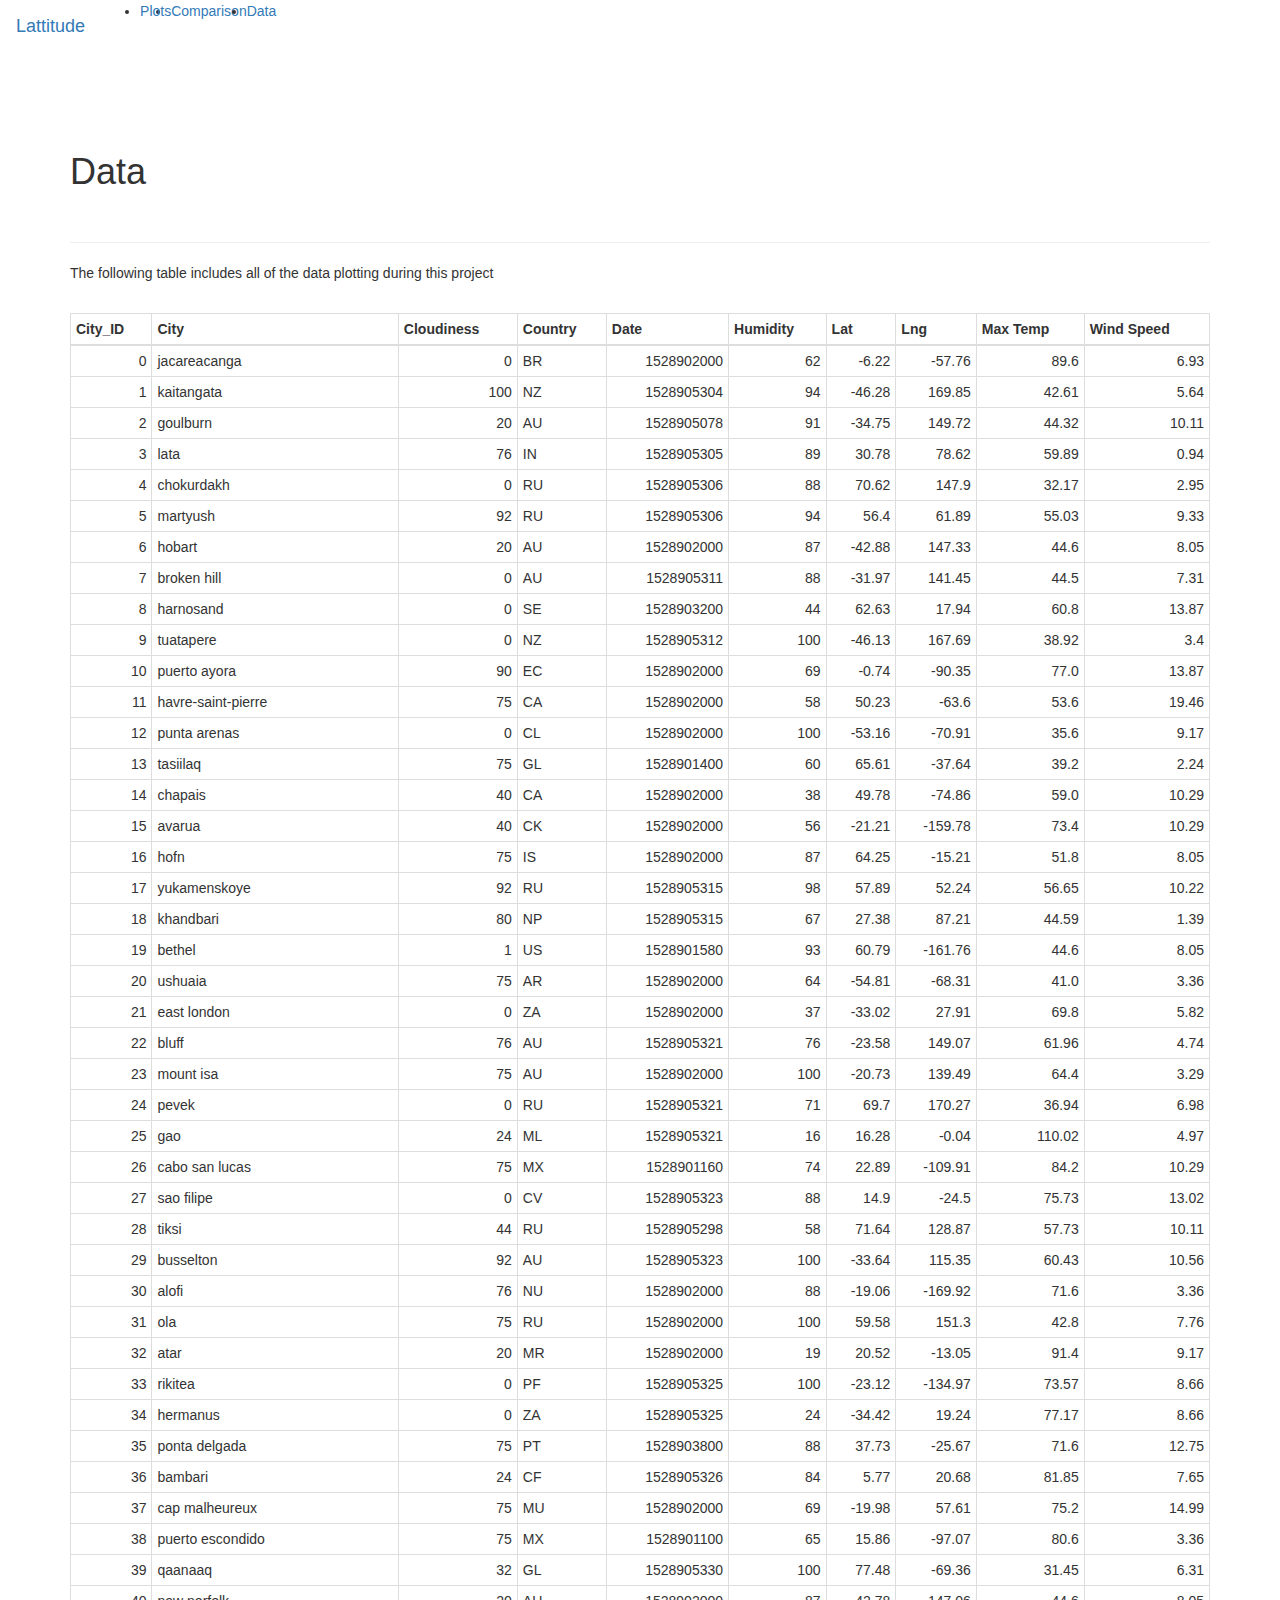
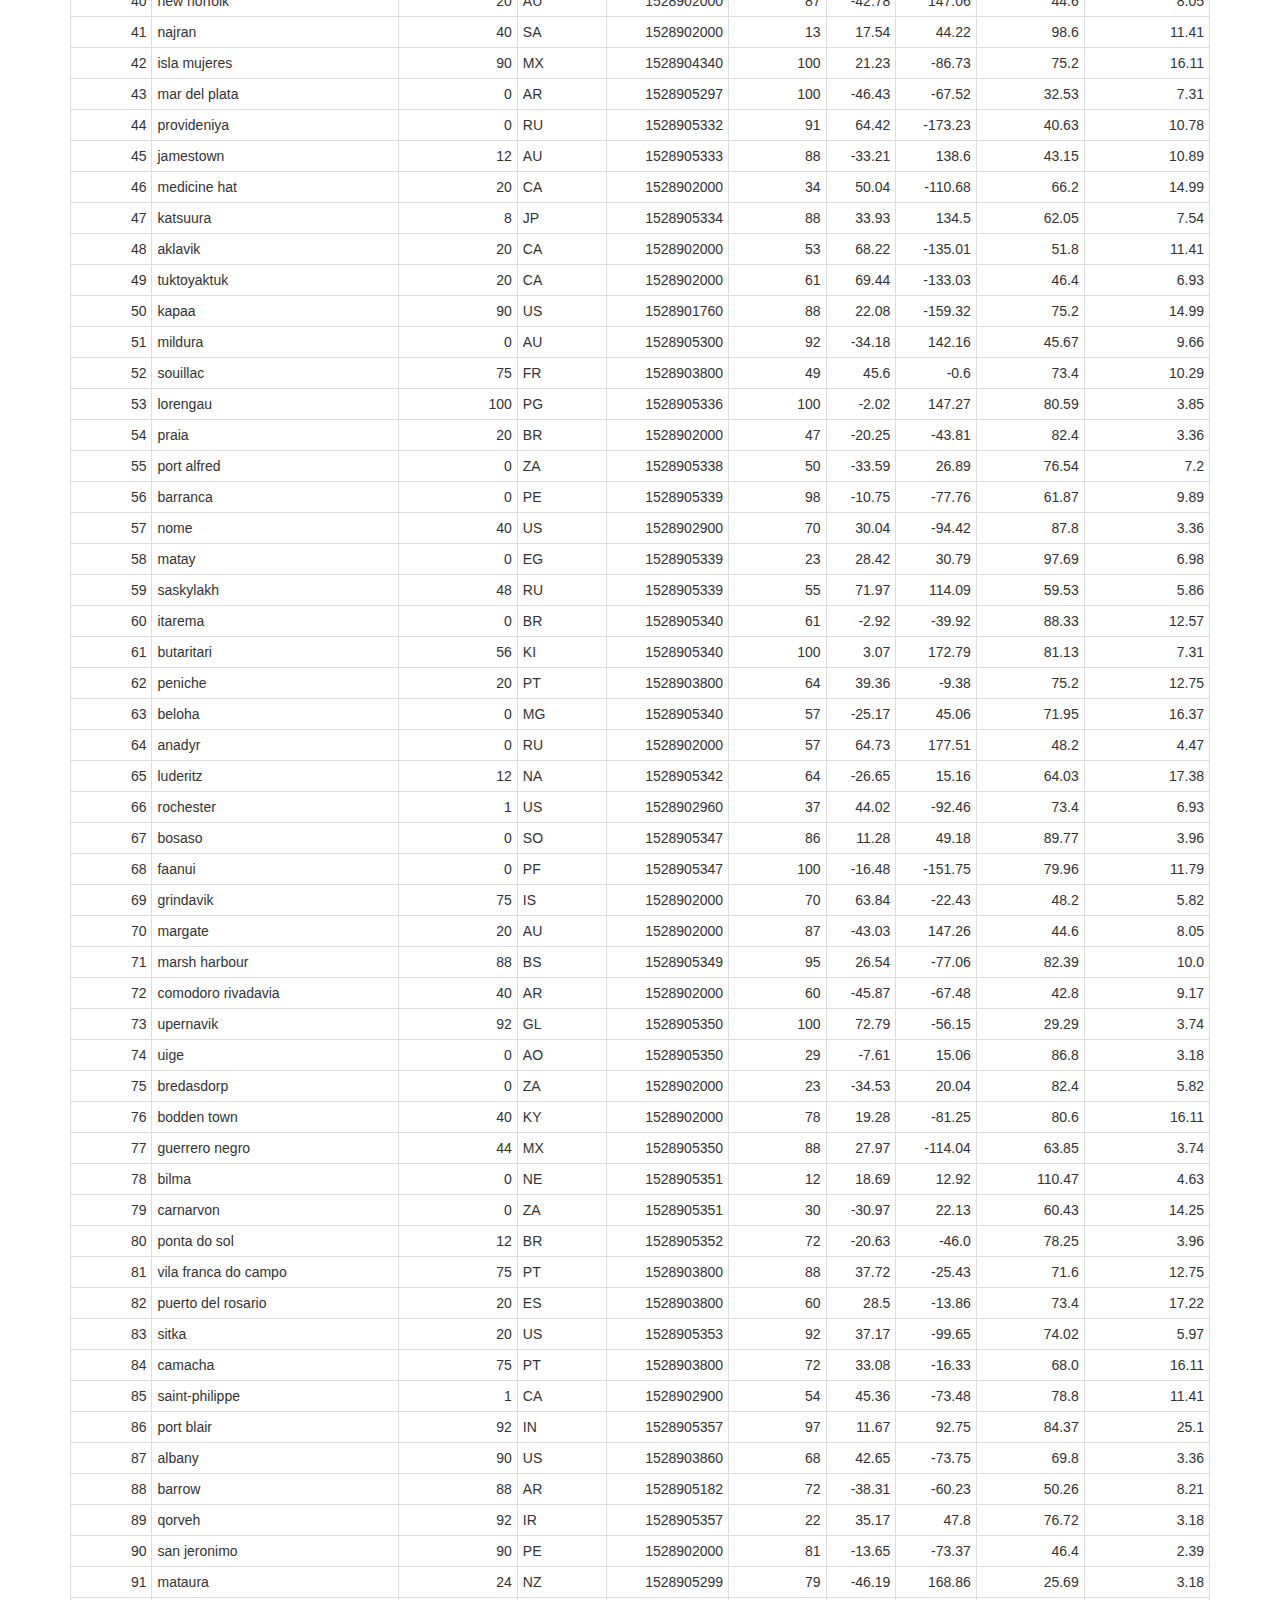
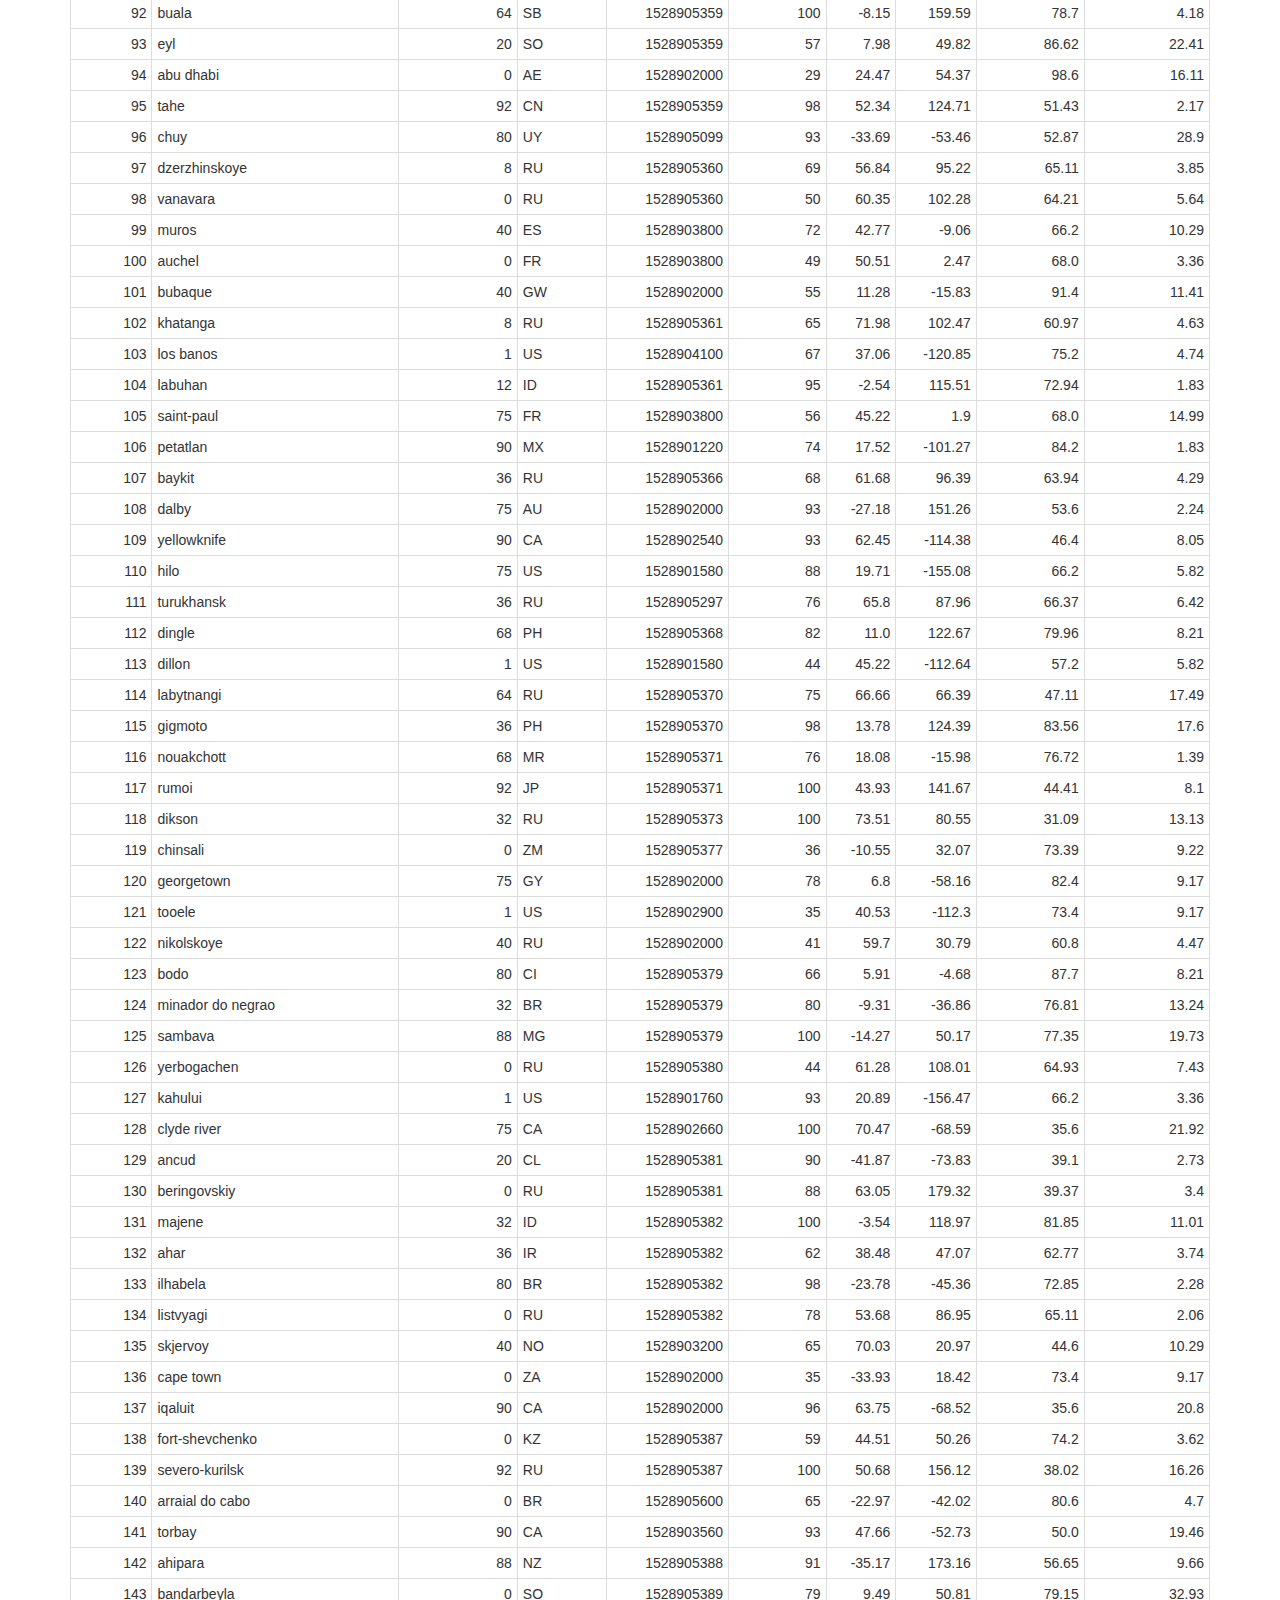
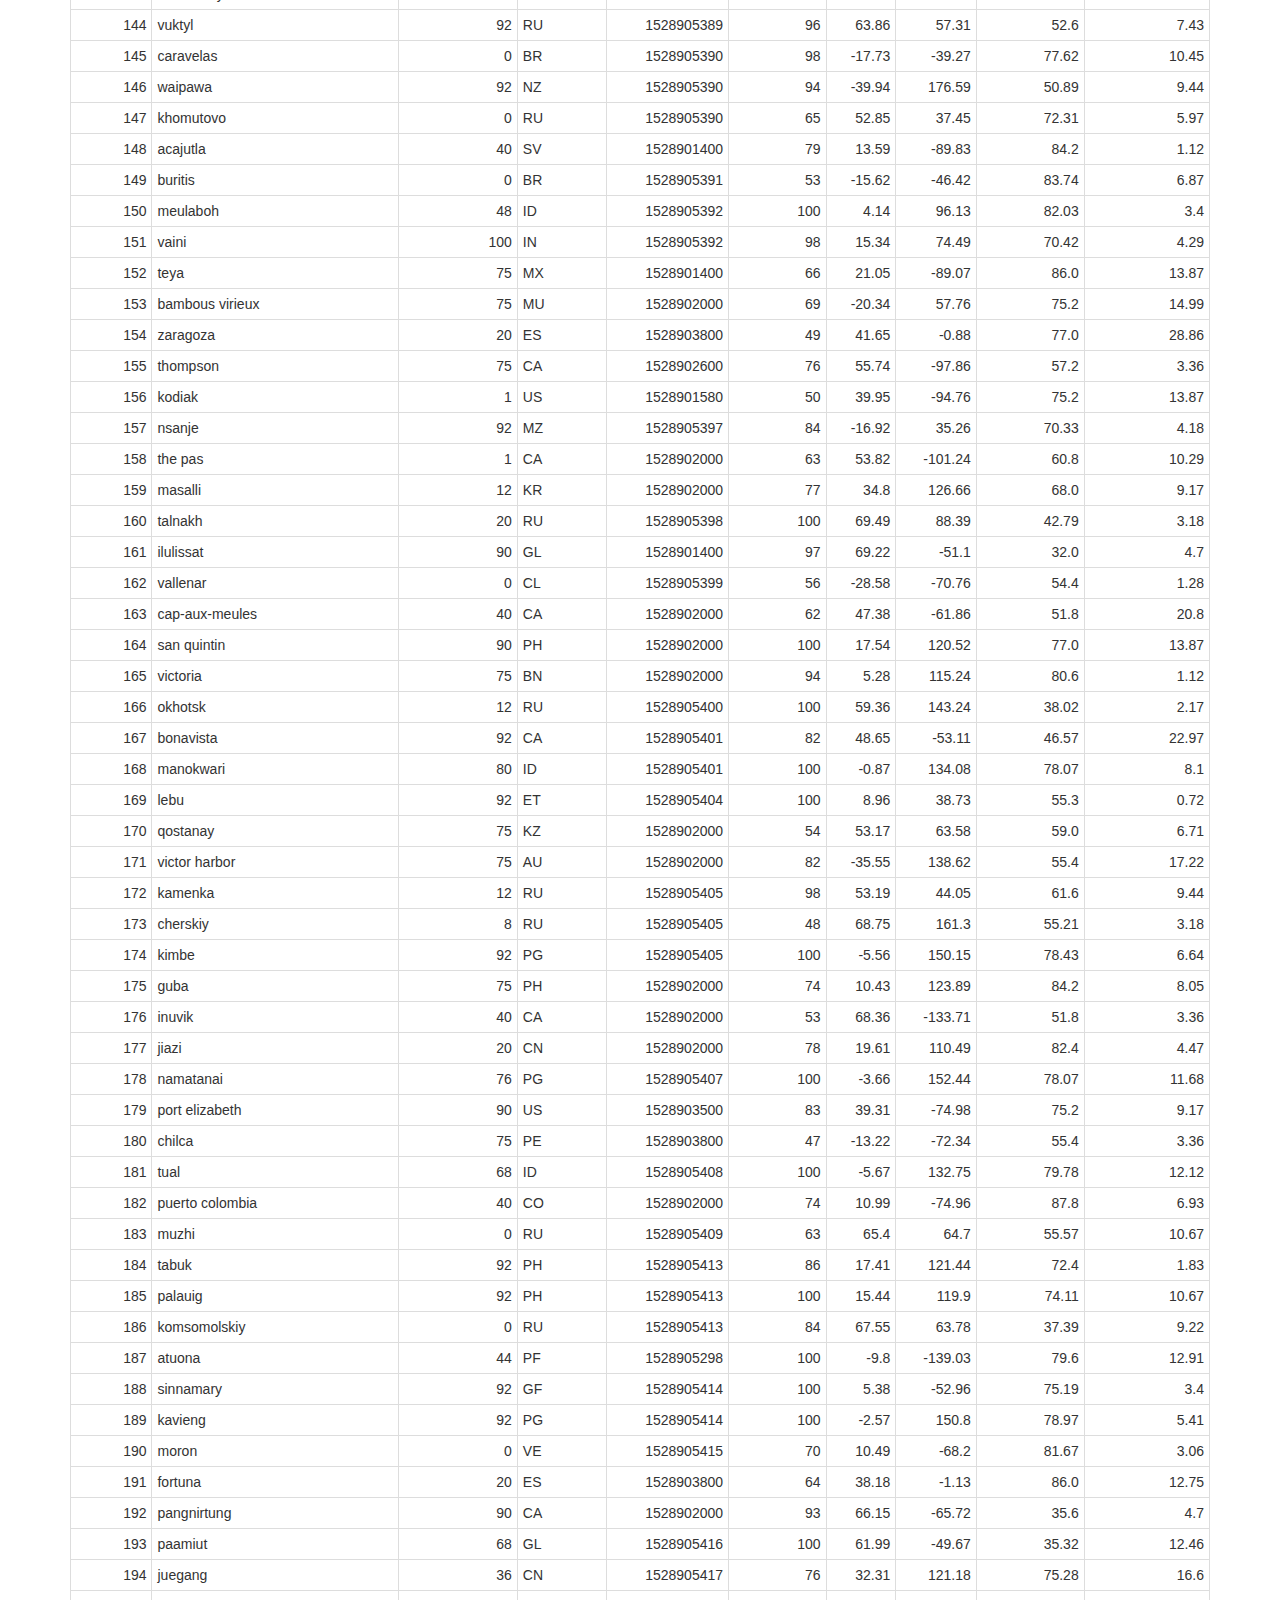
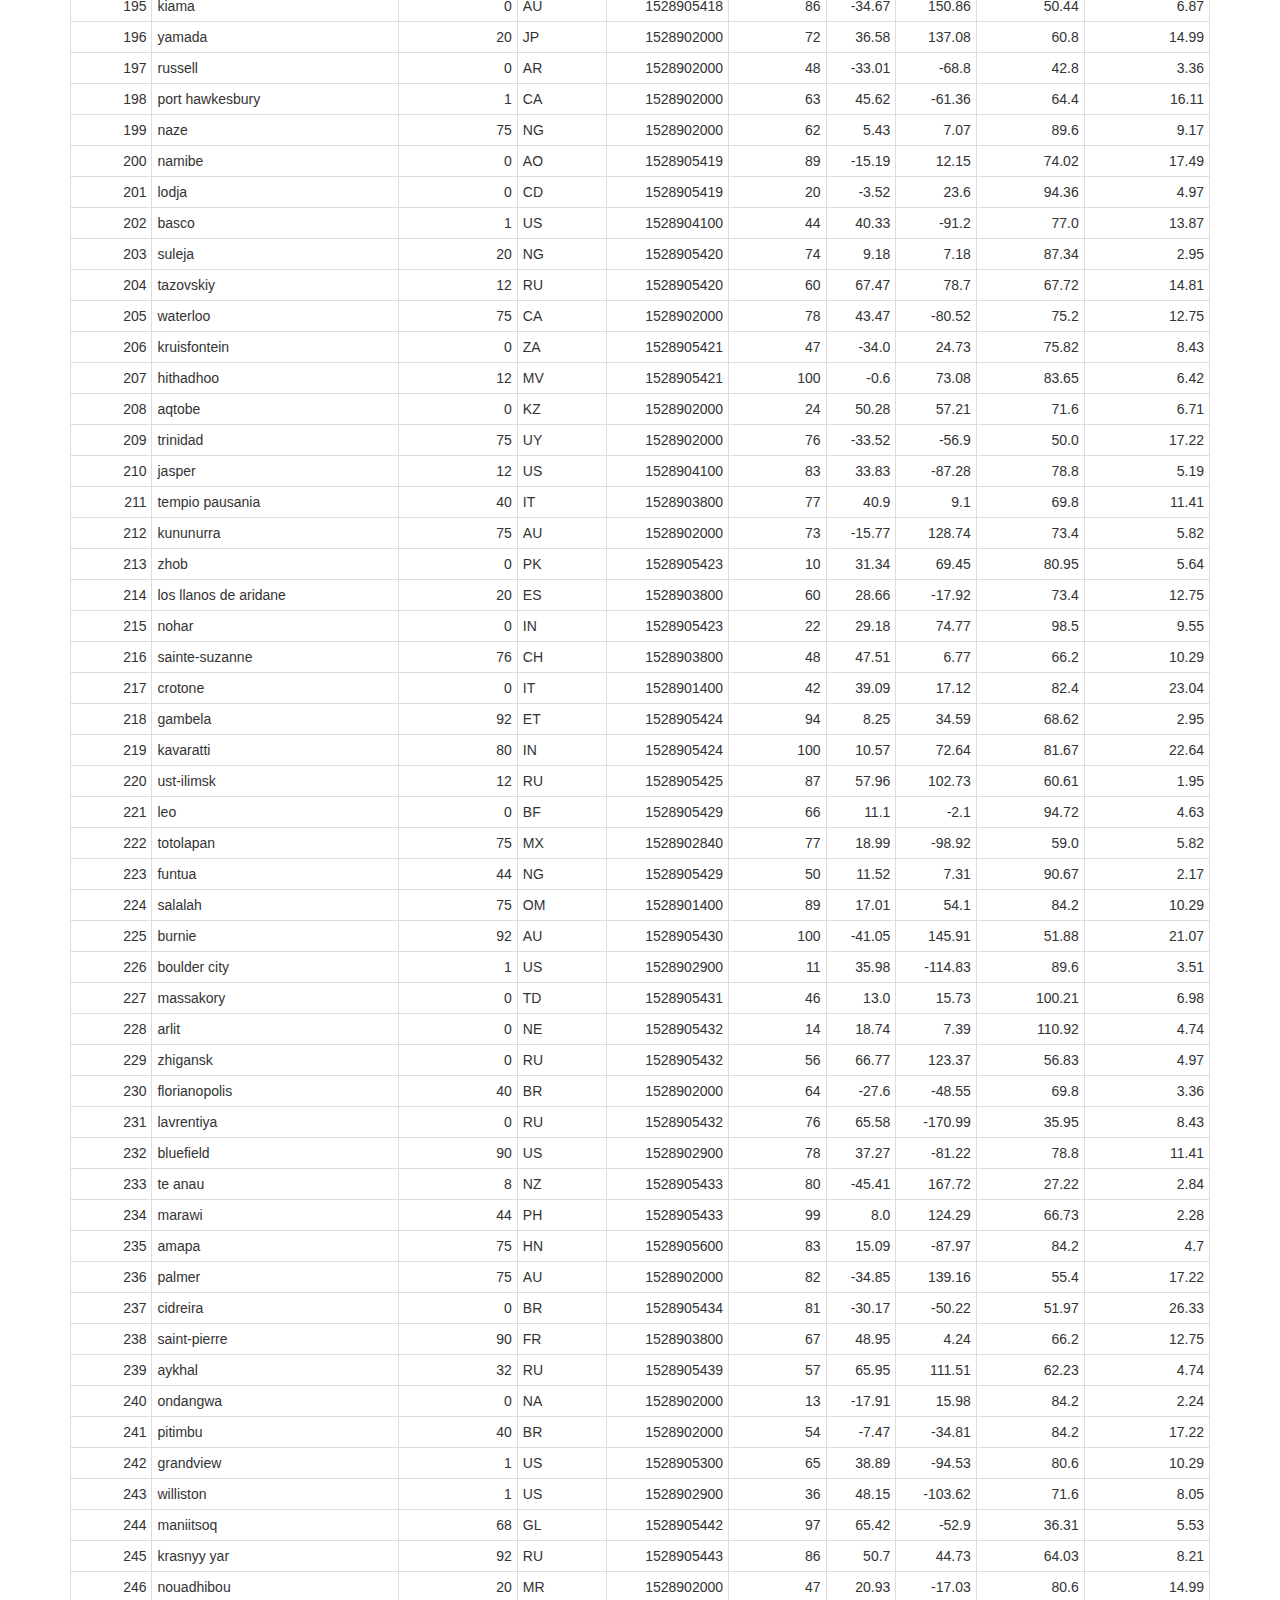
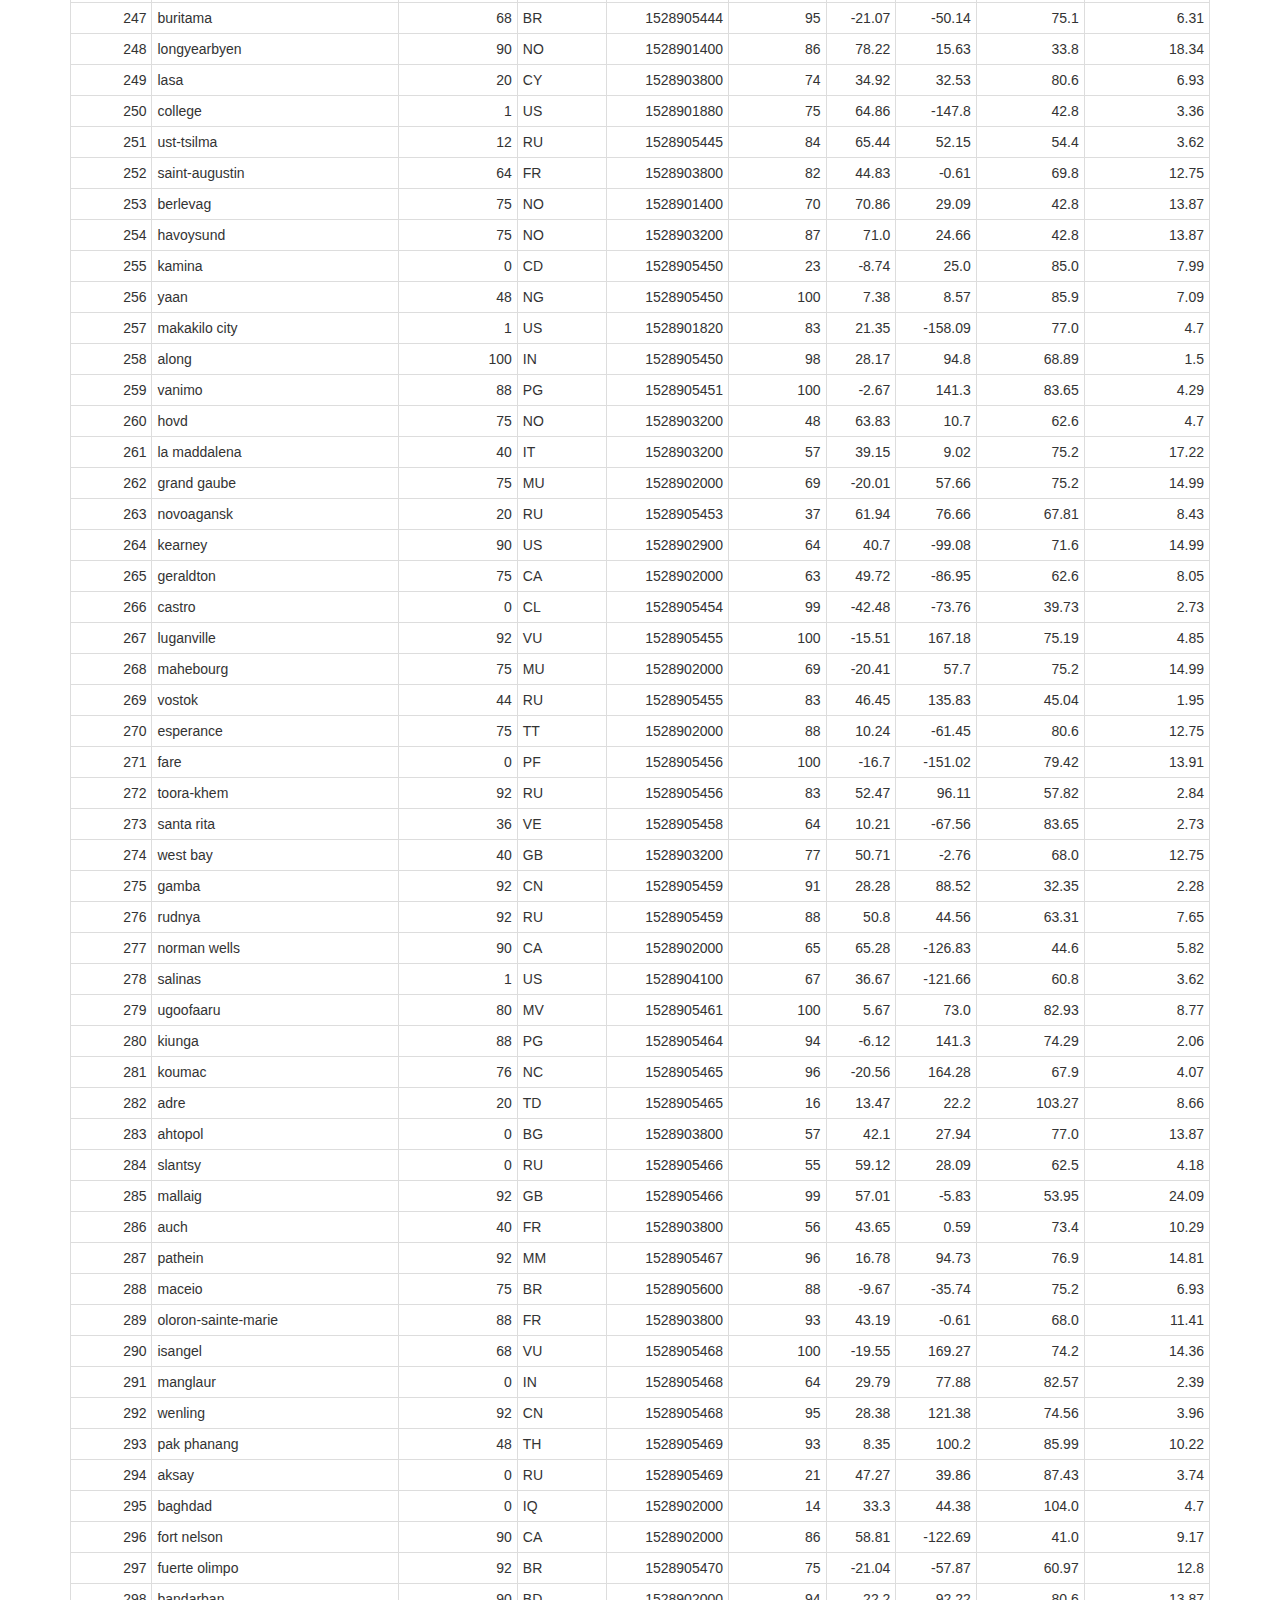
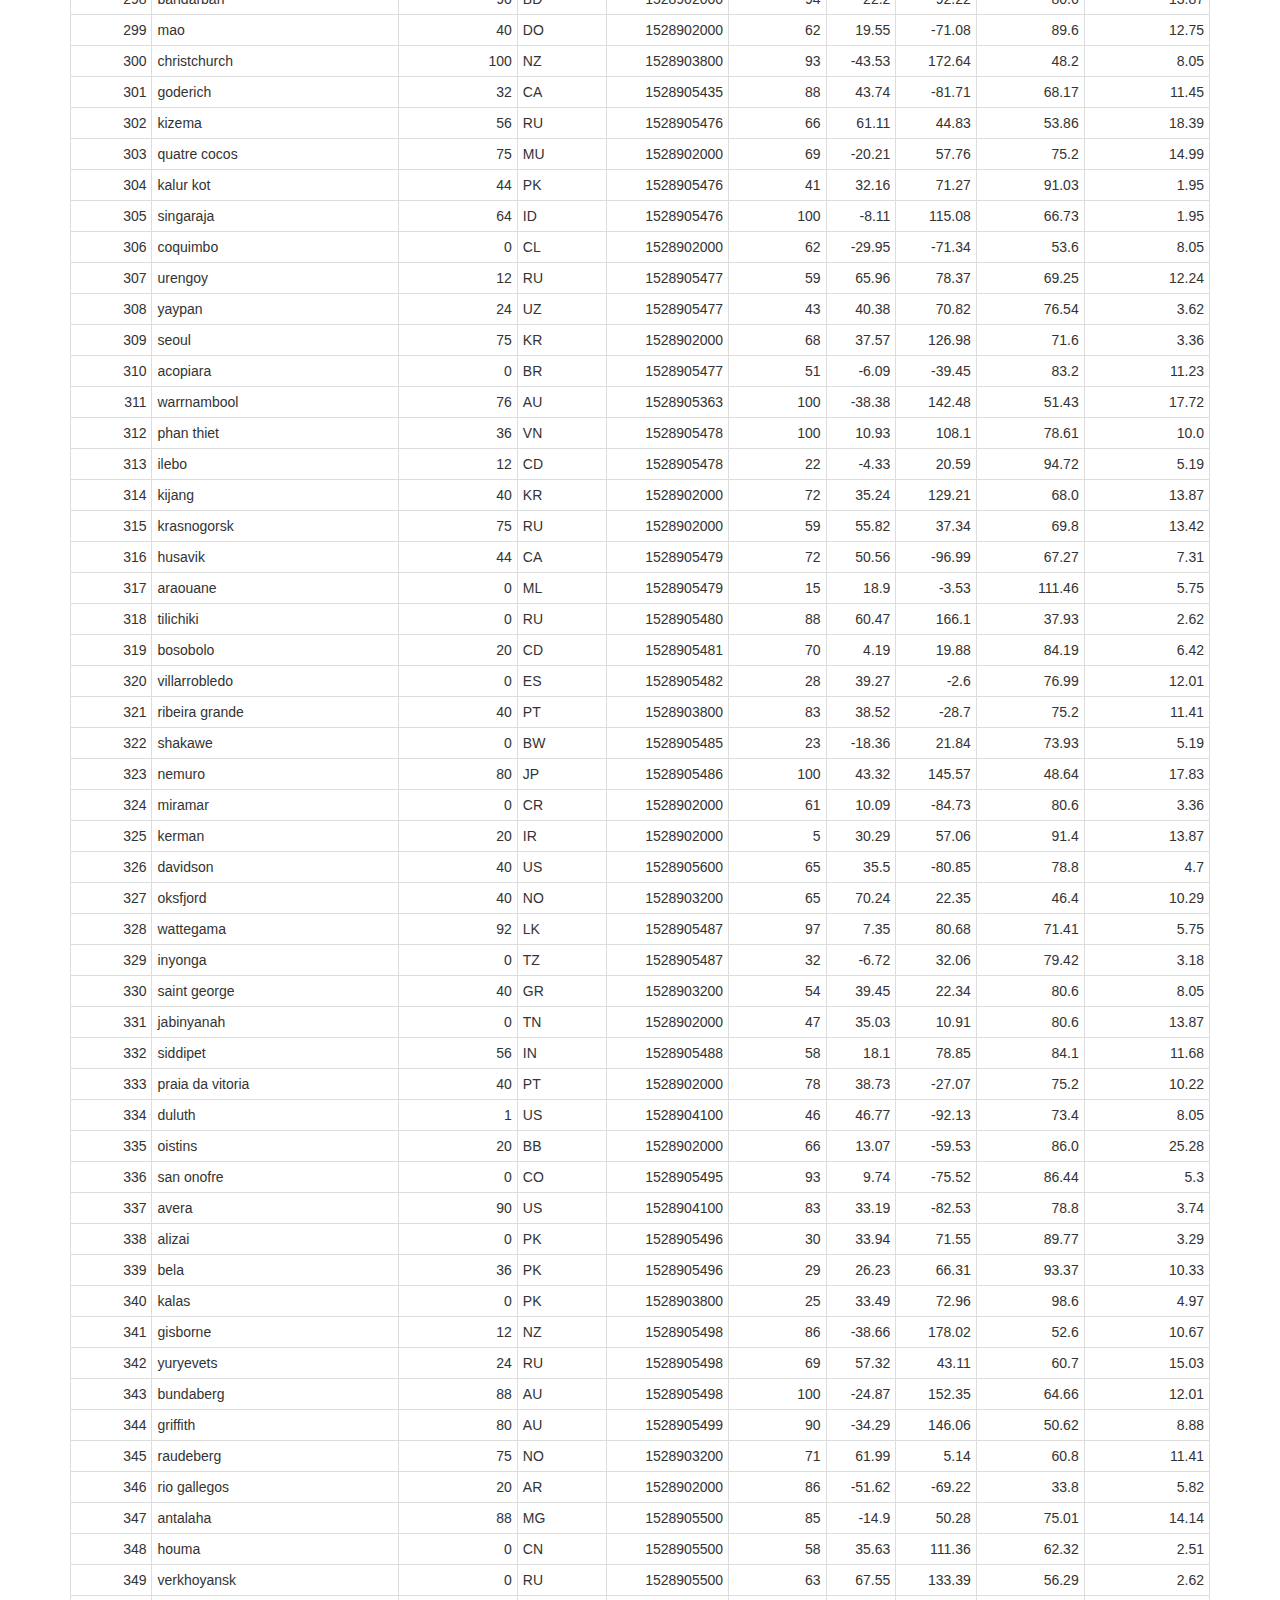
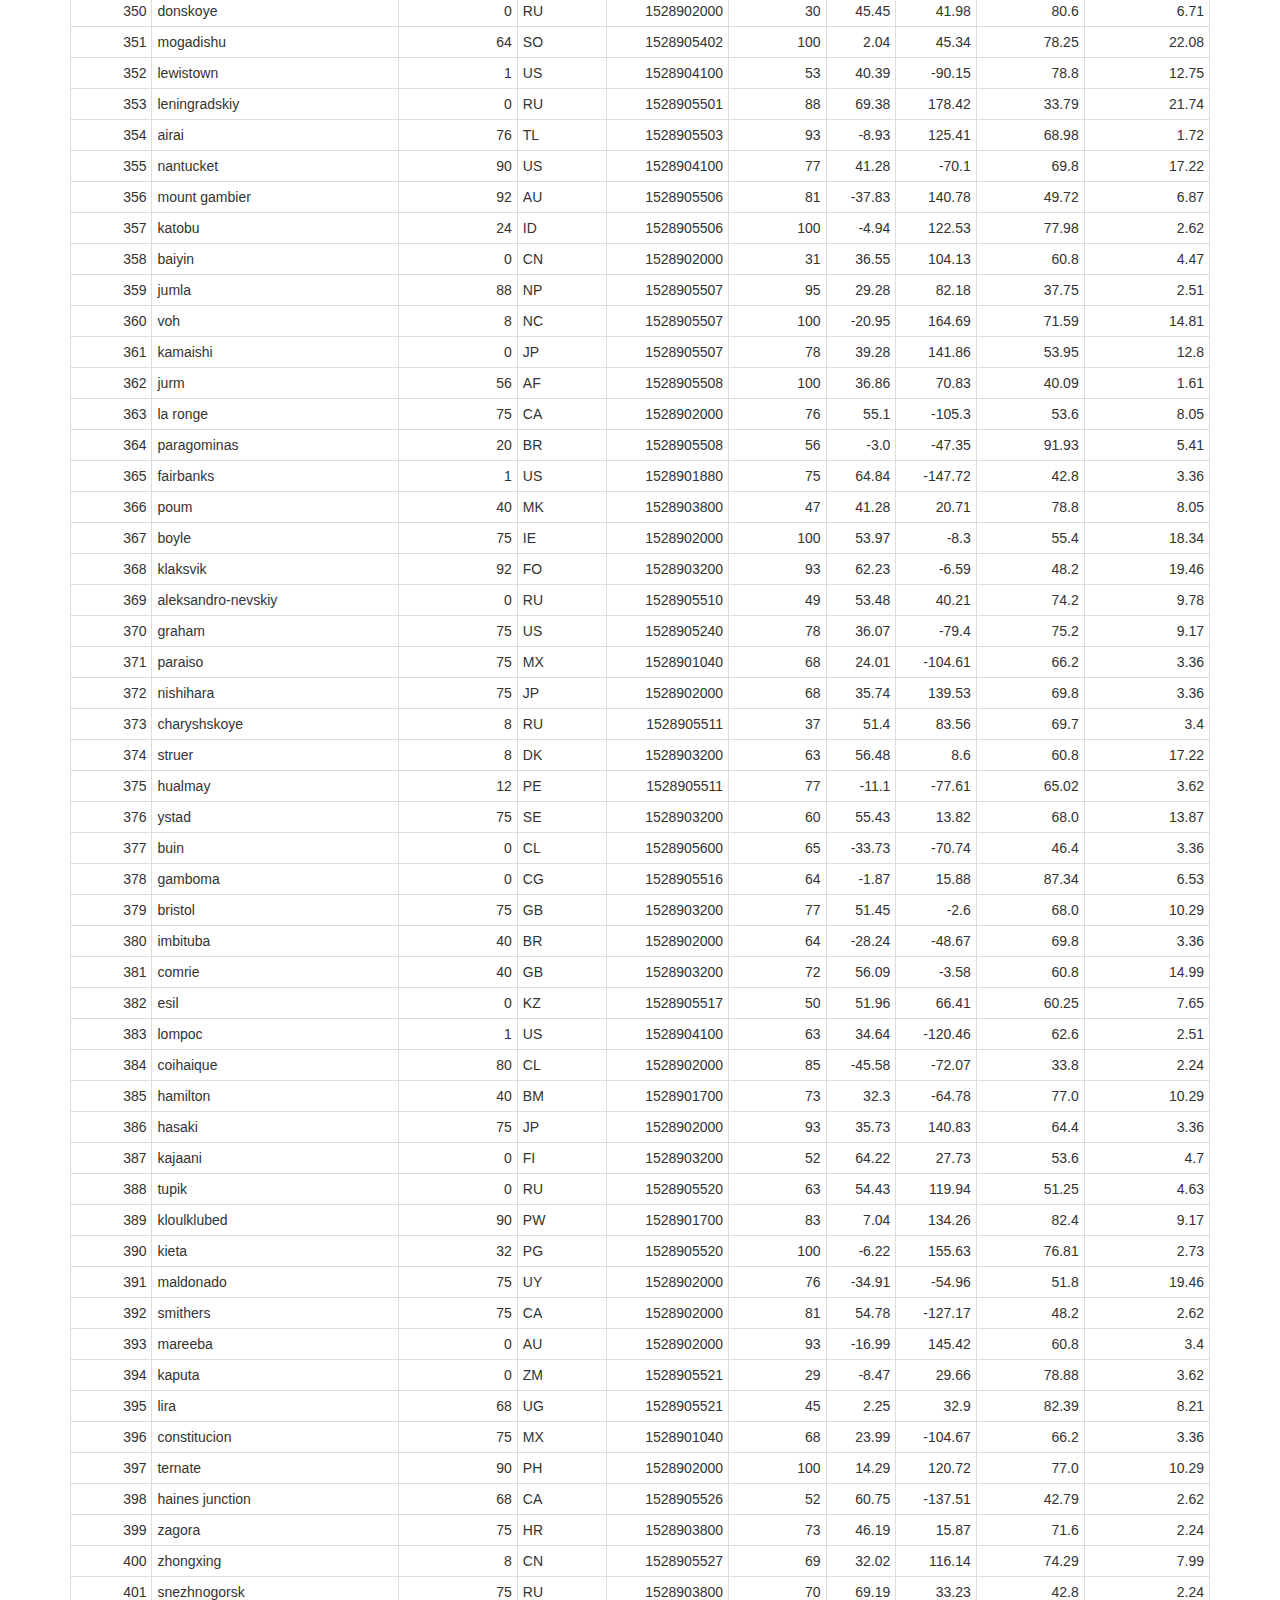
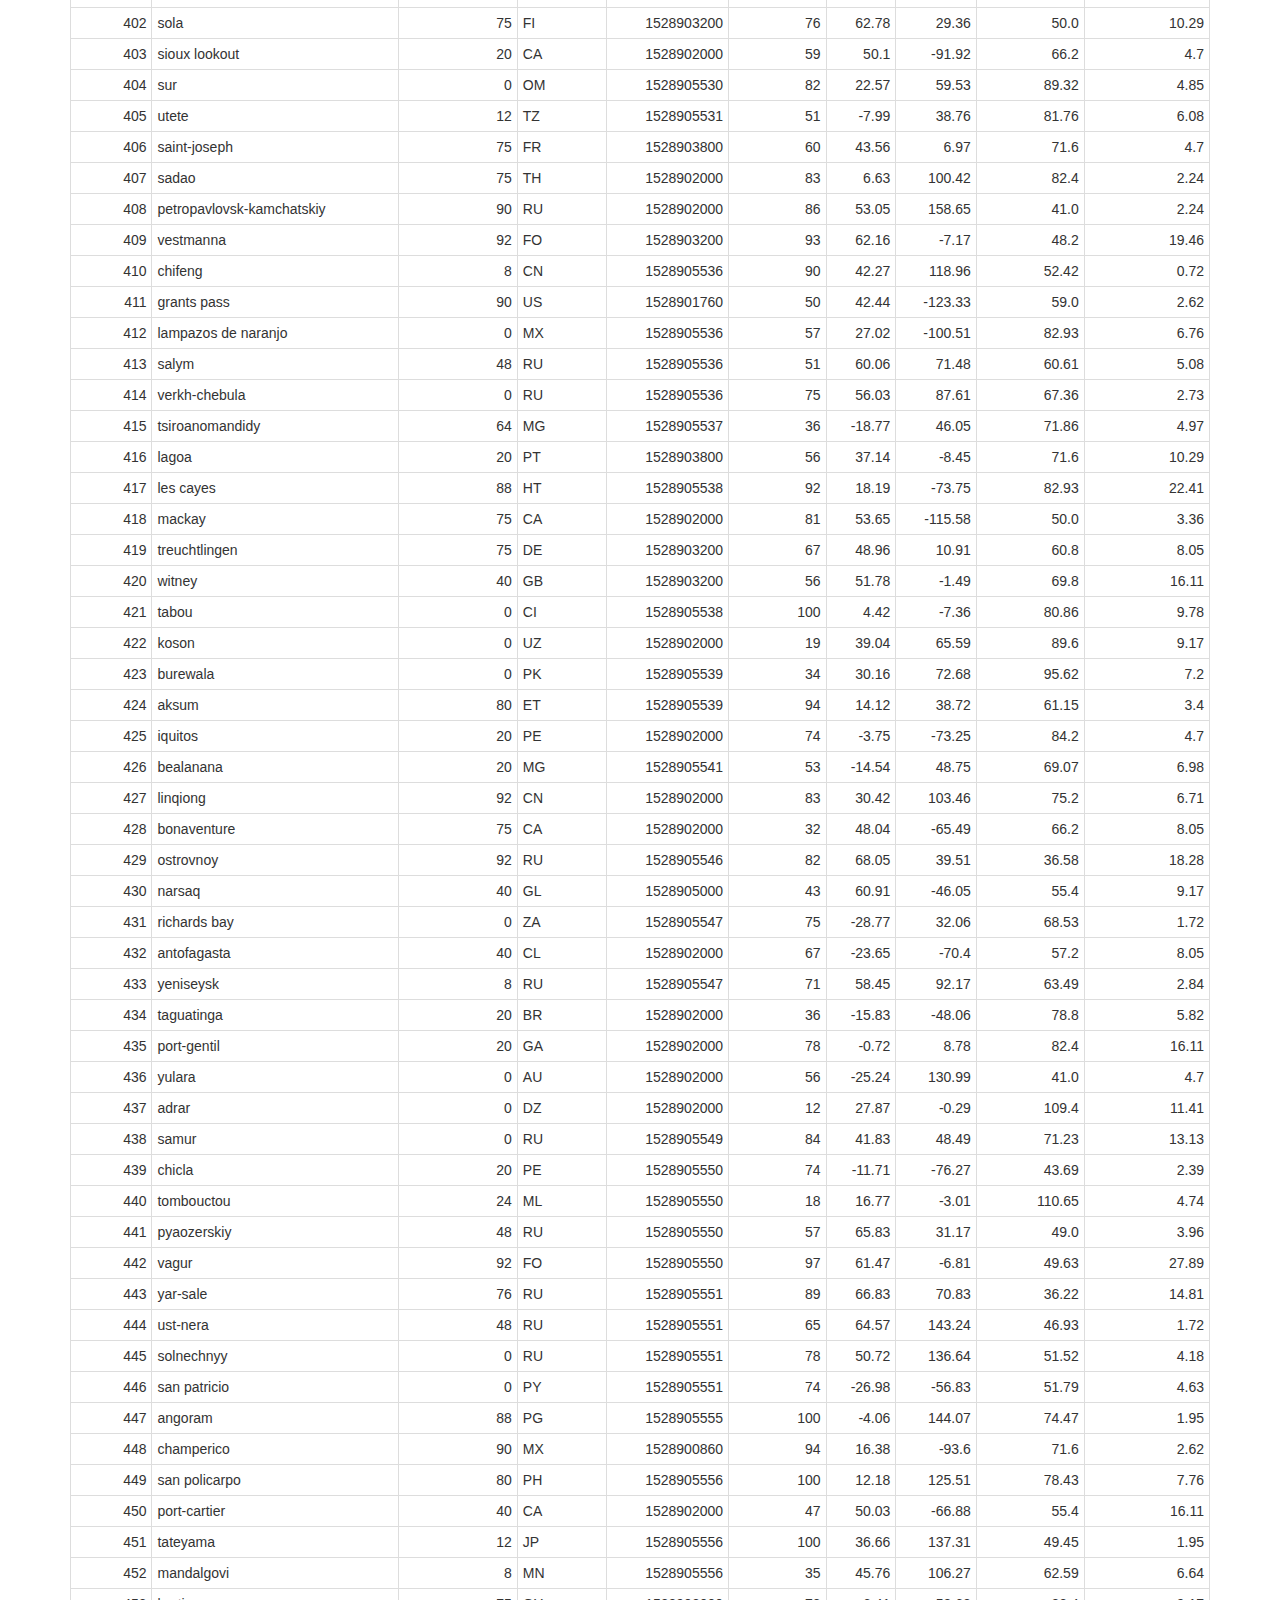
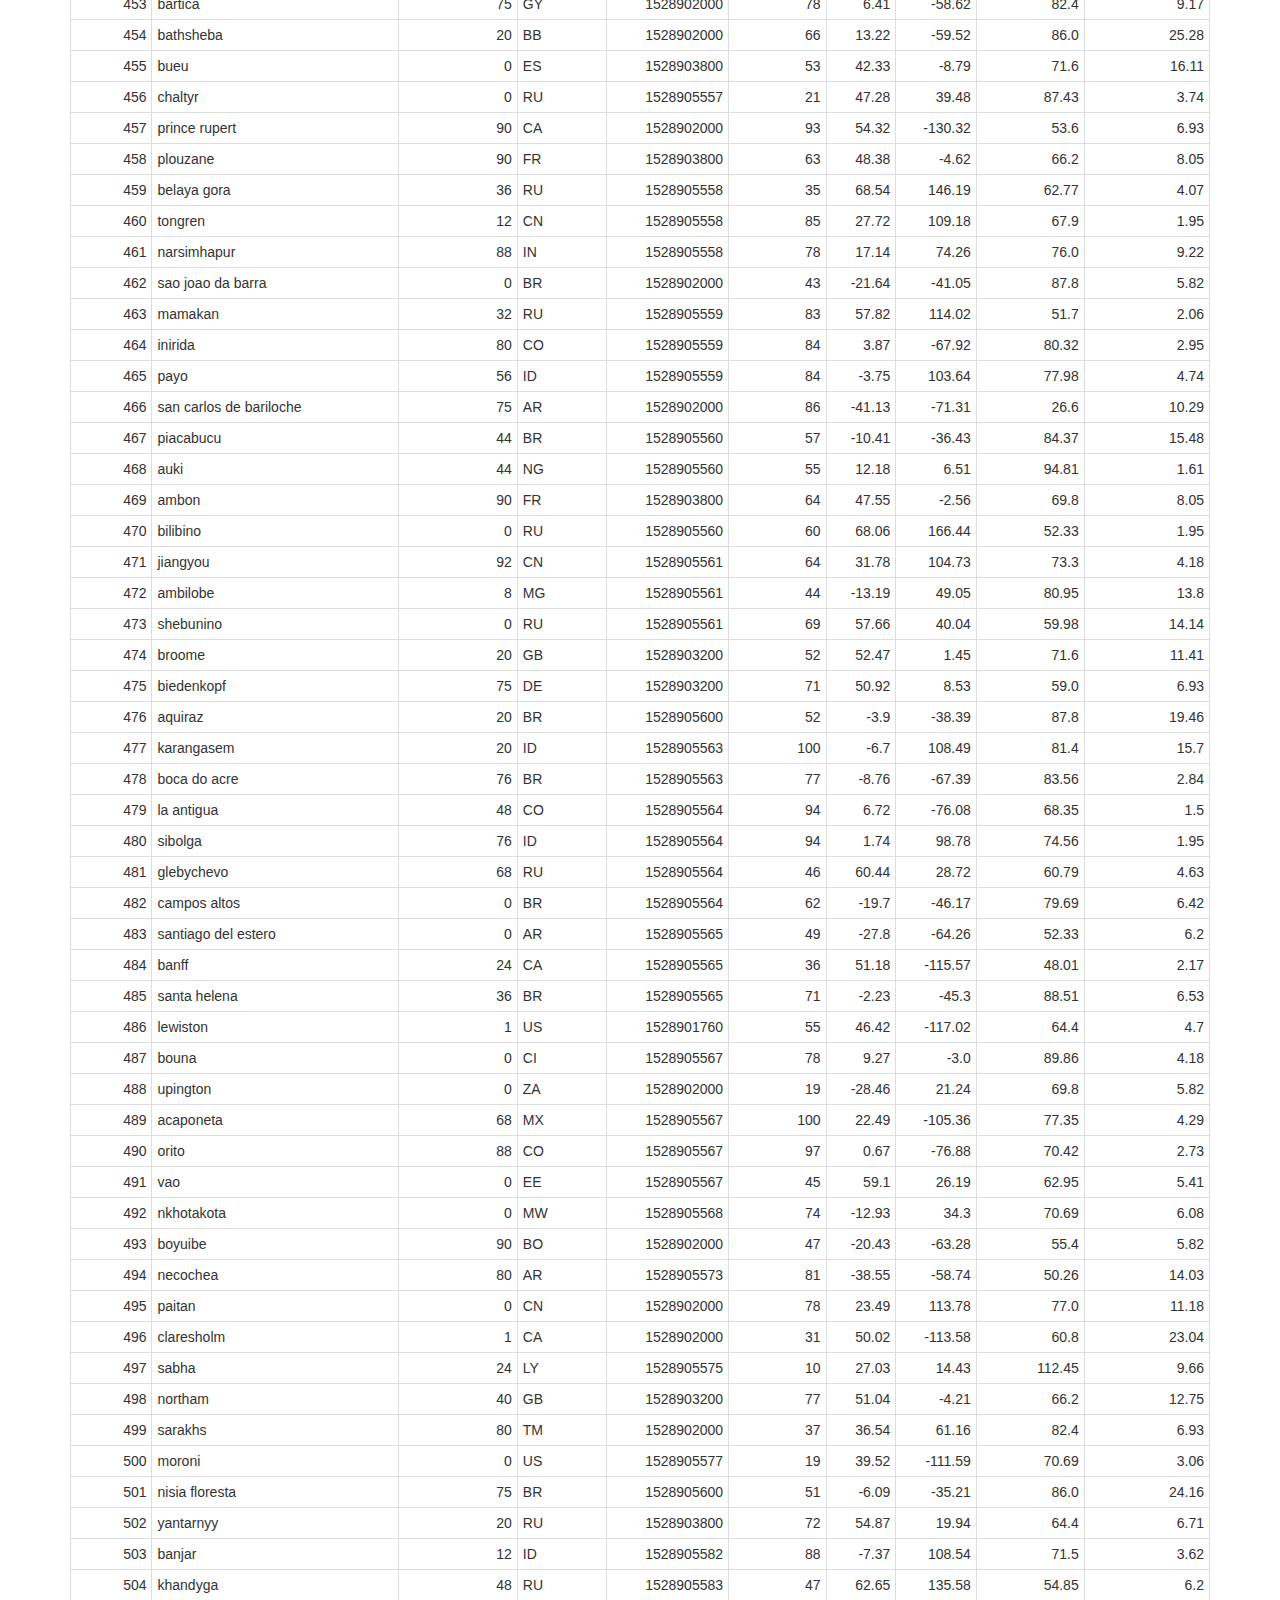
==== index.html @ 0157ebbc "Rename data.html to index.html" ====
<!DOCTYPE html>
<html lang="en">

<head>
  <meta charset="UTF-8">
  <title>Data</title>
  <link rel="stylesheet" href="https://maxcdn.bootstrapcdn.com/bootstrap/3.3.7/css/bootstrap.min.css" integrity="sha384-BVYiiSIFeK1dGmJRAkycuHAHRg32OmUcww7on3RYdg4Va+PmSTsz/K68vbdEjh4u" crossorigin="anonymous">
  <link rel="stylesheet" href="styles.css">
</head>

<body>
    <nav class="navbar navbar-expand-lg navbar-light bg-light">
        <a class="navbar-brand" href="#">Lattitude</a>
    <div class="collapse navbar-collapse" id="navbarSupportedContent">
    <ul class="navbar-nav mr-auto">
      <li class="nav-item dropdown">
        <a class="nav-link dropdown-toggle" href="#" id="navbarDropdown" role="button" data-toggle="dropdown" aria-haspopup="true" aria-expanded="false">
          Plots
        </a>
        <ul class="dropdown-menu" aria-labelledby="navbarDropdown">
          <li><a class="dropdown-item" href="#">Max Temperature</a></li>
          <li><a class="dropdown-item" href="#">Another action</a></li>
          <li><a class="dropdown-item" href="#">Something else here</a></li>
        </ul>
      </li> 
      <li class="nav-item">
        <a class="nav-link" href="#">Comparison</a>
      </li>
      <li class="nav-item">
        <a class="nav-link" href="#">Data</a>
      </li>
    </ul>
    </div>
    </nav>

    <div class="container">
        <br>
        <br>
        <br>
            <div class="row">
                <div class="col-sm-12">
                  <div class="box">
                    <h1>Data</h1>
                    <br>
                    <hr>
                    <p>The following table includes all of the data plotting during this project</p>
                    <br>
                    <table class="table table-bordered table-hover table-condensed">
                        <thead><tr><th title="Field #1">City_ID</th>
                        <th title="Field #2">City</th>
                        <th title="Field #3">Cloudiness</th>
                        <th title="Field #4">Country</th>
                        <th title="Field #5">Date</th>
                        <th title="Field #6">Humidity</th>
                        <th title="Field #7">Lat</th>
                        <th title="Field #8">Lng</th>
                        <th title="Field #9">Max Temp</th>
                        <th title="Field #10">Wind Speed</th>
                        </tr></thead>
                        <tbody><tr>
                        <td align="right">0</td>
                        <td>jacareacanga</td>
                        <td align="right">0</td>
                        <td>BR</td>
                        <td align="right">1528902000</td>
                        <td align="right">62</td>
                        <td align="right">-6.22</td>
                        <td align="right">-57.76</td>
                        <td align="right">89.6</td>
                        <td align="right">6.93</td>
                        </tr>
                        <tr>
                        <td align="right">1</td>
                        <td>kaitangata</td>
                        <td align="right">100</td>
                        <td>NZ</td>
                        <td align="right">1528905304</td>
                        <td align="right">94</td>
                        <td align="right">-46.28</td>
                        <td align="right">169.85</td>
                        <td align="right">42.61</td>
                        <td align="right">5.64</td>
                        </tr>
                        <tr>
                        <td align="right">2</td>
                        <td>goulburn</td>
                        <td align="right">20</td>
                        <td>AU</td>
                        <td align="right">1528905078</td>
                        <td align="right">91</td>
                        <td align="right">-34.75</td>
                        <td align="right">149.72</td>
                        <td align="right">44.32</td>
                        <td align="right">10.11</td>
                        </tr>
                        <tr>
                        <td align="right">3</td>
                        <td>lata</td>
                        <td align="right">76</td>
                        <td>IN</td>
                        <td align="right">1528905305</td>
                        <td align="right">89</td>
                        <td align="right">30.78</td>
                        <td align="right">78.62</td>
                        <td align="right">59.89</td>
                        <td align="right">0.94</td>
                        </tr>
                        <tr>
                        <td align="right">4</td>
                        <td>chokurdakh</td>
                        <td align="right">0</td>
                        <td>RU</td>
                        <td align="right">1528905306</td>
                        <td align="right">88</td>
                        <td align="right">70.62</td>
                        <td align="right">147.9</td>
                        <td align="right">32.17</td>
                        <td align="right">2.95</td>
                        </tr>
                        <tr>
                        <td align="right">5</td>
                        <td>martyush</td>
                        <td align="right">92</td>
                        <td>RU</td>
                        <td align="right">1528905306</td>
                        <td align="right">94</td>
                        <td align="right">56.4</td>
                        <td align="right">61.89</td>
                        <td align="right">55.03</td>
                        <td align="right">9.33</td>
                        </tr>
                        <tr>
                        <td align="right">6</td>
                        <td>hobart</td>
                        <td align="right">20</td>
                        <td>AU</td>
                        <td align="right">1528902000</td>
                        <td align="right">87</td>
                        <td align="right">-42.88</td>
                        <td align="right">147.33</td>
                        <td align="right">44.6</td>
                        <td align="right">8.05</td>
                        </tr>
                        <tr>
                        <td align="right">7</td>
                        <td>broken hill</td>
                        <td align="right">0</td>
                        <td>AU</td>
                        <td align="right">1528905311</td>
                        <td align="right">88</td>
                        <td align="right">-31.97</td>
                        <td align="right">141.45</td>
                        <td align="right">44.5</td>
                        <td align="right">7.31</td>
                        </tr>
                        <tr>
                        <td align="right">8</td>
                        <td>harnosand</td>
                        <td align="right">0</td>
                        <td>SE</td>
                        <td align="right">1528903200</td>
                        <td align="right">44</td>
                        <td align="right">62.63</td>
                        <td align="right">17.94</td>
                        <td align="right">60.8</td>
                        <td align="right">13.87</td>
                        </tr>
                        <tr>
                        <td align="right">9</td>
                        <td>tuatapere</td>
                        <td align="right">0</td>
                        <td>NZ</td>
                        <td align="right">1528905312</td>
                        <td align="right">100</td>
                        <td align="right">-46.13</td>
                        <td align="right">167.69</td>
                        <td align="right">38.92</td>
                        <td align="right">3.4</td>
                        </tr>
                        <tr>
                        <td align="right">10</td>
                        <td>puerto ayora</td>
                        <td align="right">90</td>
                        <td>EC</td>
                        <td align="right">1528902000</td>
                        <td align="right">69</td>
                        <td align="right">-0.74</td>
                        <td align="right">-90.35</td>
                        <td align="right">77.0</td>
                        <td align="right">13.87</td>
                        </tr>
                        <tr>
                        <td align="right">11</td>
                        <td>havre-saint-pierre</td>
                        <td align="right">75</td>
                        <td>CA</td>
                        <td align="right">1528902000</td>
                        <td align="right">58</td>
                        <td align="right">50.23</td>
                        <td align="right">-63.6</td>
                        <td align="right">53.6</td>
                        <td align="right">19.46</td>
                        </tr>
                        <tr>
                        <td align="right">12</td>
                        <td>punta arenas</td>
                        <td align="right">0</td>
                        <td>CL</td>
                        <td align="right">1528902000</td>
                        <td align="right">100</td>
                        <td align="right">-53.16</td>
                        <td align="right">-70.91</td>
                        <td align="right">35.6</td>
                        <td align="right">9.17</td>
                        </tr>
                        <tr>
                        <td align="right">13</td>
                        <td>tasiilaq</td>
                        <td align="right">75</td>
                        <td>GL</td>
                        <td align="right">1528901400</td>
                        <td align="right">60</td>
                        <td align="right">65.61</td>
                        <td align="right">-37.64</td>
                        <td align="right">39.2</td>
                        <td align="right">2.24</td>
                        </tr>
                        <tr>
                        <td align="right">14</td>
                        <td>chapais</td>
                        <td align="right">40</td>
                        <td>CA</td>
                        <td align="right">1528902000</td>
                        <td align="right">38</td>
                        <td align="right">49.78</td>
                        <td align="right">-74.86</td>
                        <td align="right">59.0</td>
                        <td align="right">10.29</td>
                        </tr>
                        <tr>
                        <td align="right">15</td>
                        <td>avarua</td>
                        <td align="right">40</td>
                        <td>CK</td>
                        <td align="right">1528902000</td>
                        <td align="right">56</td>
                        <td align="right">-21.21</td>
                        <td align="right">-159.78</td>
                        <td align="right">73.4</td>
                        <td align="right">10.29</td>
                        </tr>
                        <tr>
                        <td align="right">16</td>
                        <td>hofn</td>
                        <td align="right">75</td>
                        <td>IS</td>
                        <td align="right">1528902000</td>
                        <td align="right">87</td>
                        <td align="right">64.25</td>
                        <td align="right">-15.21</td>
                        <td align="right">51.8</td>
                        <td align="right">8.05</td>
                        </tr>
                        <tr>
                        <td align="right">17</td>
                        <td>yukamenskoye</td>
                        <td align="right">92</td>
                        <td>RU</td>
                        <td align="right">1528905315</td>
                        <td align="right">98</td>
                        <td align="right">57.89</td>
                        <td align="right">52.24</td>
                        <td align="right">56.65</td>
                        <td align="right">10.22</td>
                        </tr>
                        <tr>
                        <td align="right">18</td>
                        <td>khandbari</td>
                        <td align="right">80</td>
                        <td>NP</td>
                        <td align="right">1528905315</td>
                        <td align="right">67</td>
                        <td align="right">27.38</td>
                        <td align="right">87.21</td>
                        <td align="right">44.59</td>
                        <td align="right">1.39</td>
                        </tr>
                        <tr>
                        <td align="right">19</td>
                        <td>bethel</td>
                        <td align="right">1</td>
                        <td>US</td>
                        <td align="right">1528901580</td>
                        <td align="right">93</td>
                        <td align="right">60.79</td>
                        <td align="right">-161.76</td>
                        <td align="right">44.6</td>
                        <td align="right">8.05</td>
                        </tr>
                        <tr>
                        <td align="right">20</td>
                        <td>ushuaia</td>
                        <td align="right">75</td>
                        <td>AR</td>
                        <td align="right">1528902000</td>
                        <td align="right">64</td>
                        <td align="right">-54.81</td>
                        <td align="right">-68.31</td>
                        <td align="right">41.0</td>
                        <td align="right">3.36</td>
                        </tr>
                        <tr>
                        <td align="right">21</td>
                        <td>east london</td>
                        <td align="right">0</td>
                        <td>ZA</td>
                        <td align="right">1528902000</td>
                        <td align="right">37</td>
                        <td align="right">-33.02</td>
                        <td align="right">27.91</td>
                        <td align="right">69.8</td>
                        <td align="right">5.82</td>
                        </tr>
                        <tr>
                        <td align="right">22</td>
                        <td>bluff</td>
                        <td align="right">76</td>
                        <td>AU</td>
                        <td align="right">1528905321</td>
                        <td align="right">76</td>
                        <td align="right">-23.58</td>
                        <td align="right">149.07</td>
                        <td align="right">61.96</td>
                        <td align="right">4.74</td>
                        </tr>
                        <tr>
                        <td align="right">23</td>
                        <td>mount isa</td>
                        <td align="right">75</td>
                        <td>AU</td>
                        <td align="right">1528902000</td>
                        <td align="right">100</td>
                        <td align="right">-20.73</td>
                        <td align="right">139.49</td>
                        <td align="right">64.4</td>
                        <td align="right">3.29</td>
                        </tr>
                        <tr>
                        <td align="right">24</td>
                        <td>pevek</td>
                        <td align="right">0</td>
                        <td>RU</td>
                        <td align="right">1528905321</td>
                        <td align="right">71</td>
                        <td align="right">69.7</td>
                        <td align="right">170.27</td>
                        <td align="right">36.94</td>
                        <td align="right">6.98</td>
                        </tr>
                        <tr>
                        <td align="right">25</td>
                        <td>gao</td>
                        <td align="right">24</td>
                        <td>ML</td>
                        <td align="right">1528905321</td>
                        <td align="right">16</td>
                        <td align="right">16.28</td>
                        <td align="right">-0.04</td>
                        <td align="right">110.02</td>
                        <td align="right">4.97</td>
                        </tr>
                        <tr>
                        <td align="right">26</td>
                        <td>cabo san lucas</td>
                        <td align="right">75</td>
                        <td>MX</td>
                        <td align="right">1528901160</td>
                        <td align="right">74</td>
                        <td align="right">22.89</td>
                        <td align="right">-109.91</td>
                        <td align="right">84.2</td>
                        <td align="right">10.29</td>
                        </tr>
                        <tr>
                        <td align="right">27</td>
                        <td>sao filipe</td>
                        <td align="right">0</td>
                        <td>CV</td>
                        <td align="right">1528905323</td>
                        <td align="right">88</td>
                        <td align="right">14.9</td>
                        <td align="right">-24.5</td>
                        <td align="right">75.73</td>
                        <td align="right">13.02</td>
                        </tr>
                        <tr>
                        <td align="right">28</td>
                        <td>tiksi</td>
                        <td align="right">44</td>
                        <td>RU</td>
                        <td align="right">1528905298</td>
                        <td align="right">58</td>
                        <td align="right">71.64</td>
                        <td align="right">128.87</td>
                        <td align="right">57.73</td>
                        <td align="right">10.11</td>
                        </tr>
                        <tr>
                        <td align="right">29</td>
                        <td>busselton</td>
                        <td align="right">92</td>
                        <td>AU</td>
                        <td align="right">1528905323</td>
                        <td align="right">100</td>
                        <td align="right">-33.64</td>
                        <td align="right">115.35</td>
                        <td align="right">60.43</td>
                        <td align="right">10.56</td>
                        </tr>
                        <tr>
                        <td align="right">30</td>
                        <td>alofi</td>
                        <td align="right">76</td>
                        <td>NU</td>
                        <td align="right">1528902000</td>
                        <td align="right">88</td>
                        <td align="right">-19.06</td>
                        <td align="right">-169.92</td>
                        <td align="right">71.6</td>
                        <td align="right">3.36</td>
                        </tr>
                        <tr>
                        <td align="right">31</td>
                        <td>ola</td>
                        <td align="right">75</td>
                        <td>RU</td>
                        <td align="right">1528902000</td>
                        <td align="right">100</td>
                        <td align="right">59.58</td>
                        <td align="right">151.3</td>
                        <td align="right">42.8</td>
                        <td align="right">7.76</td>
                        </tr>
                        <tr>
                        <td align="right">32</td>
                        <td>atar</td>
                        <td align="right">20</td>
                        <td>MR</td>
                        <td align="right">1528902000</td>
                        <td align="right">19</td>
                        <td align="right">20.52</td>
                        <td align="right">-13.05</td>
                        <td align="right">91.4</td>
                        <td align="right">9.17</td>
                        </tr>
                        <tr>
                        <td align="right">33</td>
                        <td>rikitea</td>
                        <td align="right">0</td>
                        <td>PF</td>
                        <td align="right">1528905325</td>
                        <td align="right">100</td>
                        <td align="right">-23.12</td>
                        <td align="right">-134.97</td>
                        <td align="right">73.57</td>
                        <td align="right">8.66</td>
                        </tr>
                        <tr>
                        <td align="right">34</td>
                        <td>hermanus</td>
                        <td align="right">0</td>
                        <td>ZA</td>
                        <td align="right">1528905325</td>
                        <td align="right">24</td>
                        <td align="right">-34.42</td>
                        <td align="right">19.24</td>
                        <td align="right">77.17</td>
                        <td align="right">8.66</td>
                        </tr>
                        <tr>
                        <td align="right">35</td>
                        <td>ponta delgada</td>
                        <td align="right">75</td>
                        <td>PT</td>
                        <td align="right">1528903800</td>
                        <td align="right">88</td>
                        <td align="right">37.73</td>
                        <td align="right">-25.67</td>
                        <td align="right">71.6</td>
                        <td align="right">12.75</td>
                        </tr>
                        <tr>
                        <td align="right">36</td>
                        <td>bambari</td>
                        <td align="right">24</td>
                        <td>CF</td>
                        <td align="right">1528905326</td>
                        <td align="right">84</td>
                        <td align="right">5.77</td>
                        <td align="right">20.68</td>
                        <td align="right">81.85</td>
                        <td align="right">7.65</td>
                        </tr>
                        <tr>
                        <td align="right">37</td>
                        <td>cap malheureux</td>
                        <td align="right">75</td>
                        <td>MU</td>
                        <td align="right">1528902000</td>
                        <td align="right">69</td>
                        <td align="right">-19.98</td>
                        <td align="right">57.61</td>
                        <td align="right">75.2</td>
                        <td align="right">14.99</td>
                        </tr>
                        <tr>
                        <td align="right">38</td>
                        <td>puerto escondido</td>
                        <td align="right">75</td>
                        <td>MX</td>
                        <td align="right">1528901100</td>
                        <td align="right">65</td>
                        <td align="right">15.86</td>
                        <td align="right">-97.07</td>
                        <td align="right">80.6</td>
                        <td align="right">3.36</td>
                        </tr>
                        <tr>
                        <td align="right">39</td>
                        <td>qaanaaq</td>
                        <td align="right">32</td>
                        <td>GL</td>
                        <td align="right">1528905330</td>
                        <td align="right">100</td>
                        <td align="right">77.48</td>
                        <td align="right">-69.36</td>
                        <td align="right">31.45</td>
                        <td align="right">6.31</td>
                        </tr>
                        <tr>
                        <td align="right">40</td>
                        <td>new norfolk</td>
                        <td align="right">20</td>
                        <td>AU</td>
                        <td align="right">1528902000</td>
                        <td align="right">87</td>
                        <td align="right">-42.78</td>
                        <td align="right">147.06</td>
                        <td align="right">44.6</td>
                        <td align="right">8.05</td>
                        </tr>
                        <tr>
                        <td align="right">41</td>
                        <td>najran</td>
                        <td align="right">40</td>
                        <td>SA</td>
                        <td align="right">1528902000</td>
                        <td align="right">13</td>
                        <td align="right">17.54</td>
                        <td align="right">44.22</td>
                        <td align="right">98.6</td>
                        <td align="right">11.41</td>
                        </tr>
                        <tr>
                        <td align="right">42</td>
                        <td>isla mujeres</td>
                        <td align="right">90</td>
                        <td>MX</td>
                        <td align="right">1528904340</td>
                        <td align="right">100</td>
                        <td align="right">21.23</td>
                        <td align="right">-86.73</td>
                        <td align="right">75.2</td>
                        <td align="right">16.11</td>
                        </tr>
                        <tr>
                        <td align="right">43</td>
                        <td>mar del plata</td>
                        <td align="right">0</td>
                        <td>AR</td>
                        <td align="right">1528905297</td>
                        <td align="right">100</td>
                        <td align="right">-46.43</td>
                        <td align="right">-67.52</td>
                        <td align="right">32.53</td>
                        <td align="right">7.31</td>
                        </tr>
                        <tr>
                        <td align="right">44</td>
                        <td>provideniya</td>
                        <td align="right">0</td>
                        <td>RU</td>
                        <td align="right">1528905332</td>
                        <td align="right">91</td>
                        <td align="right">64.42</td>
                        <td align="right">-173.23</td>
                        <td align="right">40.63</td>
                        <td align="right">10.78</td>
                        </tr>
                        <tr>
                        <td align="right">45</td>
                        <td>jamestown</td>
                        <td align="right">12</td>
                        <td>AU</td>
                        <td align="right">1528905333</td>
                        <td align="right">88</td>
                        <td align="right">-33.21</td>
                        <td align="right">138.6</td>
                        <td align="right">43.15</td>
                        <td align="right">10.89</td>
                        </tr>
                        <tr>
                        <td align="right">46</td>
                        <td>medicine hat</td>
                        <td align="right">20</td>
                        <td>CA</td>
                        <td align="right">1528902000</td>
                        <td align="right">34</td>
                        <td align="right">50.04</td>
                        <td align="right">-110.68</td>
                        <td align="right">66.2</td>
                        <td align="right">14.99</td>
                        </tr>
                        <tr>
                        <td align="right">47</td>
                        <td>katsuura</td>
                        <td align="right">8</td>
                        <td>JP</td>
                        <td align="right">1528905334</td>
                        <td align="right">88</td>
                        <td align="right">33.93</td>
                        <td align="right">134.5</td>
                        <td align="right">62.05</td>
                        <td align="right">7.54</td>
                        </tr>
                        <tr>
                        <td align="right">48</td>
                        <td>aklavik</td>
                        <td align="right">20</td>
                        <td>CA</td>
                        <td align="right">1528902000</td>
                        <td align="right">53</td>
                        <td align="right">68.22</td>
                        <td align="right">-135.01</td>
                        <td align="right">51.8</td>
                        <td align="right">11.41</td>
                        </tr>
                        <tr>
                        <td align="right">49</td>
                        <td>tuktoyaktuk</td>
                        <td align="right">20</td>
                        <td>CA</td>
                        <td align="right">1528902000</td>
                        <td align="right">61</td>
                        <td align="right">69.44</td>
                        <td align="right">-133.03</td>
                        <td align="right">46.4</td>
                        <td align="right">6.93</td>
                        </tr>
                        <tr>
                        <td align="right">50</td>
                        <td>kapaa</td>
                        <td align="right">90</td>
                        <td>US</td>
                        <td align="right">1528901760</td>
                        <td align="right">88</td>
                        <td align="right">22.08</td>
                        <td align="right">-159.32</td>
                        <td align="right">75.2</td>
                        <td align="right">14.99</td>
                        </tr>
                        <tr>
                        <td align="right">51</td>
                        <td>mildura</td>
                        <td align="right">0</td>
                        <td>AU</td>
                        <td align="right">1528905300</td>
                        <td align="right">92</td>
                        <td align="right">-34.18</td>
                        <td align="right">142.16</td>
                        <td align="right">45.67</td>
                        <td align="right">9.66</td>
                        </tr>
                        <tr>
                        <td align="right">52</td>
                        <td>souillac</td>
                        <td align="right">75</td>
                        <td>FR</td>
                        <td align="right">1528903800</td>
                        <td align="right">49</td>
                        <td align="right">45.6</td>
                        <td align="right">-0.6</td>
                        <td align="right">73.4</td>
                        <td align="right">10.29</td>
                        </tr>
                        <tr>
                        <td align="right">53</td>
                        <td>lorengau</td>
                        <td align="right">100</td>
                        <td>PG</td>
                        <td align="right">1528905336</td>
                        <td align="right">100</td>
                        <td align="right">-2.02</td>
                        <td align="right">147.27</td>
                        <td align="right">80.59</td>
                        <td align="right">3.85</td>
                        </tr>
                        <tr>
                        <td align="right">54</td>
                        <td>praia</td>
                        <td align="right">20</td>
                        <td>BR</td>
                        <td align="right">1528902000</td>
                        <td align="right">47</td>
                        <td align="right">-20.25</td>
                        <td align="right">-43.81</td>
                        <td align="right">82.4</td>
                        <td align="right">3.36</td>
                        </tr>
                        <tr>
                        <td align="right">55</td>
                        <td>port alfred</td>
                        <td align="right">0</td>
                        <td>ZA</td>
                        <td align="right">1528905338</td>
                        <td align="right">50</td>
                        <td align="right">-33.59</td>
                        <td align="right">26.89</td>
                        <td align="right">76.54</td>
                        <td align="right">7.2</td>
                        </tr>
                        <tr>
                        <td align="right">56</td>
                        <td>barranca</td>
                        <td align="right">0</td>
                        <td>PE</td>
                        <td align="right">1528905339</td>
                        <td align="right">98</td>
                        <td align="right">-10.75</td>
                        <td align="right">-77.76</td>
                        <td align="right">61.87</td>
                        <td align="right">9.89</td>
                        </tr>
                        <tr>
                        <td align="right">57</td>
                        <td>nome</td>
                        <td align="right">40</td>
                        <td>US</td>
                        <td align="right">1528902900</td>
                        <td align="right">70</td>
                        <td align="right">30.04</td>
                        <td align="right">-94.42</td>
                        <td align="right">87.8</td>
                        <td align="right">3.36</td>
                        </tr>
                        <tr>
                        <td align="right">58</td>
                        <td>matay</td>
                        <td align="right">0</td>
                        <td>EG</td>
                        <td align="right">1528905339</td>
                        <td align="right">23</td>
                        <td align="right">28.42</td>
                        <td align="right">30.79</td>
                        <td align="right">97.69</td>
                        <td align="right">6.98</td>
                        </tr>
                        <tr>
                        <td align="right">59</td>
                        <td>saskylakh</td>
                        <td align="right">48</td>
                        <td>RU</td>
                        <td align="right">1528905339</td>
                        <td align="right">55</td>
                        <td align="right">71.97</td>
                        <td align="right">114.09</td>
                        <td align="right">59.53</td>
                        <td align="right">5.86</td>
                        </tr>
                        <tr>
                        <td align="right">60</td>
                        <td>itarema</td>
                        <td align="right">0</td>
                        <td>BR</td>
                        <td align="right">1528905340</td>
                        <td align="right">61</td>
                        <td align="right">-2.92</td>
                        <td align="right">-39.92</td>
                        <td align="right">88.33</td>
                        <td align="right">12.57</td>
                        </tr>
                        <tr>
                        <td align="right">61</td>
                        <td>butaritari</td>
                        <td align="right">56</td>
                        <td>KI</td>
                        <td align="right">1528905340</td>
                        <td align="right">100</td>
                        <td align="right">3.07</td>
                        <td align="right">172.79</td>
                        <td align="right">81.13</td>
                        <td align="right">7.31</td>
                        </tr>
                        <tr>
                        <td align="right">62</td>
                        <td>peniche</td>
                        <td align="right">20</td>
                        <td>PT</td>
                        <td align="right">1528903800</td>
                        <td align="right">64</td>
                        <td align="right">39.36</td>
                        <td align="right">-9.38</td>
                        <td align="right">75.2</td>
                        <td align="right">12.75</td>
                        </tr>
                        <tr>
                        <td align="right">63</td>
                        <td>beloha</td>
                        <td align="right">0</td>
                        <td>MG</td>
                        <td align="right">1528905340</td>
                        <td align="right">57</td>
                        <td align="right">-25.17</td>
                        <td align="right">45.06</td>
                        <td align="right">71.95</td>
                        <td align="right">16.37</td>
                        </tr>
                        <tr>
                        <td align="right">64</td>
                        <td>anadyr</td>
                        <td align="right">0</td>
                        <td>RU</td>
                        <td align="right">1528902000</td>
                        <td align="right">57</td>
                        <td align="right">64.73</td>
                        <td align="right">177.51</td>
                        <td align="right">48.2</td>
                        <td align="right">4.47</td>
                        </tr>
                        <tr>
                        <td align="right">65</td>
                        <td>luderitz</td>
                        <td align="right">12</td>
                        <td>NA</td>
                        <td align="right">1528905342</td>
                        <td align="right">64</td>
                        <td align="right">-26.65</td>
                        <td align="right">15.16</td>
                        <td align="right">64.03</td>
                        <td align="right">17.38</td>
                        </tr>
                        <tr>
                        <td align="right">66</td>
                        <td>rochester</td>
                        <td align="right">1</td>
                        <td>US</td>
                        <td align="right">1528902960</td>
                        <td align="right">37</td>
                        <td align="right">44.02</td>
                        <td align="right">-92.46</td>
                        <td align="right">73.4</td>
                        <td align="right">6.93</td>
                        </tr>
                        <tr>
                        <td align="right">67</td>
                        <td>bosaso</td>
                        <td align="right">0</td>
                        <td>SO</td>
                        <td align="right">1528905347</td>
                        <td align="right">86</td>
                        <td align="right">11.28</td>
                        <td align="right">49.18</td>
                        <td align="right">89.77</td>
                        <td align="right">3.96</td>
                        </tr>
                        <tr>
                        <td align="right">68</td>
                        <td>faanui</td>
                        <td align="right">0</td>
                        <td>PF</td>
                        <td align="right">1528905347</td>
                        <td align="right">100</td>
                        <td align="right">-16.48</td>
                        <td align="right">-151.75</td>
                        <td align="right">79.96</td>
                        <td align="right">11.79</td>
                        </tr>
                        <tr>
                        <td align="right">69</td>
                        <td>grindavik</td>
                        <td align="right">75</td>
                        <td>IS</td>
                        <td align="right">1528902000</td>
                        <td align="right">70</td>
                        <td align="right">63.84</td>
                        <td align="right">-22.43</td>
                        <td align="right">48.2</td>
                        <td align="right">5.82</td>
                        </tr>
                        <tr>
                        <td align="right">70</td>
                        <td>margate</td>
                        <td align="right">20</td>
                        <td>AU</td>
                        <td align="right">1528902000</td>
                        <td align="right">87</td>
                        <td align="right">-43.03</td>
                        <td align="right">147.26</td>
                        <td align="right">44.6</td>
                        <td align="right">8.05</td>
                        </tr>
                        <tr>
                        <td align="right">71</td>
                        <td>marsh harbour</td>
                        <td align="right">88</td>
                        <td>BS</td>
                        <td align="right">1528905349</td>
                        <td align="right">95</td>
                        <td align="right">26.54</td>
                        <td align="right">-77.06</td>
                        <td align="right">82.39</td>
                        <td align="right">10.0</td>
                        </tr>
                        <tr>
                        <td align="right">72</td>
                        <td>comodoro rivadavia</td>
                        <td align="right">40</td>
                        <td>AR</td>
                        <td align="right">1528902000</td>
                        <td align="right">60</td>
                        <td align="right">-45.87</td>
                        <td align="right">-67.48</td>
                        <td align="right">42.8</td>
                        <td align="right">9.17</td>
                        </tr>
                        <tr>
                        <td align="right">73</td>
                        <td>upernavik</td>
                        <td align="right">92</td>
                        <td>GL</td>
                        <td align="right">1528905350</td>
                        <td align="right">100</td>
                        <td align="right">72.79</td>
                        <td align="right">-56.15</td>
                        <td align="right">29.29</td>
                        <td align="right">3.74</td>
                        </tr>
                        <tr>
                        <td align="right">74</td>
                        <td>uige</td>
                        <td align="right">0</td>
                        <td>AO</td>
                        <td align="right">1528905350</td>
                        <td align="right">29</td>
                        <td align="right">-7.61</td>
                        <td align="right">15.06</td>
                        <td align="right">86.8</td>
                        <td align="right">3.18</td>
                        </tr>
                        <tr>
                        <td align="right">75</td>
                        <td>bredasdorp</td>
                        <td align="right">0</td>
                        <td>ZA</td>
                        <td align="right">1528902000</td>
                        <td align="right">23</td>
                        <td align="right">-34.53</td>
                        <td align="right">20.04</td>
                        <td align="right">82.4</td>
                        <td align="right">5.82</td>
                        </tr>
                        <tr>
                        <td align="right">76</td>
                        <td>bodden town</td>
                        <td align="right">40</td>
                        <td>KY</td>
                        <td align="right">1528902000</td>
                        <td align="right">78</td>
                        <td align="right">19.28</td>
                        <td align="right">-81.25</td>
                        <td align="right">80.6</td>
                        <td align="right">16.11</td>
                        </tr>
                        <tr>
                        <td align="right">77</td>
                        <td>guerrero negro</td>
                        <td align="right">44</td>
                        <td>MX</td>
                        <td align="right">1528905350</td>
                        <td align="right">88</td>
                        <td align="right">27.97</td>
                        <td align="right">-114.04</td>
                        <td align="right">63.85</td>
                        <td align="right">3.74</td>
                        </tr>
                        <tr>
                        <td align="right">78</td>
                        <td>bilma</td>
                        <td align="right">0</td>
                        <td>NE</td>
                        <td align="right">1528905351</td>
                        <td align="right">12</td>
                        <td align="right">18.69</td>
                        <td align="right">12.92</td>
                        <td align="right">110.47</td>
                        <td align="right">4.63</td>
                        </tr>
                        <tr>
                        <td align="right">79</td>
                        <td>carnarvon</td>
                        <td align="right">0</td>
                        <td>ZA</td>
                        <td align="right">1528905351</td>
                        <td align="right">30</td>
                        <td align="right">-30.97</td>
                        <td align="right">22.13</td>
                        <td align="right">60.43</td>
                        <td align="right">14.25</td>
                        </tr>
                        <tr>
                        <td align="right">80</td>
                        <td>ponta do sol</td>
                        <td align="right">12</td>
                        <td>BR</td>
                        <td align="right">1528905352</td>
                        <td align="right">72</td>
                        <td align="right">-20.63</td>
                        <td align="right">-46.0</td>
                        <td align="right">78.25</td>
                        <td align="right">3.96</td>
                        </tr>
                        <tr>
                        <td align="right">81</td>
                        <td>vila franca do campo</td>
                        <td align="right">75</td>
                        <td>PT</td>
                        <td align="right">1528903800</td>
                        <td align="right">88</td>
                        <td align="right">37.72</td>
                        <td align="right">-25.43</td>
                        <td align="right">71.6</td>
                        <td align="right">12.75</td>
                        </tr>
                        <tr>
                        <td align="right">82</td>
                        <td>puerto del rosario</td>
                        <td align="right">20</td>
                        <td>ES</td>
                        <td align="right">1528903800</td>
                        <td align="right">60</td>
                        <td align="right">28.5</td>
                        <td align="right">-13.86</td>
                        <td align="right">73.4</td>
                        <td align="right">17.22</td>
                        </tr>
                        <tr>
                        <td align="right">83</td>
                        <td>sitka</td>
                        <td align="right">20</td>
                        <td>US</td>
                        <td align="right">1528905353</td>
                        <td align="right">92</td>
                        <td align="right">37.17</td>
                        <td align="right">-99.65</td>
                        <td align="right">74.02</td>
                        <td align="right">5.97</td>
                        </tr>
                        <tr>
                        <td align="right">84</td>
                        <td>camacha</td>
                        <td align="right">75</td>
                        <td>PT</td>
                        <td align="right">1528903800</td>
                        <td align="right">72</td>
                        <td align="right">33.08</td>
                        <td align="right">-16.33</td>
                        <td align="right">68.0</td>
                        <td align="right">16.11</td>
                        </tr>
                        <tr>
                        <td align="right">85</td>
                        <td>saint-philippe</td>
                        <td align="right">1</td>
                        <td>CA</td>
                        <td align="right">1528902900</td>
                        <td align="right">54</td>
                        <td align="right">45.36</td>
                        <td align="right">-73.48</td>
                        <td align="right">78.8</td>
                        <td align="right">11.41</td>
                        </tr>
                        <tr>
                        <td align="right">86</td>
                        <td>port blair</td>
                        <td align="right">92</td>
                        <td>IN</td>
                        <td align="right">1528905357</td>
                        <td align="right">97</td>
                        <td align="right">11.67</td>
                        <td align="right">92.75</td>
                        <td align="right">84.37</td>
                        <td align="right">25.1</td>
                        </tr>
                        <tr>
                        <td align="right">87</td>
                        <td>albany</td>
                        <td align="right">90</td>
                        <td>US</td>
                        <td align="right">1528903860</td>
                        <td align="right">68</td>
                        <td align="right">42.65</td>
                        <td align="right">-73.75</td>
                        <td align="right">69.8</td>
                        <td align="right">3.36</td>
                        </tr>
                        <tr>
                        <td align="right">88</td>
                        <td>barrow</td>
                        <td align="right">88</td>
                        <td>AR</td>
                        <td align="right">1528905182</td>
                        <td align="right">72</td>
                        <td align="right">-38.31</td>
                        <td align="right">-60.23</td>
                        <td align="right">50.26</td>
                        <td align="right">8.21</td>
                        </tr>
                        <tr>
                        <td align="right">89</td>
                        <td>qorveh</td>
                        <td align="right">92</td>
                        <td>IR</td>
                        <td align="right">1528905357</td>
                        <td align="right">22</td>
                        <td align="right">35.17</td>
                        <td align="right">47.8</td>
                        <td align="right">76.72</td>
                        <td align="right">3.18</td>
                        </tr>
                        <tr>
                        <td align="right">90</td>
                        <td>san jeronimo</td>
                        <td align="right">90</td>
                        <td>PE</td>
                        <td align="right">1528902000</td>
                        <td align="right">81</td>
                        <td align="right">-13.65</td>
                        <td align="right">-73.37</td>
                        <td align="right">46.4</td>
                        <td align="right">2.39</td>
                        </tr>
                        <tr>
                        <td align="right">91</td>
                        <td>mataura</td>
                        <td align="right">24</td>
                        <td>NZ</td>
                        <td align="right">1528905299</td>
                        <td align="right">79</td>
                        <td align="right">-46.19</td>
                        <td align="right">168.86</td>
                        <td align="right">25.69</td>
                        <td align="right">3.18</td>
                        </tr>
                        <tr>
                        <td align="right">92</td>
                        <td>buala</td>
                        <td align="right">64</td>
                        <td>SB</td>
                        <td align="right">1528905359</td>
                        <td align="right">100</td>
                        <td align="right">-8.15</td>
                        <td align="right">159.59</td>
                        <td align="right">78.7</td>
                        <td align="right">4.18</td>
                        </tr>
                        <tr>
                        <td align="right">93</td>
                        <td>eyl</td>
                        <td align="right">20</td>
                        <td>SO</td>
                        <td align="right">1528905359</td>
                        <td align="right">57</td>
                        <td align="right">7.98</td>
                        <td align="right">49.82</td>
                        <td align="right">86.62</td>
                        <td align="right">22.41</td>
                        </tr>
                        <tr>
                        <td align="right">94</td>
                        <td>abu dhabi</td>
                        <td align="right">0</td>
                        <td>AE</td>
                        <td align="right">1528902000</td>
                        <td align="right">29</td>
                        <td align="right">24.47</td>
                        <td align="right">54.37</td>
                        <td align="right">98.6</td>
                        <td align="right">16.11</td>
                        </tr>
                        <tr>
                        <td align="right">95</td>
                        <td>tahe</td>
                        <td align="right">92</td>
                        <td>CN</td>
                        <td align="right">1528905359</td>
                        <td align="right">98</td>
                        <td align="right">52.34</td>
                        <td align="right">124.71</td>
                        <td align="right">51.43</td>
                        <td align="right">2.17</td>
                        </tr>
                        <tr>
                        <td align="right">96</td>
                        <td>chuy</td>
                        <td align="right">80</td>
                        <td>UY</td>
                        <td align="right">1528905099</td>
                        <td align="right">93</td>
                        <td align="right">-33.69</td>
                        <td align="right">-53.46</td>
                        <td align="right">52.87</td>
                        <td align="right">28.9</td>
                        </tr>
                        <tr>
                        <td align="right">97</td>
                        <td>dzerzhinskoye</td>
                        <td align="right">8</td>
                        <td>RU</td>
                        <td align="right">1528905360</td>
                        <td align="right">69</td>
                        <td align="right">56.84</td>
                        <td align="right">95.22</td>
                        <td align="right">65.11</td>
                        <td align="right">3.85</td>
                        </tr>
                        <tr>
                        <td align="right">98</td>
                        <td>vanavara</td>
                        <td align="right">0</td>
                        <td>RU</td>
                        <td align="right">1528905360</td>
                        <td align="right">50</td>
                        <td align="right">60.35</td>
                        <td align="right">102.28</td>
                        <td align="right">64.21</td>
                        <td align="right">5.64</td>
                        </tr>
                        <tr>
                        <td align="right">99</td>
                        <td>muros</td>
                        <td align="right">40</td>
                        <td>ES</td>
                        <td align="right">1528903800</td>
                        <td align="right">72</td>
                        <td align="right">42.77</td>
                        <td align="right">-9.06</td>
                        <td align="right">66.2</td>
                        <td align="right">10.29</td>
                        </tr>
                        <tr>
                        <td align="right">100</td>
                        <td>auchel</td>
                        <td align="right">0</td>
                        <td>FR</td>
                        <td align="right">1528903800</td>
                        <td align="right">49</td>
                        <td align="right">50.51</td>
                        <td align="right">2.47</td>
                        <td align="right">68.0</td>
                        <td align="right">3.36</td>
                        </tr>
                        <tr>
                        <td align="right">101</td>
                        <td>bubaque</td>
                        <td align="right">40</td>
                        <td>GW</td>
                        <td align="right">1528902000</td>
                        <td align="right">55</td>
                        <td align="right">11.28</td>
                        <td align="right">-15.83</td>
                        <td align="right">91.4</td>
                        <td align="right">11.41</td>
                        </tr>
                        <tr>
                        <td align="right">102</td>
                        <td>khatanga</td>
                        <td align="right">8</td>
                        <td>RU</td>
                        <td align="right">1528905361</td>
                        <td align="right">65</td>
                        <td align="right">71.98</td>
                        <td align="right">102.47</td>
                        <td align="right">60.97</td>
                        <td align="right">4.63</td>
                        </tr>
                        <tr>
                        <td align="right">103</td>
                        <td>los banos</td>
                        <td align="right">1</td>
                        <td>US</td>
                        <td align="right">1528904100</td>
                        <td align="right">67</td>
                        <td align="right">37.06</td>
                        <td align="right">-120.85</td>
                        <td align="right">75.2</td>
                        <td align="right">4.74</td>
                        </tr>
                        <tr>
                        <td align="right">104</td>
                        <td>labuhan</td>
                        <td align="right">12</td>
                        <td>ID</td>
                        <td align="right">1528905361</td>
                        <td align="right">95</td>
                        <td align="right">-2.54</td>
                        <td align="right">115.51</td>
                        <td align="right">72.94</td>
                        <td align="right">1.83</td>
                        </tr>
                        <tr>
                        <td align="right">105</td>
                        <td>saint-paul</td>
                        <td align="right">75</td>
                        <td>FR</td>
                        <td align="right">1528903800</td>
                        <td align="right">56</td>
                        <td align="right">45.22</td>
                        <td align="right">1.9</td>
                        <td align="right">68.0</td>
                        <td align="right">14.99</td>
                        </tr>
                        <tr>
                        <td align="right">106</td>
                        <td>petatlan</td>
                        <td align="right">90</td>
                        <td>MX</td>
                        <td align="right">1528901220</td>
                        <td align="right">74</td>
                        <td align="right">17.52</td>
                        <td align="right">-101.27</td>
                        <td align="right">84.2</td>
                        <td align="right">1.83</td>
                        </tr>
                        <tr>
                        <td align="right">107</td>
                        <td>baykit</td>
                        <td align="right">36</td>
                        <td>RU</td>
                        <td align="right">1528905366</td>
                        <td align="right">68</td>
                        <td align="right">61.68</td>
                        <td align="right">96.39</td>
                        <td align="right">63.94</td>
                        <td align="right">4.29</td>
                        </tr>
                        <tr>
                        <td align="right">108</td>
                        <td>dalby</td>
                        <td align="right">75</td>
                        <td>AU</td>
                        <td align="right">1528902000</td>
                        <td align="right">93</td>
                        <td align="right">-27.18</td>
                        <td align="right">151.26</td>
                        <td align="right">53.6</td>
                        <td align="right">2.24</td>
                        </tr>
                        <tr>
                        <td align="right">109</td>
                        <td>yellowknife</td>
                        <td align="right">90</td>
                        <td>CA</td>
                        <td align="right">1528902540</td>
                        <td align="right">93</td>
                        <td align="right">62.45</td>
                        <td align="right">-114.38</td>
                        <td align="right">46.4</td>
                        <td align="right">8.05</td>
                        </tr>
                        <tr>
                        <td align="right">110</td>
                        <td>hilo</td>
                        <td align="right">75</td>
                        <td>US</td>
                        <td align="right">1528901580</td>
                        <td align="right">88</td>
                        <td align="right">19.71</td>
                        <td align="right">-155.08</td>
                        <td align="right">66.2</td>
                        <td align="right">5.82</td>
                        </tr>
                        <tr>
                        <td align="right">111</td>
                        <td>turukhansk</td>
                        <td align="right">36</td>
                        <td>RU</td>
                        <td align="right">1528905297</td>
                        <td align="right">76</td>
                        <td align="right">65.8</td>
                        <td align="right">87.96</td>
                        <td align="right">66.37</td>
                        <td align="right">6.42</td>
                        </tr>
                        <tr>
                        <td align="right">112</td>
                        <td>dingle</td>
                        <td align="right">68</td>
                        <td>PH</td>
                        <td align="right">1528905368</td>
                        <td align="right">82</td>
                        <td align="right">11.0</td>
                        <td align="right">122.67</td>
                        <td align="right">79.96</td>
                        <td align="right">8.21</td>
                        </tr>
                        <tr>
                        <td align="right">113</td>
                        <td>dillon</td>
                        <td align="right">1</td>
                        <td>US</td>
                        <td align="right">1528901580</td>
                        <td align="right">44</td>
                        <td align="right">45.22</td>
                        <td align="right">-112.64</td>
                        <td align="right">57.2</td>
                        <td align="right">5.82</td>
                        </tr>
                        <tr>
                        <td align="right">114</td>
                        <td>labytnangi</td>
                        <td align="right">64</td>
                        <td>RU</td>
                        <td align="right">1528905370</td>
                        <td align="right">75</td>
                        <td align="right">66.66</td>
                        <td align="right">66.39</td>
                        <td align="right">47.11</td>
                        <td align="right">17.49</td>
                        </tr>
                        <tr>
                        <td align="right">115</td>
                        <td>gigmoto</td>
                        <td align="right">36</td>
                        <td>PH</td>
                        <td align="right">1528905370</td>
                        <td align="right">98</td>
                        <td align="right">13.78</td>
                        <td align="right">124.39</td>
                        <td align="right">83.56</td>
                        <td align="right">17.6</td>
                        </tr>
                        <tr>
                        <td align="right">116</td>
                        <td>nouakchott</td>
                        <td align="right">68</td>
                        <td>MR</td>
                        <td align="right">1528905371</td>
                        <td align="right">76</td>
                        <td align="right">18.08</td>
                        <td align="right">-15.98</td>
                        <td align="right">76.72</td>
                        <td align="right">1.39</td>
                        </tr>
                        <tr>
                        <td align="right">117</td>
                        <td>rumoi</td>
                        <td align="right">92</td>
                        <td>JP</td>
                        <td align="right">1528905371</td>
                        <td align="right">100</td>
                        <td align="right">43.93</td>
                        <td align="right">141.67</td>
                        <td align="right">44.41</td>
                        <td align="right">8.1</td>
                        </tr>
                        <tr>
                        <td align="right">118</td>
                        <td>dikson</td>
                        <td align="right">32</td>
                        <td>RU</td>
                        <td align="right">1528905373</td>
                        <td align="right">100</td>
                        <td align="right">73.51</td>
                        <td align="right">80.55</td>
                        <td align="right">31.09</td>
                        <td align="right">13.13</td>
                        </tr>
                        <tr>
                        <td align="right">119</td>
                        <td>chinsali</td>
                        <td align="right">0</td>
                        <td>ZM</td>
                        <td align="right">1528905377</td>
                        <td align="right">36</td>
                        <td align="right">-10.55</td>
                        <td align="right">32.07</td>
                        <td align="right">73.39</td>
                        <td align="right">9.22</td>
                        </tr>
                        <tr>
                        <td align="right">120</td>
                        <td>georgetown</td>
                        <td align="right">75</td>
                        <td>GY</td>
                        <td align="right">1528902000</td>
                        <td align="right">78</td>
                        <td align="right">6.8</td>
                        <td align="right">-58.16</td>
                        <td align="right">82.4</td>
                        <td align="right">9.17</td>
                        </tr>
                        <tr>
                        <td align="right">121</td>
                        <td>tooele</td>
                        <td align="right">1</td>
                        <td>US</td>
                        <td align="right">1528902900</td>
                        <td align="right">35</td>
                        <td align="right">40.53</td>
                        <td align="right">-112.3</td>
                        <td align="right">73.4</td>
                        <td align="right">9.17</td>
                        </tr>
                        <tr>
                        <td align="right">122</td>
                        <td>nikolskoye</td>
                        <td align="right">40</td>
                        <td>RU</td>
                        <td align="right">1528902000</td>
                        <td align="right">41</td>
                        <td align="right">59.7</td>
                        <td align="right">30.79</td>
                        <td align="right">60.8</td>
                        <td align="right">4.47</td>
                        </tr>
                        <tr>
                        <td align="right">123</td>
                        <td>bodo</td>
                        <td align="right">80</td>
                        <td>CI</td>
                        <td align="right">1528905379</td>
                        <td align="right">66</td>
                        <td align="right">5.91</td>
                        <td align="right">-4.68</td>
                        <td align="right">87.7</td>
                        <td align="right">8.21</td>
                        </tr>
                        <tr>
                        <td align="right">124</td>
                        <td>minador do negrao</td>
                        <td align="right">32</td>
                        <td>BR</td>
                        <td align="right">1528905379</td>
                        <td align="right">80</td>
                        <td align="right">-9.31</td>
                        <td align="right">-36.86</td>
                        <td align="right">76.81</td>
                        <td align="right">13.24</td>
                        </tr>
                        <tr>
                        <td align="right">125</td>
                        <td>sambava</td>
                        <td align="right">88</td>
                        <td>MG</td>
                        <td align="right">1528905379</td>
                        <td align="right">100</td>
                        <td align="right">-14.27</td>
                        <td align="right">50.17</td>
                        <td align="right">77.35</td>
                        <td align="right">19.73</td>
                        </tr>
                        <tr>
                        <td align="right">126</td>
                        <td>yerbogachen</td>
                        <td align="right">0</td>
                        <td>RU</td>
                        <td align="right">1528905380</td>
                        <td align="right">44</td>
                        <td align="right">61.28</td>
                        <td align="right">108.01</td>
                        <td align="right">64.93</td>
                        <td align="right">7.43</td>
                        </tr>
                        <tr>
                        <td align="right">127</td>
                        <td>kahului</td>
                        <td align="right">1</td>
                        <td>US</td>
                        <td align="right">1528901760</td>
                        <td align="right">93</td>
                        <td align="right">20.89</td>
                        <td align="right">-156.47</td>
                        <td align="right">66.2</td>
                        <td align="right">3.36</td>
                        </tr>
                        <tr>
                        <td align="right">128</td>
                        <td>clyde river</td>
                        <td align="right">75</td>
                        <td>CA</td>
                        <td align="right">1528902660</td>
                        <td align="right">100</td>
                        <td align="right">70.47</td>
                        <td align="right">-68.59</td>
                        <td align="right">35.6</td>
                        <td align="right">21.92</td>
                        </tr>
                        <tr>
                        <td align="right">129</td>
                        <td>ancud</td>
                        <td align="right">20</td>
                        <td>CL</td>
                        <td align="right">1528905381</td>
                        <td align="right">90</td>
                        <td align="right">-41.87</td>
                        <td align="right">-73.83</td>
                        <td align="right">39.1</td>
                        <td align="right">2.73</td>
                        </tr>
                        <tr>
                        <td align="right">130</td>
                        <td>beringovskiy</td>
                        <td align="right">0</td>
                        <td>RU</td>
                        <td align="right">1528905381</td>
                        <td align="right">88</td>
                        <td align="right">63.05</td>
                        <td align="right">179.32</td>
                        <td align="right">39.37</td>
                        <td align="right">3.4</td>
                        </tr>
                        <tr>
                        <td align="right">131</td>
                        <td>majene</td>
                        <td align="right">32</td>
                        <td>ID</td>
                        <td align="right">1528905382</td>
                        <td align="right">100</td>
                        <td align="right">-3.54</td>
                        <td align="right">118.97</td>
                        <td align="right">81.85</td>
                        <td align="right">11.01</td>
                        </tr>
                        <tr>
                        <td align="right">132</td>
                        <td>ahar</td>
                        <td align="right">36</td>
                        <td>IR</td>
                        <td align="right">1528905382</td>
                        <td align="right">62</td>
                        <td align="right">38.48</td>
                        <td align="right">47.07</td>
                        <td align="right">62.77</td>
                        <td align="right">3.74</td>
                        </tr>
                        <tr>
                        <td align="right">133</td>
                        <td>ilhabela</td>
                        <td align="right">80</td>
                        <td>BR</td>
                        <td align="right">1528905382</td>
                        <td align="right">98</td>
                        <td align="right">-23.78</td>
                        <td align="right">-45.36</td>
                        <td align="right">72.85</td>
                        <td align="right">2.28</td>
                        </tr>
                        <tr>
                        <td align="right">134</td>
                        <td>listvyagi</td>
                        <td align="right">0</td>
                        <td>RU</td>
                        <td align="right">1528905382</td>
                        <td align="right">78</td>
                        <td align="right">53.68</td>
                        <td align="right">86.95</td>
                        <td align="right">65.11</td>
                        <td align="right">2.06</td>
                        </tr>
                        <tr>
                        <td align="right">135</td>
                        <td>skjervoy</td>
                        <td align="right">40</td>
                        <td>NO</td>
                        <td align="right">1528903200</td>
                        <td align="right">65</td>
                        <td align="right">70.03</td>
                        <td align="right">20.97</td>
                        <td align="right">44.6</td>
                        <td align="right">10.29</td>
                        </tr>
                        <tr>
                        <td align="right">136</td>
                        <td>cape town</td>
                        <td align="right">0</td>
                        <td>ZA</td>
                        <td align="right">1528902000</td>
                        <td align="right">35</td>
                        <td align="right">-33.93</td>
                        <td align="right">18.42</td>
                        <td align="right">73.4</td>
                        <td align="right">9.17</td>
                        </tr>
                        <tr>
                        <td align="right">137</td>
                        <td>iqaluit</td>
                        <td align="right">90</td>
                        <td>CA</td>
                        <td align="right">1528902000</td>
                        <td align="right">96</td>
                        <td align="right">63.75</td>
                        <td align="right">-68.52</td>
                        <td align="right">35.6</td>
                        <td align="right">20.8</td>
                        </tr>
                        <tr>
                        <td align="right">138</td>
                        <td>fort-shevchenko</td>
                        <td align="right">0</td>
                        <td>KZ</td>
                        <td align="right">1528905387</td>
                        <td align="right">59</td>
                        <td align="right">44.51</td>
                        <td align="right">50.26</td>
                        <td align="right">74.2</td>
                        <td align="right">3.62</td>
                        </tr>
                        <tr>
                        <td align="right">139</td>
                        <td>severo-kurilsk</td>
                        <td align="right">92</td>
                        <td>RU</td>
                        <td align="right">1528905387</td>
                        <td align="right">100</td>
                        <td align="right">50.68</td>
                        <td align="right">156.12</td>
                        <td align="right">38.02</td>
                        <td align="right">16.26</td>
                        </tr>
                        <tr>
                        <td align="right">140</td>
                        <td>arraial do cabo</td>
                        <td align="right">0</td>
                        <td>BR</td>
                        <td align="right">1528905600</td>
                        <td align="right">65</td>
                        <td align="right">-22.97</td>
                        <td align="right">-42.02</td>
                        <td align="right">80.6</td>
                        <td align="right">4.7</td>
                        </tr>
                        <tr>
                        <td align="right">141</td>
                        <td>torbay</td>
                        <td align="right">90</td>
                        <td>CA</td>
                        <td align="right">1528903560</td>
                        <td align="right">93</td>
                        <td align="right">47.66</td>
                        <td align="right">-52.73</td>
                        <td align="right">50.0</td>
                        <td align="right">19.46</td>
                        </tr>
                        <tr>
                        <td align="right">142</td>
                        <td>ahipara</td>
                        <td align="right">88</td>
                        <td>NZ</td>
                        <td align="right">1528905388</td>
                        <td align="right">91</td>
                        <td align="right">-35.17</td>
                        <td align="right">173.16</td>
                        <td align="right">56.65</td>
                        <td align="right">9.66</td>
                        </tr>
                        <tr>
                        <td align="right">143</td>
                        <td>bandarbeyla</td>
                        <td align="right">0</td>
                        <td>SO</td>
                        <td align="right">1528905389</td>
                        <td align="right">79</td>
                        <td align="right">9.49</td>
                        <td align="right">50.81</td>
                        <td align="right">79.15</td>
                        <td align="right">32.93</td>
                        </tr>
                        <tr>
                        <td align="right">144</td>
                        <td>vuktyl</td>
                        <td align="right">92</td>
                        <td>RU</td>
                        <td align="right">1528905389</td>
                        <td align="right">96</td>
                        <td align="right">63.86</td>
                        <td align="right">57.31</td>
                        <td align="right">52.6</td>
                        <td align="right">7.43</td>
                        </tr>
                        <tr>
                        <td align="right">145</td>
                        <td>caravelas</td>
                        <td align="right">0</td>
                        <td>BR</td>
                        <td align="right">1528905390</td>
                        <td align="right">98</td>
                        <td align="right">-17.73</td>
                        <td align="right">-39.27</td>
                        <td align="right">77.62</td>
                        <td align="right">10.45</td>
                        </tr>
                        <tr>
                        <td align="right">146</td>
                        <td>waipawa</td>
                        <td align="right">92</td>
                        <td>NZ</td>
                        <td align="right">1528905390</td>
                        <td align="right">94</td>
                        <td align="right">-39.94</td>
                        <td align="right">176.59</td>
                        <td align="right">50.89</td>
                        <td align="right">9.44</td>
                        </tr>
                        <tr>
                        <td align="right">147</td>
                        <td>khomutovo</td>
                        <td align="right">0</td>
                        <td>RU</td>
                        <td align="right">1528905390</td>
                        <td align="right">65</td>
                        <td align="right">52.85</td>
                        <td align="right">37.45</td>
                        <td align="right">72.31</td>
                        <td align="right">5.97</td>
                        </tr>
                        <tr>
                        <td align="right">148</td>
                        <td>acajutla</td>
                        <td align="right">40</td>
                        <td>SV</td>
                        <td align="right">1528901400</td>
                        <td align="right">79</td>
                        <td align="right">13.59</td>
                        <td align="right">-89.83</td>
                        <td align="right">84.2</td>
                        <td align="right">1.12</td>
                        </tr>
                        <tr>
                        <td align="right">149</td>
                        <td>buritis</td>
                        <td align="right">0</td>
                        <td>BR</td>
                        <td align="right">1528905391</td>
                        <td align="right">53</td>
                        <td align="right">-15.62</td>
                        <td align="right">-46.42</td>
                        <td align="right">83.74</td>
                        <td align="right">6.87</td>
                        </tr>
                        <tr>
                        <td align="right">150</td>
                        <td>meulaboh</td>
                        <td align="right">48</td>
                        <td>ID</td>
                        <td align="right">1528905392</td>
                        <td align="right">100</td>
                        <td align="right">4.14</td>
                        <td align="right">96.13</td>
                        <td align="right">82.03</td>
                        <td align="right">3.4</td>
                        </tr>
                        <tr>
                        <td align="right">151</td>
                        <td>vaini</td>
                        <td align="right">100</td>
                        <td>IN</td>
                        <td align="right">1528905392</td>
                        <td align="right">98</td>
                        <td align="right">15.34</td>
                        <td align="right">74.49</td>
                        <td align="right">70.42</td>
                        <td align="right">4.29</td>
                        </tr>
                        <tr>
                        <td align="right">152</td>
                        <td>teya</td>
                        <td align="right">75</td>
                        <td>MX</td>
                        <td align="right">1528901400</td>
                        <td align="right">66</td>
                        <td align="right">21.05</td>
                        <td align="right">-89.07</td>
                        <td align="right">86.0</td>
                        <td align="right">13.87</td>
                        </tr>
                        <tr>
                        <td align="right">153</td>
                        <td>bambous virieux</td>
                        <td align="right">75</td>
                        <td>MU</td>
                        <td align="right">1528902000</td>
                        <td align="right">69</td>
                        <td align="right">-20.34</td>
                        <td align="right">57.76</td>
                        <td align="right">75.2</td>
                        <td align="right">14.99</td>
                        </tr>
                        <tr>
                        <td align="right">154</td>
                        <td>zaragoza</td>
                        <td align="right">20</td>
                        <td>ES</td>
                        <td align="right">1528903800</td>
                        <td align="right">49</td>
                        <td align="right">41.65</td>
                        <td align="right">-0.88</td>
                        <td align="right">77.0</td>
                        <td align="right">28.86</td>
                        </tr>
                        <tr>
                        <td align="right">155</td>
                        <td>thompson</td>
                        <td align="right">75</td>
                        <td>CA</td>
                        <td align="right">1528902600</td>
                        <td align="right">76</td>
                        <td align="right">55.74</td>
                        <td align="right">-97.86</td>
                        <td align="right">57.2</td>
                        <td align="right">3.36</td>
                        </tr>
                        <tr>
                        <td align="right">156</td>
                        <td>kodiak</td>
                        <td align="right">1</td>
                        <td>US</td>
                        <td align="right">1528901580</td>
                        <td align="right">50</td>
                        <td align="right">39.95</td>
                        <td align="right">-94.76</td>
                        <td align="right">75.2</td>
                        <td align="right">13.87</td>
                        </tr>
                        <tr>
                        <td align="right">157</td>
                        <td>nsanje</td>
                        <td align="right">92</td>
                        <td>MZ</td>
                        <td align="right">1528905397</td>
                        <td align="right">84</td>
                        <td align="right">-16.92</td>
                        <td align="right">35.26</td>
                        <td align="right">70.33</td>
                        <td align="right">4.18</td>
                        </tr>
                        <tr>
                        <td align="right">158</td>
                        <td>the pas</td>
                        <td align="right">1</td>
                        <td>CA</td>
                        <td align="right">1528902000</td>
                        <td align="right">63</td>
                        <td align="right">53.82</td>
                        <td align="right">-101.24</td>
                        <td align="right">60.8</td>
                        <td align="right">10.29</td>
                        </tr>
                        <tr>
                        <td align="right">159</td>
                        <td>masalli</td>
                        <td align="right">12</td>
                        <td>KR</td>
                        <td align="right">1528902000</td>
                        <td align="right">77</td>
                        <td align="right">34.8</td>
                        <td align="right">126.66</td>
                        <td align="right">68.0</td>
                        <td align="right">9.17</td>
                        </tr>
                        <tr>
                        <td align="right">160</td>
                        <td>talnakh</td>
                        <td align="right">20</td>
                        <td>RU</td>
                        <td align="right">1528905398</td>
                        <td align="right">100</td>
                        <td align="right">69.49</td>
                        <td align="right">88.39</td>
                        <td align="right">42.79</td>
                        <td align="right">3.18</td>
                        </tr>
                        <tr>
                        <td align="right">161</td>
                        <td>ilulissat</td>
                        <td align="right">90</td>
                        <td>GL</td>
                        <td align="right">1528901400</td>
                        <td align="right">97</td>
                        <td align="right">69.22</td>
                        <td align="right">-51.1</td>
                        <td align="right">32.0</td>
                        <td align="right">4.7</td>
                        </tr>
                        <tr>
                        <td align="right">162</td>
                        <td>vallenar</td>
                        <td align="right">0</td>
                        <td>CL</td>
                        <td align="right">1528905399</td>
                        <td align="right">56</td>
                        <td align="right">-28.58</td>
                        <td align="right">-70.76</td>
                        <td align="right">54.4</td>
                        <td align="right">1.28</td>
                        </tr>
                        <tr>
                        <td align="right">163</td>
                        <td>cap-aux-meules</td>
                        <td align="right">40</td>
                        <td>CA</td>
                        <td align="right">1528902000</td>
                        <td align="right">62</td>
                        <td align="right">47.38</td>
                        <td align="right">-61.86</td>
                        <td align="right">51.8</td>
                        <td align="right">20.8</td>
                        </tr>
                        <tr>
                        <td align="right">164</td>
                        <td>san quintin</td>
                        <td align="right">90</td>
                        <td>PH</td>
                        <td align="right">1528902000</td>
                        <td align="right">100</td>
                        <td align="right">17.54</td>
                        <td align="right">120.52</td>
                        <td align="right">77.0</td>
                        <td align="right">13.87</td>
                        </tr>
                        <tr>
                        <td align="right">165</td>
                        <td>victoria</td>
                        <td align="right">75</td>
                        <td>BN</td>
                        <td align="right">1528902000</td>
                        <td align="right">94</td>
                        <td align="right">5.28</td>
                        <td align="right">115.24</td>
                        <td align="right">80.6</td>
                        <td align="right">1.12</td>
                        </tr>
                        <tr>
                        <td align="right">166</td>
                        <td>okhotsk</td>
                        <td align="right">12</td>
                        <td>RU</td>
                        <td align="right">1528905400</td>
                        <td align="right">100</td>
                        <td align="right">59.36</td>
                        <td align="right">143.24</td>
                        <td align="right">38.02</td>
                        <td align="right">2.17</td>
                        </tr>
                        <tr>
                        <td align="right">167</td>
                        <td>bonavista</td>
                        <td align="right">92</td>
                        <td>CA</td>
                        <td align="right">1528905401</td>
                        <td align="right">82</td>
                        <td align="right">48.65</td>
                        <td align="right">-53.11</td>
                        <td align="right">46.57</td>
                        <td align="right">22.97</td>
                        </tr>
                        <tr>
                        <td align="right">168</td>
                        <td>manokwari</td>
                        <td align="right">80</td>
                        <td>ID</td>
                        <td align="right">1528905401</td>
                        <td align="right">100</td>
                        <td align="right">-0.87</td>
                        <td align="right">134.08</td>
                        <td align="right">78.07</td>
                        <td align="right">8.1</td>
                        </tr>
                        <tr>
                        <td align="right">169</td>
                        <td>lebu</td>
                        <td align="right">92</td>
                        <td>ET</td>
                        <td align="right">1528905404</td>
                        <td align="right">100</td>
                        <td align="right">8.96</td>
                        <td align="right">38.73</td>
                        <td align="right">55.3</td>
                        <td align="right">0.72</td>
                        </tr>
                        <tr>
                        <td align="right">170</td>
                        <td>qostanay</td>
                        <td align="right">75</td>
                        <td>KZ</td>
                        <td align="right">1528902000</td>
                        <td align="right">54</td>
                        <td align="right">53.17</td>
                        <td align="right">63.58</td>
                        <td align="right">59.0</td>
                        <td align="right">6.71</td>
                        </tr>
                        <tr>
                        <td align="right">171</td>
                        <td>victor harbor</td>
                        <td align="right">75</td>
                        <td>AU</td>
                        <td align="right">1528902000</td>
                        <td align="right">82</td>
                        <td align="right">-35.55</td>
                        <td align="right">138.62</td>
                        <td align="right">55.4</td>
                        <td align="right">17.22</td>
                        </tr>
                        <tr>
                        <td align="right">172</td>
                        <td>kamenka</td>
                        <td align="right">12</td>
                        <td>RU</td>
                        <td align="right">1528905405</td>
                        <td align="right">98</td>
                        <td align="right">53.19</td>
                        <td align="right">44.05</td>
                        <td align="right">61.6</td>
                        <td align="right">9.44</td>
                        </tr>
                        <tr>
                        <td align="right">173</td>
                        <td>cherskiy</td>
                        <td align="right">8</td>
                        <td>RU</td>
                        <td align="right">1528905405</td>
                        <td align="right">48</td>
                        <td align="right">68.75</td>
                        <td align="right">161.3</td>
                        <td align="right">55.21</td>
                        <td align="right">3.18</td>
                        </tr>
                        <tr>
                        <td align="right">174</td>
                        <td>kimbe</td>
                        <td align="right">92</td>
                        <td>PG</td>
                        <td align="right">1528905405</td>
                        <td align="right">100</td>
                        <td align="right">-5.56</td>
                        <td align="right">150.15</td>
                        <td align="right">78.43</td>
                        <td align="right">6.64</td>
                        </tr>
                        <tr>
                        <td align="right">175</td>
                        <td>guba</td>
                        <td align="right">75</td>
                        <td>PH</td>
                        <td align="right">1528902000</td>
                        <td align="right">74</td>
                        <td align="right">10.43</td>
                        <td align="right">123.89</td>
                        <td align="right">84.2</td>
                        <td align="right">8.05</td>
                        </tr>
                        <tr>
                        <td align="right">176</td>
                        <td>inuvik</td>
                        <td align="right">40</td>
                        <td>CA</td>
                        <td align="right">1528902000</td>
                        <td align="right">53</td>
                        <td align="right">68.36</td>
                        <td align="right">-133.71</td>
                        <td align="right">51.8</td>
                        <td align="right">3.36</td>
                        </tr>
                        <tr>
                        <td align="right">177</td>
                        <td>jiazi</td>
                        <td align="right">20</td>
                        <td>CN</td>
                        <td align="right">1528902000</td>
                        <td align="right">78</td>
                        <td align="right">19.61</td>
                        <td align="right">110.49</td>
                        <td align="right">82.4</td>
                        <td align="right">4.47</td>
                        </tr>
                        <tr>
                        <td align="right">178</td>
                        <td>namatanai</td>
                        <td align="right">76</td>
                        <td>PG</td>
                        <td align="right">1528905407</td>
                        <td align="right">100</td>
                        <td align="right">-3.66</td>
                        <td align="right">152.44</td>
                        <td align="right">78.07</td>
                        <td align="right">11.68</td>
                        </tr>
                        <tr>
                        <td align="right">179</td>
                        <td>port elizabeth</td>
                        <td align="right">90</td>
                        <td>US</td>
                        <td align="right">1528903500</td>
                        <td align="right">83</td>
                        <td align="right">39.31</td>
                        <td align="right">-74.98</td>
                        <td align="right">75.2</td>
                        <td align="right">9.17</td>
                        </tr>
                        <tr>
                        <td align="right">180</td>
                        <td>chilca</td>
                        <td align="right">75</td>
                        <td>PE</td>
                        <td align="right">1528903800</td>
                        <td align="right">47</td>
                        <td align="right">-13.22</td>
                        <td align="right">-72.34</td>
                        <td align="right">55.4</td>
                        <td align="right">3.36</td>
                        </tr>
                        <tr>
                        <td align="right">181</td>
                        <td>tual</td>
                        <td align="right">68</td>
                        <td>ID</td>
                        <td align="right">1528905408</td>
                        <td align="right">100</td>
                        <td align="right">-5.67</td>
                        <td align="right">132.75</td>
                        <td align="right">79.78</td>
                        <td align="right">12.12</td>
                        </tr>
                        <tr>
                        <td align="right">182</td>
                        <td>puerto colombia</td>
                        <td align="right">40</td>
                        <td>CO</td>
                        <td align="right">1528902000</td>
                        <td align="right">74</td>
                        <td align="right">10.99</td>
                        <td align="right">-74.96</td>
                        <td align="right">87.8</td>
                        <td align="right">6.93</td>
                        </tr>
                        <tr>
                        <td align="right">183</td>
                        <td>muzhi</td>
                        <td align="right">0</td>
                        <td>RU</td>
                        <td align="right">1528905409</td>
                        <td align="right">63</td>
                        <td align="right">65.4</td>
                        <td align="right">64.7</td>
                        <td align="right">55.57</td>
                        <td align="right">10.67</td>
                        </tr>
                        <tr>
                        <td align="right">184</td>
                        <td>tabuk</td>
                        <td align="right">92</td>
                        <td>PH</td>
                        <td align="right">1528905413</td>
                        <td align="right">86</td>
                        <td align="right">17.41</td>
                        <td align="right">121.44</td>
                        <td align="right">72.4</td>
                        <td align="right">1.83</td>
                        </tr>
                        <tr>
                        <td align="right">185</td>
                        <td>palauig</td>
                        <td align="right">92</td>
                        <td>PH</td>
                        <td align="right">1528905413</td>
                        <td align="right">100</td>
                        <td align="right">15.44</td>
                        <td align="right">119.9</td>
                        <td align="right">74.11</td>
                        <td align="right">10.67</td>
                        </tr>
                        <tr>
                        <td align="right">186</td>
                        <td>komsomolskiy</td>
                        <td align="right">0</td>
                        <td>RU</td>
                        <td align="right">1528905413</td>
                        <td align="right">84</td>
                        <td align="right">67.55</td>
                        <td align="right">63.78</td>
                        <td align="right">37.39</td>
                        <td align="right">9.22</td>
                        </tr>
                        <tr>
                        <td align="right">187</td>
                        <td>atuona</td>
                        <td align="right">44</td>
                        <td>PF</td>
                        <td align="right">1528905298</td>
                        <td align="right">100</td>
                        <td align="right">-9.8</td>
                        <td align="right">-139.03</td>
                        <td align="right">79.6</td>
                        <td align="right">12.91</td>
                        </tr>
                        <tr>
                        <td align="right">188</td>
                        <td>sinnamary</td>
                        <td align="right">92</td>
                        <td>GF</td>
                        <td align="right">1528905414</td>
                        <td align="right">100</td>
                        <td align="right">5.38</td>
                        <td align="right">-52.96</td>
                        <td align="right">75.19</td>
                        <td align="right">3.4</td>
                        </tr>
                        <tr>
                        <td align="right">189</td>
                        <td>kavieng</td>
                        <td align="right">92</td>
                        <td>PG</td>
                        <td align="right">1528905414</td>
                        <td align="right">100</td>
                        <td align="right">-2.57</td>
                        <td align="right">150.8</td>
                        <td align="right">78.97</td>
                        <td align="right">5.41</td>
                        </tr>
                        <tr>
                        <td align="right">190</td>
                        <td>moron</td>
                        <td align="right">0</td>
                        <td>VE</td>
                        <td align="right">1528905415</td>
                        <td align="right">70</td>
                        <td align="right">10.49</td>
                        <td align="right">-68.2</td>
                        <td align="right">81.67</td>
                        <td align="right">3.06</td>
                        </tr>
                        <tr>
                        <td align="right">191</td>
                        <td>fortuna</td>
                        <td align="right">20</td>
                        <td>ES</td>
                        <td align="right">1528903800</td>
                        <td align="right">64</td>
                        <td align="right">38.18</td>
                        <td align="right">-1.13</td>
                        <td align="right">86.0</td>
                        <td align="right">12.75</td>
                        </tr>
                        <tr>
                        <td align="right">192</td>
                        <td>pangnirtung</td>
                        <td align="right">90</td>
                        <td>CA</td>
                        <td align="right">1528902000</td>
                        <td align="right">93</td>
                        <td align="right">66.15</td>
                        <td align="right">-65.72</td>
                        <td align="right">35.6</td>
                        <td align="right">4.7</td>
                        </tr>
                        <tr>
                        <td align="right">193</td>
                        <td>paamiut</td>
                        <td align="right">68</td>
                        <td>GL</td>
                        <td align="right">1528905416</td>
                        <td align="right">100</td>
                        <td align="right">61.99</td>
                        <td align="right">-49.67</td>
                        <td align="right">35.32</td>
                        <td align="right">12.46</td>
                        </tr>
                        <tr>
                        <td align="right">194</td>
                        <td>juegang</td>
                        <td align="right">36</td>
                        <td>CN</td>
                        <td align="right">1528905417</td>
                        <td align="right">76</td>
                        <td align="right">32.31</td>
                        <td align="right">121.18</td>
                        <td align="right">75.28</td>
                        <td align="right">16.6</td>
                        </tr>
                        <tr>
                        <td align="right">195</td>
                        <td>kiama</td>
                        <td align="right">0</td>
                        <td>AU</td>
                        <td align="right">1528905418</td>
                        <td align="right">86</td>
                        <td align="right">-34.67</td>
                        <td align="right">150.86</td>
                        <td align="right">50.44</td>
                        <td align="right">6.87</td>
                        </tr>
                        <tr>
                        <td align="right">196</td>
                        <td>yamada</td>
                        <td align="right">20</td>
                        <td>JP</td>
                        <td align="right">1528902000</td>
                        <td align="right">72</td>
                        <td align="right">36.58</td>
                        <td align="right">137.08</td>
                        <td align="right">60.8</td>
                        <td align="right">14.99</td>
                        </tr>
                        <tr>
                        <td align="right">197</td>
                        <td>russell</td>
                        <td align="right">0</td>
                        <td>AR</td>
                        <td align="right">1528902000</td>
                        <td align="right">48</td>
                        <td align="right">-33.01</td>
                        <td align="right">-68.8</td>
                        <td align="right">42.8</td>
                        <td align="right">3.36</td>
                        </tr>
                        <tr>
                        <td align="right">198</td>
                        <td>port hawkesbury</td>
                        <td align="right">1</td>
                        <td>CA</td>
                        <td align="right">1528902000</td>
                        <td align="right">63</td>
                        <td align="right">45.62</td>
                        <td align="right">-61.36</td>
                        <td align="right">64.4</td>
                        <td align="right">16.11</td>
                        </tr>
                        <tr>
                        <td align="right">199</td>
                        <td>naze</td>
                        <td align="right">75</td>
                        <td>NG</td>
                        <td align="right">1528902000</td>
                        <td align="right">62</td>
                        <td align="right">5.43</td>
                        <td align="right">7.07</td>
                        <td align="right">89.6</td>
                        <td align="right">9.17</td>
                        </tr>
                        <tr>
                        <td align="right">200</td>
                        <td>namibe</td>
                        <td align="right">0</td>
                        <td>AO</td>
                        <td align="right">1528905419</td>
                        <td align="right">89</td>
                        <td align="right">-15.19</td>
                        <td align="right">12.15</td>
                        <td align="right">74.02</td>
                        <td align="right">17.49</td>
                        </tr>
                        <tr>
                        <td align="right">201</td>
                        <td>lodja</td>
                        <td align="right">0</td>
                        <td>CD</td>
                        <td align="right">1528905419</td>
                        <td align="right">20</td>
                        <td align="right">-3.52</td>
                        <td align="right">23.6</td>
                        <td align="right">94.36</td>
                        <td align="right">4.97</td>
                        </tr>
                        <tr>
                        <td align="right">202</td>
                        <td>basco</td>
                        <td align="right">1</td>
                        <td>US</td>
                        <td align="right">1528904100</td>
                        <td align="right">44</td>
                        <td align="right">40.33</td>
                        <td align="right">-91.2</td>
                        <td align="right">77.0</td>
                        <td align="right">13.87</td>
                        </tr>
                        <tr>
                        <td align="right">203</td>
                        <td>suleja</td>
                        <td align="right">20</td>
                        <td>NG</td>
                        <td align="right">1528905420</td>
                        <td align="right">74</td>
                        <td align="right">9.18</td>
                        <td align="right">7.18</td>
                        <td align="right">87.34</td>
                        <td align="right">2.95</td>
                        </tr>
                        <tr>
                        <td align="right">204</td>
                        <td>tazovskiy</td>
                        <td align="right">12</td>
                        <td>RU</td>
                        <td align="right">1528905420</td>
                        <td align="right">60</td>
                        <td align="right">67.47</td>
                        <td align="right">78.7</td>
                        <td align="right">67.72</td>
                        <td align="right">14.81</td>
                        </tr>
                        <tr>
                        <td align="right">205</td>
                        <td>waterloo</td>
                        <td align="right">75</td>
                        <td>CA</td>
                        <td align="right">1528902000</td>
                        <td align="right">78</td>
                        <td align="right">43.47</td>
                        <td align="right">-80.52</td>
                        <td align="right">75.2</td>
                        <td align="right">12.75</td>
                        </tr>
                        <tr>
                        <td align="right">206</td>
                        <td>kruisfontein</td>
                        <td align="right">0</td>
                        <td>ZA</td>
                        <td align="right">1528905421</td>
                        <td align="right">47</td>
                        <td align="right">-34.0</td>
                        <td align="right">24.73</td>
                        <td align="right">75.82</td>
                        <td align="right">8.43</td>
                        </tr>
                        <tr>
                        <td align="right">207</td>
                        <td>hithadhoo</td>
                        <td align="right">12</td>
                        <td>MV</td>
                        <td align="right">1528905421</td>
                        <td align="right">100</td>
                        <td align="right">-0.6</td>
                        <td align="right">73.08</td>
                        <td align="right">83.65</td>
                        <td align="right">6.42</td>
                        </tr>
                        <tr>
                        <td align="right">208</td>
                        <td>aqtobe</td>
                        <td align="right">0</td>
                        <td>KZ</td>
                        <td align="right">1528902000</td>
                        <td align="right">24</td>
                        <td align="right">50.28</td>
                        <td align="right">57.21</td>
                        <td align="right">71.6</td>
                        <td align="right">6.71</td>
                        </tr>
                        <tr>
                        <td align="right">209</td>
                        <td>trinidad</td>
                        <td align="right">75</td>
                        <td>UY</td>
                        <td align="right">1528902000</td>
                        <td align="right">76</td>
                        <td align="right">-33.52</td>
                        <td align="right">-56.9</td>
                        <td align="right">50.0</td>
                        <td align="right">17.22</td>
                        </tr>
                        <tr>
                        <td align="right">210</td>
                        <td>jasper</td>
                        <td align="right">12</td>
                        <td>US</td>
                        <td align="right">1528904100</td>
                        <td align="right">83</td>
                        <td align="right">33.83</td>
                        <td align="right">-87.28</td>
                        <td align="right">78.8</td>
                        <td align="right">5.19</td>
                        </tr>
                        <tr>
                        <td align="right">211</td>
                        <td>tempio pausania</td>
                        <td align="right">40</td>
                        <td>IT</td>
                        <td align="right">1528903800</td>
                        <td align="right">77</td>
                        <td align="right">40.9</td>
                        <td align="right">9.1</td>
                        <td align="right">69.8</td>
                        <td align="right">11.41</td>
                        </tr>
                        <tr>
                        <td align="right">212</td>
                        <td>kununurra</td>
                        <td align="right">75</td>
                        <td>AU</td>
                        <td align="right">1528902000</td>
                        <td align="right">73</td>
                        <td align="right">-15.77</td>
                        <td align="right">128.74</td>
                        <td align="right">73.4</td>
                        <td align="right">5.82</td>
                        </tr>
                        <tr>
                        <td align="right">213</td>
                        <td>zhob</td>
                        <td align="right">0</td>
                        <td>PK</td>
                        <td align="right">1528905423</td>
                        <td align="right">10</td>
                        <td align="right">31.34</td>
                        <td align="right">69.45</td>
                        <td align="right">80.95</td>
                        <td align="right">5.64</td>
                        </tr>
                        <tr>
                        <td align="right">214</td>
                        <td>los llanos de aridane</td>
                        <td align="right">20</td>
                        <td>ES</td>
                        <td align="right">1528903800</td>
                        <td align="right">60</td>
                        <td align="right">28.66</td>
                        <td align="right">-17.92</td>
                        <td align="right">73.4</td>
                        <td align="right">12.75</td>
                        </tr>
                        <tr>
                        <td align="right">215</td>
                        <td>nohar</td>
                        <td align="right">0</td>
                        <td>IN</td>
                        <td align="right">1528905423</td>
                        <td align="right">22</td>
                        <td align="right">29.18</td>
                        <td align="right">74.77</td>
                        <td align="right">98.5</td>
                        <td align="right">9.55</td>
                        </tr>
                        <tr>
                        <td align="right">216</td>
                        <td>sainte-suzanne</td>
                        <td align="right">76</td>
                        <td>CH</td>
                        <td align="right">1528903800</td>
                        <td align="right">48</td>
                        <td align="right">47.51</td>
                        <td align="right">6.77</td>
                        <td align="right">66.2</td>
                        <td align="right">10.29</td>
                        </tr>
                        <tr>
                        <td align="right">217</td>
                        <td>crotone</td>
                        <td align="right">0</td>
                        <td>IT</td>
                        <td align="right">1528901400</td>
                        <td align="right">42</td>
                        <td align="right">39.09</td>
                        <td align="right">17.12</td>
                        <td align="right">82.4</td>
                        <td align="right">23.04</td>
                        </tr>
                        <tr>
                        <td align="right">218</td>
                        <td>gambela</td>
                        <td align="right">92</td>
                        <td>ET</td>
                        <td align="right">1528905424</td>
                        <td align="right">94</td>
                        <td align="right">8.25</td>
                        <td align="right">34.59</td>
                        <td align="right">68.62</td>
                        <td align="right">2.95</td>
                        </tr>
                        <tr>
                        <td align="right">219</td>
                        <td>kavaratti</td>
                        <td align="right">80</td>
                        <td>IN</td>
                        <td align="right">1528905424</td>
                        <td align="right">100</td>
                        <td align="right">10.57</td>
                        <td align="right">72.64</td>
                        <td align="right">81.67</td>
                        <td align="right">22.64</td>
                        </tr>
                        <tr>
                        <td align="right">220</td>
                        <td>ust-ilimsk</td>
                        <td align="right">12</td>
                        <td>RU</td>
                        <td align="right">1528905425</td>
                        <td align="right">87</td>
                        <td align="right">57.96</td>
                        <td align="right">102.73</td>
                        <td align="right">60.61</td>
                        <td align="right">1.95</td>
                        </tr>
                        <tr>
                        <td align="right">221</td>
                        <td>leo</td>
                        <td align="right">0</td>
                        <td>BF</td>
                        <td align="right">1528905429</td>
                        <td align="right">66</td>
                        <td align="right">11.1</td>
                        <td align="right">-2.1</td>
                        <td align="right">94.72</td>
                        <td align="right">4.63</td>
                        </tr>
                        <tr>
                        <td align="right">222</td>
                        <td>totolapan</td>
                        <td align="right">75</td>
                        <td>MX</td>
                        <td align="right">1528902840</td>
                        <td align="right">77</td>
                        <td align="right">18.99</td>
                        <td align="right">-98.92</td>
                        <td align="right">59.0</td>
                        <td align="right">5.82</td>
                        </tr>
                        <tr>
                        <td align="right">223</td>
                        <td>funtua</td>
                        <td align="right">44</td>
                        <td>NG</td>
                        <td align="right">1528905429</td>
                        <td align="right">50</td>
                        <td align="right">11.52</td>
                        <td align="right">7.31</td>
                        <td align="right">90.67</td>
                        <td align="right">2.17</td>
                        </tr>
                        <tr>
                        <td align="right">224</td>
                        <td>salalah</td>
                        <td align="right">75</td>
                        <td>OM</td>
                        <td align="right">1528901400</td>
                        <td align="right">89</td>
                        <td align="right">17.01</td>
                        <td align="right">54.1</td>
                        <td align="right">84.2</td>
                        <td align="right">10.29</td>
                        </tr>
                        <tr>
                        <td align="right">225</td>
                        <td>burnie</td>
                        <td align="right">92</td>
                        <td>AU</td>
                        <td align="right">1528905430</td>
                        <td align="right">100</td>
                        <td align="right">-41.05</td>
                        <td align="right">145.91</td>
                        <td align="right">51.88</td>
                        <td align="right">21.07</td>
                        </tr>
                        <tr>
                        <td align="right">226</td>
                        <td>boulder city</td>
                        <td align="right">1</td>
                        <td>US</td>
                        <td align="right">1528902900</td>
                        <td align="right">11</td>
                        <td align="right">35.98</td>
                        <td align="right">-114.83</td>
                        <td align="right">89.6</td>
                        <td align="right">3.51</td>
                        </tr>
                        <tr>
                        <td align="right">227</td>
                        <td>massakory</td>
                        <td align="right">0</td>
                        <td>TD</td>
                        <td align="right">1528905431</td>
                        <td align="right">46</td>
                        <td align="right">13.0</td>
                        <td align="right">15.73</td>
                        <td align="right">100.21</td>
                        <td align="right">6.98</td>
                        </tr>
                        <tr>
                        <td align="right">228</td>
                        <td>arlit</td>
                        <td align="right">0</td>
                        <td>NE</td>
                        <td align="right">1528905432</td>
                        <td align="right">14</td>
                        <td align="right">18.74</td>
                        <td align="right">7.39</td>
                        <td align="right">110.92</td>
                        <td align="right">4.74</td>
                        </tr>
                        <tr>
                        <td align="right">229</td>
                        <td>zhigansk</td>
                        <td align="right">0</td>
                        <td>RU</td>
                        <td align="right">1528905432</td>
                        <td align="right">56</td>
                        <td align="right">66.77</td>
                        <td align="right">123.37</td>
                        <td align="right">56.83</td>
                        <td align="right">4.97</td>
                        </tr>
                        <tr>
                        <td align="right">230</td>
                        <td>florianopolis</td>
                        <td align="right">40</td>
                        <td>BR</td>
                        <td align="right">1528902000</td>
                        <td align="right">64</td>
                        <td align="right">-27.6</td>
                        <td align="right">-48.55</td>
                        <td align="right">69.8</td>
                        <td align="right">3.36</td>
                        </tr>
                        <tr>
                        <td align="right">231</td>
                        <td>lavrentiya</td>
                        <td align="right">0</td>
                        <td>RU</td>
                        <td align="right">1528905432</td>
                        <td align="right">76</td>
                        <td align="right">65.58</td>
                        <td align="right">-170.99</td>
                        <td align="right">35.95</td>
                        <td align="right">8.43</td>
                        </tr>
                        <tr>
                        <td align="right">232</td>
                        <td>bluefield</td>
                        <td align="right">90</td>
                        <td>US</td>
                        <td align="right">1528902900</td>
                        <td align="right">78</td>
                        <td align="right">37.27</td>
                        <td align="right">-81.22</td>
                        <td align="right">78.8</td>
                        <td align="right">11.41</td>
                        </tr>
                        <tr>
                        <td align="right">233</td>
                        <td>te anau</td>
                        <td align="right">8</td>
                        <td>NZ</td>
                        <td align="right">1528905433</td>
                        <td align="right">80</td>
                        <td align="right">-45.41</td>
                        <td align="right">167.72</td>
                        <td align="right">27.22</td>
                        <td align="right">2.84</td>
                        </tr>
                        <tr>
                        <td align="right">234</td>
                        <td>marawi</td>
                        <td align="right">44</td>
                        <td>PH</td>
                        <td align="right">1528905433</td>
                        <td align="right">99</td>
                        <td align="right">8.0</td>
                        <td align="right">124.29</td>
                        <td align="right">66.73</td>
                        <td align="right">2.28</td>
                        </tr>
                        <tr>
                        <td align="right">235</td>
                        <td>amapa</td>
                        <td align="right">75</td>
                        <td>HN</td>
                        <td align="right">1528905600</td>
                        <td align="right">83</td>
                        <td align="right">15.09</td>
                        <td align="right">-87.97</td>
                        <td align="right">84.2</td>
                        <td align="right">4.7</td>
                        </tr>
                        <tr>
                        <td align="right">236</td>
                        <td>palmer</td>
                        <td align="right">75</td>
                        <td>AU</td>
                        <td align="right">1528902000</td>
                        <td align="right">82</td>
                        <td align="right">-34.85</td>
                        <td align="right">139.16</td>
                        <td align="right">55.4</td>
                        <td align="right">17.22</td>
                        </tr>
                        <tr>
                        <td align="right">237</td>
                        <td>cidreira</td>
                        <td align="right">0</td>
                        <td>BR</td>
                        <td align="right">1528905434</td>
                        <td align="right">81</td>
                        <td align="right">-30.17</td>
                        <td align="right">-50.22</td>
                        <td align="right">51.97</td>
                        <td align="right">26.33</td>
                        </tr>
                        <tr>
                        <td align="right">238</td>
                        <td>saint-pierre</td>
                        <td align="right">90</td>
                        <td>FR</td>
                        <td align="right">1528903800</td>
                        <td align="right">67</td>
                        <td align="right">48.95</td>
                        <td align="right">4.24</td>
                        <td align="right">66.2</td>
                        <td align="right">12.75</td>
                        </tr>
                        <tr>
                        <td align="right">239</td>
                        <td>aykhal</td>
                        <td align="right">32</td>
                        <td>RU</td>
                        <td align="right">1528905439</td>
                        <td align="right">57</td>
                        <td align="right">65.95</td>
                        <td align="right">111.51</td>
                        <td align="right">62.23</td>
                        <td align="right">4.74</td>
                        </tr>
                        <tr>
                        <td align="right">240</td>
                        <td>ondangwa</td>
                        <td align="right">0</td>
                        <td>NA</td>
                        <td align="right">1528902000</td>
                        <td align="right">13</td>
                        <td align="right">-17.91</td>
                        <td align="right">15.98</td>
                        <td align="right">84.2</td>
                        <td align="right">2.24</td>
                        </tr>
                        <tr>
                        <td align="right">241</td>
                        <td>pitimbu</td>
                        <td align="right">40</td>
                        <td>BR</td>
                        <td align="right">1528902000</td>
                        <td align="right">54</td>
                        <td align="right">-7.47</td>
                        <td align="right">-34.81</td>
                        <td align="right">84.2</td>
                        <td align="right">17.22</td>
                        </tr>
                        <tr>
                        <td align="right">242</td>
                        <td>grandview</td>
                        <td align="right">1</td>
                        <td>US</td>
                        <td align="right">1528905300</td>
                        <td align="right">65</td>
                        <td align="right">38.89</td>
                        <td align="right">-94.53</td>
                        <td align="right">80.6</td>
                        <td align="right">10.29</td>
                        </tr>
                        <tr>
                        <td align="right">243</td>
                        <td>williston</td>
                        <td align="right">1</td>
                        <td>US</td>
                        <td align="right">1528902900</td>
                        <td align="right">36</td>
                        <td align="right">48.15</td>
                        <td align="right">-103.62</td>
                        <td align="right">71.6</td>
                        <td align="right">8.05</td>
                        </tr>
                        <tr>
                        <td align="right">244</td>
                        <td>maniitsoq</td>
                        <td align="right">68</td>
                        <td>GL</td>
                        <td align="right">1528905442</td>
                        <td align="right">97</td>
                        <td align="right">65.42</td>
                        <td align="right">-52.9</td>
                        <td align="right">36.31</td>
                        <td align="right">5.53</td>
                        </tr>
                        <tr>
                        <td align="right">245</td>
                        <td>krasnyy yar</td>
                        <td align="right">92</td>
                        <td>RU</td>
                        <td align="right">1528905443</td>
                        <td align="right">86</td>
                        <td align="right">50.7</td>
                        <td align="right">44.73</td>
                        <td align="right">64.03</td>
                        <td align="right">8.21</td>
                        </tr>
                        <tr>
                        <td align="right">246</td>
                        <td>nouadhibou</td>
                        <td align="right">20</td>
                        <td>MR</td>
                        <td align="right">1528902000</td>
                        <td align="right">47</td>
                        <td align="right">20.93</td>
                        <td align="right">-17.03</td>
                        <td align="right">80.6</td>
                        <td align="right">14.99</td>
                        </tr>
                        <tr>
                        <td align="right">247</td>
                        <td>buritama</td>
                        <td align="right">68</td>
                        <td>BR</td>
                        <td align="right">1528905444</td>
                        <td align="right">95</td>
                        <td align="right">-21.07</td>
                        <td align="right">-50.14</td>
                        <td align="right">75.1</td>
                        <td align="right">6.31</td>
                        </tr>
                        <tr>
                        <td align="right">248</td>
                        <td>longyearbyen</td>
                        <td align="right">90</td>
                        <td>NO</td>
                        <td align="right">1528901400</td>
                        <td align="right">86</td>
                        <td align="right">78.22</td>
                        <td align="right">15.63</td>
                        <td align="right">33.8</td>
                        <td align="right">18.34</td>
                        </tr>
                        <tr>
                        <td align="right">249</td>
                        <td>lasa</td>
                        <td align="right">20</td>
                        <td>CY</td>
                        <td align="right">1528903800</td>
                        <td align="right">74</td>
                        <td align="right">34.92</td>
                        <td align="right">32.53</td>
                        <td align="right">80.6</td>
                        <td align="right">6.93</td>
                        </tr>
                        <tr>
                        <td align="right">250</td>
                        <td>college</td>
                        <td align="right">1</td>
                        <td>US</td>
                        <td align="right">1528901880</td>
                        <td align="right">75</td>
                        <td align="right">64.86</td>
                        <td align="right">-147.8</td>
                        <td align="right">42.8</td>
                        <td align="right">3.36</td>
                        </tr>
                        <tr>
                        <td align="right">251</td>
                        <td>ust-tsilma</td>
                        <td align="right">12</td>
                        <td>RU</td>
                        <td align="right">1528905445</td>
                        <td align="right">84</td>
                        <td align="right">65.44</td>
                        <td align="right">52.15</td>
                        <td align="right">54.4</td>
                        <td align="right">3.62</td>
                        </tr>
                        <tr>
                        <td align="right">252</td>
                        <td>saint-augustin</td>
                        <td align="right">64</td>
                        <td>FR</td>
                        <td align="right">1528903800</td>
                        <td align="right">82</td>
                        <td align="right">44.83</td>
                        <td align="right">-0.61</td>
                        <td align="right">69.8</td>
                        <td align="right">12.75</td>
                        </tr>
                        <tr>
                        <td align="right">253</td>
                        <td>berlevag</td>
                        <td align="right">75</td>
                        <td>NO</td>
                        <td align="right">1528901400</td>
                        <td align="right">70</td>
                        <td align="right">70.86</td>
                        <td align="right">29.09</td>
                        <td align="right">42.8</td>
                        <td align="right">13.87</td>
                        </tr>
                        <tr>
                        <td align="right">254</td>
                        <td>havoysund</td>
                        <td align="right">75</td>
                        <td>NO</td>
                        <td align="right">1528903200</td>
                        <td align="right">87</td>
                        <td align="right">71.0</td>
                        <td align="right">24.66</td>
                        <td align="right">42.8</td>
                        <td align="right">13.87</td>
                        </tr>
                        <tr>
                        <td align="right">255</td>
                        <td>kamina</td>
                        <td align="right">0</td>
                        <td>CD</td>
                        <td align="right">1528905450</td>
                        <td align="right">23</td>
                        <td align="right">-8.74</td>
                        <td align="right">25.0</td>
                        <td align="right">85.0</td>
                        <td align="right">7.99</td>
                        </tr>
                        <tr>
                        <td align="right">256</td>
                        <td>yaan</td>
                        <td align="right">48</td>
                        <td>NG</td>
                        <td align="right">1528905450</td>
                        <td align="right">100</td>
                        <td align="right">7.38</td>
                        <td align="right">8.57</td>
                        <td align="right">85.9</td>
                        <td align="right">7.09</td>
                        </tr>
                        <tr>
                        <td align="right">257</td>
                        <td>makakilo city</td>
                        <td align="right">1</td>
                        <td>US</td>
                        <td align="right">1528901820</td>
                        <td align="right">83</td>
                        <td align="right">21.35</td>
                        <td align="right">-158.09</td>
                        <td align="right">77.0</td>
                        <td align="right">4.7</td>
                        </tr>
                        <tr>
                        <td align="right">258</td>
                        <td>along</td>
                        <td align="right">100</td>
                        <td>IN</td>
                        <td align="right">1528905450</td>
                        <td align="right">98</td>
                        <td align="right">28.17</td>
                        <td align="right">94.8</td>
                        <td align="right">68.89</td>
                        <td align="right">1.5</td>
                        </tr>
                        <tr>
                        <td align="right">259</td>
                        <td>vanimo</td>
                        <td align="right">88</td>
                        <td>PG</td>
                        <td align="right">1528905451</td>
                        <td align="right">100</td>
                        <td align="right">-2.67</td>
                        <td align="right">141.3</td>
                        <td align="right">83.65</td>
                        <td align="right">4.29</td>
                        </tr>
                        <tr>
                        <td align="right">260</td>
                        <td>hovd</td>
                        <td align="right">75</td>
                        <td>NO</td>
                        <td align="right">1528903200</td>
                        <td align="right">48</td>
                        <td align="right">63.83</td>
                        <td align="right">10.7</td>
                        <td align="right">62.6</td>
                        <td align="right">4.7</td>
                        </tr>
                        <tr>
                        <td align="right">261</td>
                        <td>la maddalena</td>
                        <td align="right">40</td>
                        <td>IT</td>
                        <td align="right">1528903200</td>
                        <td align="right">57</td>
                        <td align="right">39.15</td>
                        <td align="right">9.02</td>
                        <td align="right">75.2</td>
                        <td align="right">17.22</td>
                        </tr>
                        <tr>
                        <td align="right">262</td>
                        <td>grand gaube</td>
                        <td align="right">75</td>
                        <td>MU</td>
                        <td align="right">1528902000</td>
                        <td align="right">69</td>
                        <td align="right">-20.01</td>
                        <td align="right">57.66</td>
                        <td align="right">75.2</td>
                        <td align="right">14.99</td>
                        </tr>
                        <tr>
                        <td align="right">263</td>
                        <td>novoagansk</td>
                        <td align="right">20</td>
                        <td>RU</td>
                        <td align="right">1528905453</td>
                        <td align="right">37</td>
                        <td align="right">61.94</td>
                        <td align="right">76.66</td>
                        <td align="right">67.81</td>
                        <td align="right">8.43</td>
                        </tr>
                        <tr>
                        <td align="right">264</td>
                        <td>kearney</td>
                        <td align="right">90</td>
                        <td>US</td>
                        <td align="right">1528902900</td>
                        <td align="right">64</td>
                        <td align="right">40.7</td>
                        <td align="right">-99.08</td>
                        <td align="right">71.6</td>
                        <td align="right">14.99</td>
                        </tr>
                        <tr>
                        <td align="right">265</td>
                        <td>geraldton</td>
                        <td align="right">75</td>
                        <td>CA</td>
                        <td align="right">1528902000</td>
                        <td align="right">63</td>
                        <td align="right">49.72</td>
                        <td align="right">-86.95</td>
                        <td align="right">62.6</td>
                        <td align="right">8.05</td>
                        </tr>
                        <tr>
                        <td align="right">266</td>
                        <td>castro</td>
                        <td align="right">0</td>
                        <td>CL</td>
                        <td align="right">1528905454</td>
                        <td align="right">99</td>
                        <td align="right">-42.48</td>
                        <td align="right">-73.76</td>
                        <td align="right">39.73</td>
                        <td align="right">2.73</td>
                        </tr>
                        <tr>
                        <td align="right">267</td>
                        <td>luganville</td>
                        <td align="right">92</td>
                        <td>VU</td>
                        <td align="right">1528905455</td>
                        <td align="right">100</td>
                        <td align="right">-15.51</td>
                        <td align="right">167.18</td>
                        <td align="right">75.19</td>
                        <td align="right">4.85</td>
                        </tr>
                        <tr>
                        <td align="right">268</td>
                        <td>mahebourg</td>
                        <td align="right">75</td>
                        <td>MU</td>
                        <td align="right">1528902000</td>
                        <td align="right">69</td>
                        <td align="right">-20.41</td>
                        <td align="right">57.7</td>
                        <td align="right">75.2</td>
                        <td align="right">14.99</td>
                        </tr>
                        <tr>
                        <td align="right">269</td>
                        <td>vostok</td>
                        <td align="right">44</td>
                        <td>RU</td>
                        <td align="right">1528905455</td>
                        <td align="right">83</td>
                        <td align="right">46.45</td>
                        <td align="right">135.83</td>
                        <td align="right">45.04</td>
                        <td align="right">1.95</td>
                        </tr>
                        <tr>
                        <td align="right">270</td>
                        <td>esperance</td>
                        <td align="right">75</td>
                        <td>TT</td>
                        <td align="right">1528902000</td>
                        <td align="right">88</td>
                        <td align="right">10.24</td>
                        <td align="right">-61.45</td>
                        <td align="right">80.6</td>
                        <td align="right">12.75</td>
                        </tr>
                        <tr>
                        <td align="right">271</td>
                        <td>fare</td>
                        <td align="right">0</td>
                        <td>PF</td>
                        <td align="right">1528905456</td>
                        <td align="right">100</td>
                        <td align="right">-16.7</td>
                        <td align="right">-151.02</td>
                        <td align="right">79.42</td>
                        <td align="right">13.91</td>
                        </tr>
                        <tr>
                        <td align="right">272</td>
                        <td>toora-khem</td>
                        <td align="right">92</td>
                        <td>RU</td>
                        <td align="right">1528905456</td>
                        <td align="right">83</td>
                        <td align="right">52.47</td>
                        <td align="right">96.11</td>
                        <td align="right">57.82</td>
                        <td align="right">2.84</td>
                        </tr>
                        <tr>
                        <td align="right">273</td>
                        <td>santa rita</td>
                        <td align="right">36</td>
                        <td>VE</td>
                        <td align="right">1528905458</td>
                        <td align="right">64</td>
                        <td align="right">10.21</td>
                        <td align="right">-67.56</td>
                        <td align="right">83.65</td>
                        <td align="right">2.73</td>
                        </tr>
                        <tr>
                        <td align="right">274</td>
                        <td>west bay</td>
                        <td align="right">40</td>
                        <td>GB</td>
                        <td align="right">1528903200</td>
                        <td align="right">77</td>
                        <td align="right">50.71</td>
                        <td align="right">-2.76</td>
                        <td align="right">68.0</td>
                        <td align="right">12.75</td>
                        </tr>
                        <tr>
                        <td align="right">275</td>
                        <td>gamba</td>
                        <td align="right">92</td>
                        <td>CN</td>
                        <td align="right">1528905459</td>
                        <td align="right">91</td>
                        <td align="right">28.28</td>
                        <td align="right">88.52</td>
                        <td align="right">32.35</td>
                        <td align="right">2.28</td>
                        </tr>
                        <tr>
                        <td align="right">276</td>
                        <td>rudnya</td>
                        <td align="right">92</td>
                        <td>RU</td>
                        <td align="right">1528905459</td>
                        <td align="right">88</td>
                        <td align="right">50.8</td>
                        <td align="right">44.56</td>
                        <td align="right">63.31</td>
                        <td align="right">7.65</td>
                        </tr>
                        <tr>
                        <td align="right">277</td>
                        <td>norman wells</td>
                        <td align="right">90</td>
                        <td>CA</td>
                        <td align="right">1528902000</td>
                        <td align="right">65</td>
                        <td align="right">65.28</td>
                        <td align="right">-126.83</td>
                        <td align="right">44.6</td>
                        <td align="right">5.82</td>
                        </tr>
                        <tr>
                        <td align="right">278</td>
                        <td>salinas</td>
                        <td align="right">1</td>
                        <td>US</td>
                        <td align="right">1528904100</td>
                        <td align="right">67</td>
                        <td align="right">36.67</td>
                        <td align="right">-121.66</td>
                        <td align="right">60.8</td>
                        <td align="right">3.62</td>
                        </tr>
                        <tr>
                        <td align="right">279</td>
                        <td>ugoofaaru</td>
                        <td align="right">80</td>
                        <td>MV</td>
                        <td align="right">1528905461</td>
                        <td align="right">100</td>
                        <td align="right">5.67</td>
                        <td align="right">73.0</td>
                        <td align="right">82.93</td>
                        <td align="right">8.77</td>
                        </tr>
                        <tr>
                        <td align="right">280</td>
                        <td>kiunga</td>
                        <td align="right">88</td>
                        <td>PG</td>
                        <td align="right">1528905464</td>
                        <td align="right">94</td>
                        <td align="right">-6.12</td>
                        <td align="right">141.3</td>
                        <td align="right">74.29</td>
                        <td align="right">2.06</td>
                        </tr>
                        <tr>
                        <td align="right">281</td>
                        <td>koumac</td>
                        <td align="right">76</td>
                        <td>NC</td>
                        <td align="right">1528905465</td>
                        <td align="right">96</td>
                        <td align="right">-20.56</td>
                        <td align="right">164.28</td>
                        <td align="right">67.9</td>
                        <td align="right">4.07</td>
                        </tr>
                        <tr>
                        <td align="right">282</td>
                        <td>adre</td>
                        <td align="right">20</td>
                        <td>TD</td>
                        <td align="right">1528905465</td>
                        <td align="right">16</td>
                        <td align="right">13.47</td>
                        <td align="right">22.2</td>
                        <td align="right">103.27</td>
                        <td align="right">8.66</td>
                        </tr>
                        <tr>
                        <td align="right">283</td>
                        <td>ahtopol</td>
                        <td align="right">0</td>
                        <td>BG</td>
                        <td align="right">1528903800</td>
                        <td align="right">57</td>
                        <td align="right">42.1</td>
                        <td align="right">27.94</td>
                        <td align="right">77.0</td>
                        <td align="right">13.87</td>
                        </tr>
                        <tr>
                        <td align="right">284</td>
                        <td>slantsy</td>
                        <td align="right">0</td>
                        <td>RU</td>
                        <td align="right">1528905466</td>
                        <td align="right">55</td>
                        <td align="right">59.12</td>
                        <td align="right">28.09</td>
                        <td align="right">62.5</td>
                        <td align="right">4.18</td>
                        </tr>
                        <tr>
                        <td align="right">285</td>
                        <td>mallaig</td>
                        <td align="right">92</td>
                        <td>GB</td>
                        <td align="right">1528905466</td>
                        <td align="right">99</td>
                        <td align="right">57.01</td>
                        <td align="right">-5.83</td>
                        <td align="right">53.95</td>
                        <td align="right">24.09</td>
                        </tr>
                        <tr>
                        <td align="right">286</td>
                        <td>auch</td>
                        <td align="right">40</td>
                        <td>FR</td>
                        <td align="right">1528903800</td>
                        <td align="right">56</td>
                        <td align="right">43.65</td>
                        <td align="right">0.59</td>
                        <td align="right">73.4</td>
                        <td align="right">10.29</td>
                        </tr>
                        <tr>
                        <td align="right">287</td>
                        <td>pathein</td>
                        <td align="right">92</td>
                        <td>MM</td>
                        <td align="right">1528905467</td>
                        <td align="right">96</td>
                        <td align="right">16.78</td>
                        <td align="right">94.73</td>
                        <td align="right">76.9</td>
                        <td align="right">14.81</td>
                        </tr>
                        <tr>
                        <td align="right">288</td>
                        <td>maceio</td>
                        <td align="right">75</td>
                        <td>BR</td>
                        <td align="right">1528905600</td>
                        <td align="right">88</td>
                        <td align="right">-9.67</td>
                        <td align="right">-35.74</td>
                        <td align="right">75.2</td>
                        <td align="right">6.93</td>
                        </tr>
                        <tr>
                        <td align="right">289</td>
                        <td>oloron-sainte-marie</td>
                        <td align="right">88</td>
                        <td>FR</td>
                        <td align="right">1528903800</td>
                        <td align="right">93</td>
                        <td align="right">43.19</td>
                        <td align="right">-0.61</td>
                        <td align="right">68.0</td>
                        <td align="right">11.41</td>
                        </tr>
                        <tr>
                        <td align="right">290</td>
                        <td>isangel</td>
                        <td align="right">68</td>
                        <td>VU</td>
                        <td align="right">1528905468</td>
                        <td align="right">100</td>
                        <td align="right">-19.55</td>
                        <td align="right">169.27</td>
                        <td align="right">74.2</td>
                        <td align="right">14.36</td>
                        </tr>
                        <tr>
                        <td align="right">291</td>
                        <td>manglaur</td>
                        <td align="right">0</td>
                        <td>IN</td>
                        <td align="right">1528905468</td>
                        <td align="right">64</td>
                        <td align="right">29.79</td>
                        <td align="right">77.88</td>
                        <td align="right">82.57</td>
                        <td align="right">2.39</td>
                        </tr>
                        <tr>
                        <td align="right">292</td>
                        <td>wenling</td>
                        <td align="right">92</td>
                        <td>CN</td>
                        <td align="right">1528905468</td>
                        <td align="right">95</td>
                        <td align="right">28.38</td>
                        <td align="right">121.38</td>
                        <td align="right">74.56</td>
                        <td align="right">3.96</td>
                        </tr>
                        <tr>
                        <td align="right">293</td>
                        <td>pak phanang</td>
                        <td align="right">48</td>
                        <td>TH</td>
                        <td align="right">1528905469</td>
                        <td align="right">93</td>
                        <td align="right">8.35</td>
                        <td align="right">100.2</td>
                        <td align="right">85.99</td>
                        <td align="right">10.22</td>
                        </tr>
                        <tr>
                        <td align="right">294</td>
                        <td>aksay</td>
                        <td align="right">0</td>
                        <td>RU</td>
                        <td align="right">1528905469</td>
                        <td align="right">21</td>
                        <td align="right">47.27</td>
                        <td align="right">39.86</td>
                        <td align="right">87.43</td>
                        <td align="right">3.74</td>
                        </tr>
                        <tr>
                        <td align="right">295</td>
                        <td>baghdad</td>
                        <td align="right">0</td>
                        <td>IQ</td>
                        <td align="right">1528902000</td>
                        <td align="right">14</td>
                        <td align="right">33.3</td>
                        <td align="right">44.38</td>
                        <td align="right">104.0</td>
                        <td align="right">4.7</td>
                        </tr>
                        <tr>
                        <td align="right">296</td>
                        <td>fort nelson</td>
                        <td align="right">90</td>
                        <td>CA</td>
                        <td align="right">1528902000</td>
                        <td align="right">86</td>
                        <td align="right">58.81</td>
                        <td align="right">-122.69</td>
                        <td align="right">41.0</td>
                        <td align="right">9.17</td>
                        </tr>
                        <tr>
                        <td align="right">297</td>
                        <td>fuerte olimpo</td>
                        <td align="right">92</td>
                        <td>BR</td>
                        <td align="right">1528905470</td>
                        <td align="right">75</td>
                        <td align="right">-21.04</td>
                        <td align="right">-57.87</td>
                        <td align="right">60.97</td>
                        <td align="right">12.8</td>
                        </tr>
                        <tr>
                        <td align="right">298</td>
                        <td>bandarban</td>
                        <td align="right">90</td>
                        <td>BD</td>
                        <td align="right">1528902000</td>
                        <td align="right">94</td>
                        <td align="right">22.2</td>
                        <td align="right">92.22</td>
                        <td align="right">80.6</td>
                        <td align="right">13.87</td>
                        </tr>
                        <tr>
                        <td align="right">299</td>
                        <td>mao</td>
                        <td align="right">40</td>
                        <td>DO</td>
                        <td align="right">1528902000</td>
                        <td align="right">62</td>
                        <td align="right">19.55</td>
                        <td align="right">-71.08</td>
                        <td align="right">89.6</td>
                        <td align="right">12.75</td>
                        </tr>
                        <tr>
                        <td align="right">300</td>
                        <td>christchurch</td>
                        <td align="right">100</td>
                        <td>NZ</td>
                        <td align="right">1528903800</td>
                        <td align="right">93</td>
                        <td align="right">-43.53</td>
                        <td align="right">172.64</td>
                        <td align="right">48.2</td>
                        <td align="right">8.05</td>
                        </tr>
                        <tr>
                        <td align="right">301</td>
                        <td>goderich</td>
                        <td align="right">32</td>
                        <td>CA</td>
                        <td align="right">1528905435</td>
                        <td align="right">88</td>
                        <td align="right">43.74</td>
                        <td align="right">-81.71</td>
                        <td align="right">68.17</td>
                        <td align="right">11.45</td>
                        </tr>
                        <tr>
                        <td align="right">302</td>
                        <td>kizema</td>
                        <td align="right">56</td>
                        <td>RU</td>
                        <td align="right">1528905476</td>
                        <td align="right">66</td>
                        <td align="right">61.11</td>
                        <td align="right">44.83</td>
                        <td align="right">53.86</td>
                        <td align="right">18.39</td>
                        </tr>
                        <tr>
                        <td align="right">303</td>
                        <td>quatre cocos</td>
                        <td align="right">75</td>
                        <td>MU</td>
                        <td align="right">1528902000</td>
                        <td align="right">69</td>
                        <td align="right">-20.21</td>
                        <td align="right">57.76</td>
                        <td align="right">75.2</td>
                        <td align="right">14.99</td>
                        </tr>
                        <tr>
                        <td align="right">304</td>
                        <td>kalur kot</td>
                        <td align="right">44</td>
                        <td>PK</td>
                        <td align="right">1528905476</td>
                        <td align="right">41</td>
                        <td align="right">32.16</td>
                        <td align="right">71.27</td>
                        <td align="right">91.03</td>
                        <td align="right">1.95</td>
                        </tr>
                        <tr>
                        <td align="right">305</td>
                        <td>singaraja</td>
                        <td align="right">64</td>
                        <td>ID</td>
                        <td align="right">1528905476</td>
                        <td align="right">100</td>
                        <td align="right">-8.11</td>
                        <td align="right">115.08</td>
                        <td align="right">66.73</td>
                        <td align="right">1.95</td>
                        </tr>
                        <tr>
                        <td align="right">306</td>
                        <td>coquimbo</td>
                        <td align="right">0</td>
                        <td>CL</td>
                        <td align="right">1528902000</td>
                        <td align="right">62</td>
                        <td align="right">-29.95</td>
                        <td align="right">-71.34</td>
                        <td align="right">53.6</td>
                        <td align="right">8.05</td>
                        </tr>
                        <tr>
                        <td align="right">307</td>
                        <td>urengoy</td>
                        <td align="right">12</td>
                        <td>RU</td>
                        <td align="right">1528905477</td>
                        <td align="right">59</td>
                        <td align="right">65.96</td>
                        <td align="right">78.37</td>
                        <td align="right">69.25</td>
                        <td align="right">12.24</td>
                        </tr>
                        <tr>
                        <td align="right">308</td>
                        <td>yaypan</td>
                        <td align="right">24</td>
                        <td>UZ</td>
                        <td align="right">1528905477</td>
                        <td align="right">43</td>
                        <td align="right">40.38</td>
                        <td align="right">70.82</td>
                        <td align="right">76.54</td>
                        <td align="right">3.62</td>
                        </tr>
                        <tr>
                        <td align="right">309</td>
                        <td>seoul</td>
                        <td align="right">75</td>
                        <td>KR</td>
                        <td align="right">1528902000</td>
                        <td align="right">68</td>
                        <td align="right">37.57</td>
                        <td align="right">126.98</td>
                        <td align="right">71.6</td>
                        <td align="right">3.36</td>
                        </tr>
                        <tr>
                        <td align="right">310</td>
                        <td>acopiara</td>
                        <td align="right">0</td>
                        <td>BR</td>
                        <td align="right">1528905477</td>
                        <td align="right">51</td>
                        <td align="right">-6.09</td>
                        <td align="right">-39.45</td>
                        <td align="right">83.2</td>
                        <td align="right">11.23</td>
                        </tr>
                        <tr>
                        <td align="right">311</td>
                        <td>warrnambool</td>
                        <td align="right">76</td>
                        <td>AU</td>
                        <td align="right">1528905363</td>
                        <td align="right">100</td>
                        <td align="right">-38.38</td>
                        <td align="right">142.48</td>
                        <td align="right">51.43</td>
                        <td align="right">17.72</td>
                        </tr>
                        <tr>
                        <td align="right">312</td>
                        <td>phan thiet</td>
                        <td align="right">36</td>
                        <td>VN</td>
                        <td align="right">1528905478</td>
                        <td align="right">100</td>
                        <td align="right">10.93</td>
                        <td align="right">108.1</td>
                        <td align="right">78.61</td>
                        <td align="right">10.0</td>
                        </tr>
                        <tr>
                        <td align="right">313</td>
                        <td>ilebo</td>
                        <td align="right">12</td>
                        <td>CD</td>
                        <td align="right">1528905478</td>
                        <td align="right">22</td>
                        <td align="right">-4.33</td>
                        <td align="right">20.59</td>
                        <td align="right">94.72</td>
                        <td align="right">5.19</td>
                        </tr>
                        <tr>
                        <td align="right">314</td>
                        <td>kijang</td>
                        <td align="right">40</td>
                        <td>KR</td>
                        <td align="right">1528902000</td>
                        <td align="right">72</td>
                        <td align="right">35.24</td>
                        <td align="right">129.21</td>
                        <td align="right">68.0</td>
                        <td align="right">13.87</td>
                        </tr>
                        <tr>
                        <td align="right">315</td>
                        <td>krasnogorsk</td>
                        <td align="right">75</td>
                        <td>RU</td>
                        <td align="right">1528902000</td>
                        <td align="right">59</td>
                        <td align="right">55.82</td>
                        <td align="right">37.34</td>
                        <td align="right">69.8</td>
                        <td align="right">13.42</td>
                        </tr>
                        <tr>
                        <td align="right">316</td>
                        <td>husavik</td>
                        <td align="right">44</td>
                        <td>CA</td>
                        <td align="right">1528905479</td>
                        <td align="right">72</td>
                        <td align="right">50.56</td>
                        <td align="right">-96.99</td>
                        <td align="right">67.27</td>
                        <td align="right">7.31</td>
                        </tr>
                        <tr>
                        <td align="right">317</td>
                        <td>araouane</td>
                        <td align="right">0</td>
                        <td>ML</td>
                        <td align="right">1528905479</td>
                        <td align="right">15</td>
                        <td align="right">18.9</td>
                        <td align="right">-3.53</td>
                        <td align="right">111.46</td>
                        <td align="right">5.75</td>
                        </tr>
                        <tr>
                        <td align="right">318</td>
                        <td>tilichiki</td>
                        <td align="right">0</td>
                        <td>RU</td>
                        <td align="right">1528905480</td>
                        <td align="right">88</td>
                        <td align="right">60.47</td>
                        <td align="right">166.1</td>
                        <td align="right">37.93</td>
                        <td align="right">2.62</td>
                        </tr>
                        <tr>
                        <td align="right">319</td>
                        <td>bosobolo</td>
                        <td align="right">20</td>
                        <td>CD</td>
                        <td align="right">1528905481</td>
                        <td align="right">70</td>
                        <td align="right">4.19</td>
                        <td align="right">19.88</td>
                        <td align="right">84.19</td>
                        <td align="right">6.42</td>
                        </tr>
                        <tr>
                        <td align="right">320</td>
                        <td>villarrobledo</td>
                        <td align="right">0</td>
                        <td>ES</td>
                        <td align="right">1528905482</td>
                        <td align="right">28</td>
                        <td align="right">39.27</td>
                        <td align="right">-2.6</td>
                        <td align="right">76.99</td>
                        <td align="right">12.01</td>
                        </tr>
                        <tr>
                        <td align="right">321</td>
                        <td>ribeira grande</td>
                        <td align="right">40</td>
                        <td>PT</td>
                        <td align="right">1528903800</td>
                        <td align="right">83</td>
                        <td align="right">38.52</td>
                        <td align="right">-28.7</td>
                        <td align="right">75.2</td>
                        <td align="right">11.41</td>
                        </tr>
                        <tr>
                        <td align="right">322</td>
                        <td>shakawe</td>
                        <td align="right">0</td>
                        <td>BW</td>
                        <td align="right">1528905485</td>
                        <td align="right">23</td>
                        <td align="right">-18.36</td>
                        <td align="right">21.84</td>
                        <td align="right">73.93</td>
                        <td align="right">5.19</td>
                        </tr>
                        <tr>
                        <td align="right">323</td>
                        <td>nemuro</td>
                        <td align="right">80</td>
                        <td>JP</td>
                        <td align="right">1528905486</td>
                        <td align="right">100</td>
                        <td align="right">43.32</td>
                        <td align="right">145.57</td>
                        <td align="right">48.64</td>
                        <td align="right">17.83</td>
                        </tr>
                        <tr>
                        <td align="right">324</td>
                        <td>miramar</td>
                        <td align="right">0</td>
                        <td>CR</td>
                        <td align="right">1528902000</td>
                        <td align="right">61</td>
                        <td align="right">10.09</td>
                        <td align="right">-84.73</td>
                        <td align="right">80.6</td>
                        <td align="right">3.36</td>
                        </tr>
                        <tr>
                        <td align="right">325</td>
                        <td>kerman</td>
                        <td align="right">20</td>
                        <td>IR</td>
                        <td align="right">1528902000</td>
                        <td align="right">5</td>
                        <td align="right">30.29</td>
                        <td align="right">57.06</td>
                        <td align="right">91.4</td>
                        <td align="right">13.87</td>
                        </tr>
                        <tr>
                        <td align="right">326</td>
                        <td>davidson</td>
                        <td align="right">40</td>
                        <td>US</td>
                        <td align="right">1528905600</td>
                        <td align="right">65</td>
                        <td align="right">35.5</td>
                        <td align="right">-80.85</td>
                        <td align="right">78.8</td>
                        <td align="right">4.7</td>
                        </tr>
                        <tr>
                        <td align="right">327</td>
                        <td>oksfjord</td>
                        <td align="right">40</td>
                        <td>NO</td>
                        <td align="right">1528903200</td>
                        <td align="right">65</td>
                        <td align="right">70.24</td>
                        <td align="right">22.35</td>
                        <td align="right">46.4</td>
                        <td align="right">10.29</td>
                        </tr>
                        <tr>
                        <td align="right">328</td>
                        <td>wattegama</td>
                        <td align="right">92</td>
                        <td>LK</td>
                        <td align="right">1528905487</td>
                        <td align="right">97</td>
                        <td align="right">7.35</td>
                        <td align="right">80.68</td>
                        <td align="right">71.41</td>
                        <td align="right">5.75</td>
                        </tr>
                        <tr>
                        <td align="right">329</td>
                        <td>inyonga</td>
                        <td align="right">0</td>
                        <td>TZ</td>
                        <td align="right">1528905487</td>
                        <td align="right">32</td>
                        <td align="right">-6.72</td>
                        <td align="right">32.06</td>
                        <td align="right">79.42</td>
                        <td align="right">3.18</td>
                        </tr>
                        <tr>
                        <td align="right">330</td>
                        <td>saint george</td>
                        <td align="right">40</td>
                        <td>GR</td>
                        <td align="right">1528903200</td>
                        <td align="right">54</td>
                        <td align="right">39.45</td>
                        <td align="right">22.34</td>
                        <td align="right">80.6</td>
                        <td align="right">8.05</td>
                        </tr>
                        <tr>
                        <td align="right">331</td>
                        <td>jabinyanah</td>
                        <td align="right">0</td>
                        <td>TN</td>
                        <td align="right">1528902000</td>
                        <td align="right">47</td>
                        <td align="right">35.03</td>
                        <td align="right">10.91</td>
                        <td align="right">80.6</td>
                        <td align="right">13.87</td>
                        </tr>
                        <tr>
                        <td align="right">332</td>
                        <td>siddipet</td>
                        <td align="right">56</td>
                        <td>IN</td>
                        <td align="right">1528905488</td>
                        <td align="right">58</td>
                        <td align="right">18.1</td>
                        <td align="right">78.85</td>
                        <td align="right">84.1</td>
                        <td align="right">11.68</td>
                        </tr>
                        <tr>
                        <td align="right">333</td>
                        <td>praia da vitoria</td>
                        <td align="right">40</td>
                        <td>PT</td>
                        <td align="right">1528902000</td>
                        <td align="right">78</td>
                        <td align="right">38.73</td>
                        <td align="right">-27.07</td>
                        <td align="right">75.2</td>
                        <td align="right">10.22</td>
                        </tr>
                        <tr>
                        <td align="right">334</td>
                        <td>duluth</td>
                        <td align="right">1</td>
                        <td>US</td>
                        <td align="right">1528904100</td>
                        <td align="right">46</td>
                        <td align="right">46.77</td>
                        <td align="right">-92.13</td>
                        <td align="right">73.4</td>
                        <td align="right">8.05</td>
                        </tr>
                        <tr>
                        <td align="right">335</td>
                        <td>oistins</td>
                        <td align="right">20</td>
                        <td>BB</td>
                        <td align="right">1528902000</td>
                        <td align="right">66</td>
                        <td align="right">13.07</td>
                        <td align="right">-59.53</td>
                        <td align="right">86.0</td>
                        <td align="right">25.28</td>
                        </tr>
                        <tr>
                        <td align="right">336</td>
                        <td>san onofre</td>
                        <td align="right">0</td>
                        <td>CO</td>
                        <td align="right">1528905495</td>
                        <td align="right">93</td>
                        <td align="right">9.74</td>
                        <td align="right">-75.52</td>
                        <td align="right">86.44</td>
                        <td align="right">5.3</td>
                        </tr>
                        <tr>
                        <td align="right">337</td>
                        <td>avera</td>
                        <td align="right">90</td>
                        <td>US</td>
                        <td align="right">1528904100</td>
                        <td align="right">83</td>
                        <td align="right">33.19</td>
                        <td align="right">-82.53</td>
                        <td align="right">78.8</td>
                        <td align="right">3.74</td>
                        </tr>
                        <tr>
                        <td align="right">338</td>
                        <td>alizai</td>
                        <td align="right">0</td>
                        <td>PK</td>
                        <td align="right">1528905496</td>
                        <td align="right">30</td>
                        <td align="right">33.94</td>
                        <td align="right">71.55</td>
                        <td align="right">89.77</td>
                        <td align="right">3.29</td>
                        </tr>
                        <tr>
                        <td align="right">339</td>
                        <td>bela</td>
                        <td align="right">36</td>
                        <td>PK</td>
                        <td align="right">1528905496</td>
                        <td align="right">29</td>
                        <td align="right">26.23</td>
                        <td align="right">66.31</td>
                        <td align="right">93.37</td>
                        <td align="right">10.33</td>
                        </tr>
                        <tr>
                        <td align="right">340</td>
                        <td>kalas</td>
                        <td align="right">0</td>
                        <td>PK</td>
                        <td align="right">1528903800</td>
                        <td align="right">25</td>
                        <td align="right">33.49</td>
                        <td align="right">72.96</td>
                        <td align="right">98.6</td>
                        <td align="right">4.97</td>
                        </tr>
                        <tr>
                        <td align="right">341</td>
                        <td>gisborne</td>
                        <td align="right">12</td>
                        <td>NZ</td>
                        <td align="right">1528905498</td>
                        <td align="right">86</td>
                        <td align="right">-38.66</td>
                        <td align="right">178.02</td>
                        <td align="right">52.6</td>
                        <td align="right">10.67</td>
                        </tr>
                        <tr>
                        <td align="right">342</td>
                        <td>yuryevets</td>
                        <td align="right">24</td>
                        <td>RU</td>
                        <td align="right">1528905498</td>
                        <td align="right">69</td>
                        <td align="right">57.32</td>
                        <td align="right">43.11</td>
                        <td align="right">60.7</td>
                        <td align="right">15.03</td>
                        </tr>
                        <tr>
                        <td align="right">343</td>
                        <td>bundaberg</td>
                        <td align="right">88</td>
                        <td>AU</td>
                        <td align="right">1528905498</td>
                        <td align="right">100</td>
                        <td align="right">-24.87</td>
                        <td align="right">152.35</td>
                        <td align="right">64.66</td>
                        <td align="right">12.01</td>
                        </tr>
                        <tr>
                        <td align="right">344</td>
                        <td>griffith</td>
                        <td align="right">80</td>
                        <td>AU</td>
                        <td align="right">1528905499</td>
                        <td align="right">90</td>
                        <td align="right">-34.29</td>
                        <td align="right">146.06</td>
                        <td align="right">50.62</td>
                        <td align="right">8.88</td>
                        </tr>
                        <tr>
                        <td align="right">345</td>
                        <td>raudeberg</td>
                        <td align="right">75</td>
                        <td>NO</td>
                        <td align="right">1528903200</td>
                        <td align="right">71</td>
                        <td align="right">61.99</td>
                        <td align="right">5.14</td>
                        <td align="right">60.8</td>
                        <td align="right">11.41</td>
                        </tr>
                        <tr>
                        <td align="right">346</td>
                        <td>rio gallegos</td>
                        <td align="right">20</td>
                        <td>AR</td>
                        <td align="right">1528902000</td>
                        <td align="right">86</td>
                        <td align="right">-51.62</td>
                        <td align="right">-69.22</td>
                        <td align="right">33.8</td>
                        <td align="right">5.82</td>
                        </tr>
                        <tr>
                        <td align="right">347</td>
                        <td>antalaha</td>
                        <td align="right">88</td>
                        <td>MG</td>
                        <td align="right">1528905500</td>
                        <td align="right">85</td>
                        <td align="right">-14.9</td>
                        <td align="right">50.28</td>
                        <td align="right">75.01</td>
                        <td align="right">14.14</td>
                        </tr>
                        <tr>
                        <td align="right">348</td>
                        <td>houma</td>
                        <td align="right">0</td>
                        <td>CN</td>
                        <td align="right">1528905500</td>
                        <td align="right">58</td>
                        <td align="right">35.63</td>
                        <td align="right">111.36</td>
                        <td align="right">62.32</td>
                        <td align="right">2.51</td>
                        </tr>
                        <tr>
                        <td align="right">349</td>
                        <td>verkhoyansk</td>
                        <td align="right">0</td>
                        <td>RU</td>
                        <td align="right">1528905500</td>
                        <td align="right">63</td>
                        <td align="right">67.55</td>
                        <td align="right">133.39</td>
                        <td align="right">56.29</td>
                        <td align="right">2.62</td>
                        </tr>
                        <tr>
                        <td align="right">350</td>
                        <td>donskoye</td>
                        <td align="right">0</td>
                        <td>RU</td>
                        <td align="right">1528902000</td>
                        <td align="right">30</td>
                        <td align="right">45.45</td>
                        <td align="right">41.98</td>
                        <td align="right">80.6</td>
                        <td align="right">6.71</td>
                        </tr>
                        <tr>
                        <td align="right">351</td>
                        <td>mogadishu</td>
                        <td align="right">64</td>
                        <td>SO</td>
                        <td align="right">1528905402</td>
                        <td align="right">100</td>
                        <td align="right">2.04</td>
                        <td align="right">45.34</td>
                        <td align="right">78.25</td>
                        <td align="right">22.08</td>
                        </tr>
                        <tr>
                        <td align="right">352</td>
                        <td>lewistown</td>
                        <td align="right">1</td>
                        <td>US</td>
                        <td align="right">1528904100</td>
                        <td align="right">53</td>
                        <td align="right">40.39</td>
                        <td align="right">-90.15</td>
                        <td align="right">78.8</td>
                        <td align="right">12.75</td>
                        </tr>
                        <tr>
                        <td align="right">353</td>
                        <td>leningradskiy</td>
                        <td align="right">0</td>
                        <td>RU</td>
                        <td align="right">1528905501</td>
                        <td align="right">88</td>
                        <td align="right">69.38</td>
                        <td align="right">178.42</td>
                        <td align="right">33.79</td>
                        <td align="right">21.74</td>
                        </tr>
                        <tr>
                        <td align="right">354</td>
                        <td>airai</td>
                        <td align="right">76</td>
                        <td>TL</td>
                        <td align="right">1528905503</td>
                        <td align="right">93</td>
                        <td align="right">-8.93</td>
                        <td align="right">125.41</td>
                        <td align="right">68.98</td>
                        <td align="right">1.72</td>
                        </tr>
                        <tr>
                        <td align="right">355</td>
                        <td>nantucket</td>
                        <td align="right">90</td>
                        <td>US</td>
                        <td align="right">1528904100</td>
                        <td align="right">77</td>
                        <td align="right">41.28</td>
                        <td align="right">-70.1</td>
                        <td align="right">69.8</td>
                        <td align="right">17.22</td>
                        </tr>
                        <tr>
                        <td align="right">356</td>
                        <td>mount gambier</td>
                        <td align="right">92</td>
                        <td>AU</td>
                        <td align="right">1528905506</td>
                        <td align="right">81</td>
                        <td align="right">-37.83</td>
                        <td align="right">140.78</td>
                        <td align="right">49.72</td>
                        <td align="right">6.87</td>
                        </tr>
                        <tr>
                        <td align="right">357</td>
                        <td>katobu</td>
                        <td align="right">24</td>
                        <td>ID</td>
                        <td align="right">1528905506</td>
                        <td align="right">100</td>
                        <td align="right">-4.94</td>
                        <td align="right">122.53</td>
                        <td align="right">77.98</td>
                        <td align="right">2.62</td>
                        </tr>
                        <tr>
                        <td align="right">358</td>
                        <td>baiyin</td>
                        <td align="right">0</td>
                        <td>CN</td>
                        <td align="right">1528902000</td>
                        <td align="right">31</td>
                        <td align="right">36.55</td>
                        <td align="right">104.13</td>
                        <td align="right">60.8</td>
                        <td align="right">4.47</td>
                        </tr>
                        <tr>
                        <td align="right">359</td>
                        <td>jumla</td>
                        <td align="right">88</td>
                        <td>NP</td>
                        <td align="right">1528905507</td>
                        <td align="right">95</td>
                        <td align="right">29.28</td>
                        <td align="right">82.18</td>
                        <td align="right">37.75</td>
                        <td align="right">2.51</td>
                        </tr>
                        <tr>
                        <td align="right">360</td>
                        <td>voh</td>
                        <td align="right">8</td>
                        <td>NC</td>
                        <td align="right">1528905507</td>
                        <td align="right">100</td>
                        <td align="right">-20.95</td>
                        <td align="right">164.69</td>
                        <td align="right">71.59</td>
                        <td align="right">14.81</td>
                        </tr>
                        <tr>
                        <td align="right">361</td>
                        <td>kamaishi</td>
                        <td align="right">0</td>
                        <td>JP</td>
                        <td align="right">1528905507</td>
                        <td align="right">78</td>
                        <td align="right">39.28</td>
                        <td align="right">141.86</td>
                        <td align="right">53.95</td>
                        <td align="right">12.8</td>
                        </tr>
                        <tr>
                        <td align="right">362</td>
                        <td>jurm</td>
                        <td align="right">56</td>
                        <td>AF</td>
                        <td align="right">1528905508</td>
                        <td align="right">100</td>
                        <td align="right">36.86</td>
                        <td align="right">70.83</td>
                        <td align="right">40.09</td>
                        <td align="right">1.61</td>
                        </tr>
                        <tr>
                        <td align="right">363</td>
                        <td>la ronge</td>
                        <td align="right">75</td>
                        <td>CA</td>
                        <td align="right">1528902000</td>
                        <td align="right">76</td>
                        <td align="right">55.1</td>
                        <td align="right">-105.3</td>
                        <td align="right">53.6</td>
                        <td align="right">8.05</td>
                        </tr>
                        <tr>
                        <td align="right">364</td>
                        <td>paragominas</td>
                        <td align="right">20</td>
                        <td>BR</td>
                        <td align="right">1528905508</td>
                        <td align="right">56</td>
                        <td align="right">-3.0</td>
                        <td align="right">-47.35</td>
                        <td align="right">91.93</td>
                        <td align="right">5.41</td>
                        </tr>
                        <tr>
                        <td align="right">365</td>
                        <td>fairbanks</td>
                        <td align="right">1</td>
                        <td>US</td>
                        <td align="right">1528901880</td>
                        <td align="right">75</td>
                        <td align="right">64.84</td>
                        <td align="right">-147.72</td>
                        <td align="right">42.8</td>
                        <td align="right">3.36</td>
                        </tr>
                        <tr>
                        <td align="right">366</td>
                        <td>poum</td>
                        <td align="right">40</td>
                        <td>MK</td>
                        <td align="right">1528903800</td>
                        <td align="right">47</td>
                        <td align="right">41.28</td>
                        <td align="right">20.71</td>
                        <td align="right">78.8</td>
                        <td align="right">8.05</td>
                        </tr>
                        <tr>
                        <td align="right">367</td>
                        <td>boyle</td>
                        <td align="right">75</td>
                        <td>IE</td>
                        <td align="right">1528902000</td>
                        <td align="right">100</td>
                        <td align="right">53.97</td>
                        <td align="right">-8.3</td>
                        <td align="right">55.4</td>
                        <td align="right">18.34</td>
                        </tr>
                        <tr>
                        <td align="right">368</td>
                        <td>klaksvik</td>
                        <td align="right">92</td>
                        <td>FO</td>
                        <td align="right">1528903200</td>
                        <td align="right">93</td>
                        <td align="right">62.23</td>
                        <td align="right">-6.59</td>
                        <td align="right">48.2</td>
                        <td align="right">19.46</td>
                        </tr>
                        <tr>
                        <td align="right">369</td>
                        <td>aleksandro-nevskiy</td>
                        <td align="right">0</td>
                        <td>RU</td>
                        <td align="right">1528905510</td>
                        <td align="right">49</td>
                        <td align="right">53.48</td>
                        <td align="right">40.21</td>
                        <td align="right">74.2</td>
                        <td align="right">9.78</td>
                        </tr>
                        <tr>
                        <td align="right">370</td>
                        <td>graham</td>
                        <td align="right">75</td>
                        <td>US</td>
                        <td align="right">1528905240</td>
                        <td align="right">78</td>
                        <td align="right">36.07</td>
                        <td align="right">-79.4</td>
                        <td align="right">75.2</td>
                        <td align="right">9.17</td>
                        </tr>
                        <tr>
                        <td align="right">371</td>
                        <td>paraiso</td>
                        <td align="right">75</td>
                        <td>MX</td>
                        <td align="right">1528901040</td>
                        <td align="right">68</td>
                        <td align="right">24.01</td>
                        <td align="right">-104.61</td>
                        <td align="right">66.2</td>
                        <td align="right">3.36</td>
                        </tr>
                        <tr>
                        <td align="right">372</td>
                        <td>nishihara</td>
                        <td align="right">75</td>
                        <td>JP</td>
                        <td align="right">1528902000</td>
                        <td align="right">68</td>
                        <td align="right">35.74</td>
                        <td align="right">139.53</td>
                        <td align="right">69.8</td>
                        <td align="right">3.36</td>
                        </tr>
                        <tr>
                        <td align="right">373</td>
                        <td>charyshskoye</td>
                        <td align="right">8</td>
                        <td>RU</td>
                        <td align="right">1528905511</td>
                        <td align="right">37</td>
                        <td align="right">51.4</td>
                        <td align="right">83.56</td>
                        <td align="right">69.7</td>
                        <td align="right">3.4</td>
                        </tr>
                        <tr>
                        <td align="right">374</td>
                        <td>struer</td>
                        <td align="right">8</td>
                        <td>DK</td>
                        <td align="right">1528903200</td>
                        <td align="right">63</td>
                        <td align="right">56.48</td>
                        <td align="right">8.6</td>
                        <td align="right">60.8</td>
                        <td align="right">17.22</td>
                        </tr>
                        <tr>
                        <td align="right">375</td>
                        <td>hualmay</td>
                        <td align="right">12</td>
                        <td>PE</td>
                        <td align="right">1528905511</td>
                        <td align="right">77</td>
                        <td align="right">-11.1</td>
                        <td align="right">-77.61</td>
                        <td align="right">65.02</td>
                        <td align="right">3.62</td>
                        </tr>
                        <tr>
                        <td align="right">376</td>
                        <td>ystad</td>
                        <td align="right">75</td>
                        <td>SE</td>
                        <td align="right">1528903200</td>
                        <td align="right">60</td>
                        <td align="right">55.43</td>
                        <td align="right">13.82</td>
                        <td align="right">68.0</td>
                        <td align="right">13.87</td>
                        </tr>
                        <tr>
                        <td align="right">377</td>
                        <td>buin</td>
                        <td align="right">0</td>
                        <td>CL</td>
                        <td align="right">1528905600</td>
                        <td align="right">65</td>
                        <td align="right">-33.73</td>
                        <td align="right">-70.74</td>
                        <td align="right">46.4</td>
                        <td align="right">3.36</td>
                        </tr>
                        <tr>
                        <td align="right">378</td>
                        <td>gamboma</td>
                        <td align="right">0</td>
                        <td>CG</td>
                        <td align="right">1528905516</td>
                        <td align="right">64</td>
                        <td align="right">-1.87</td>
                        <td align="right">15.88</td>
                        <td align="right">87.34</td>
                        <td align="right">6.53</td>
                        </tr>
                        <tr>
                        <td align="right">379</td>
                        <td>bristol</td>
                        <td align="right">75</td>
                        <td>GB</td>
                        <td align="right">1528903200</td>
                        <td align="right">77</td>
                        <td align="right">51.45</td>
                        <td align="right">-2.6</td>
                        <td align="right">68.0</td>
                        <td align="right">10.29</td>
                        </tr>
                        <tr>
                        <td align="right">380</td>
                        <td>imbituba</td>
                        <td align="right">40</td>
                        <td>BR</td>
                        <td align="right">1528902000</td>
                        <td align="right">64</td>
                        <td align="right">-28.24</td>
                        <td align="right">-48.67</td>
                        <td align="right">69.8</td>
                        <td align="right">3.36</td>
                        </tr>
                        <tr>
                        <td align="right">381</td>
                        <td>comrie</td>
                        <td align="right">40</td>
                        <td>GB</td>
                        <td align="right">1528903200</td>
                        <td align="right">72</td>
                        <td align="right">56.09</td>
                        <td align="right">-3.58</td>
                        <td align="right">60.8</td>
                        <td align="right">14.99</td>
                        </tr>
                        <tr>
                        <td align="right">382</td>
                        <td>esil</td>
                        <td align="right">0</td>
                        <td>KZ</td>
                        <td align="right">1528905517</td>
                        <td align="right">50</td>
                        <td align="right">51.96</td>
                        <td align="right">66.41</td>
                        <td align="right">60.25</td>
                        <td align="right">7.65</td>
                        </tr>
                        <tr>
                        <td align="right">383</td>
                        <td>lompoc</td>
                        <td align="right">1</td>
                        <td>US</td>
                        <td align="right">1528904100</td>
                        <td align="right">63</td>
                        <td align="right">34.64</td>
                        <td align="right">-120.46</td>
                        <td align="right">62.6</td>
                        <td align="right">2.51</td>
                        </tr>
                        <tr>
                        <td align="right">384</td>
                        <td>coihaique</td>
                        <td align="right">80</td>
                        <td>CL</td>
                        <td align="right">1528902000</td>
                        <td align="right">85</td>
                        <td align="right">-45.58</td>
                        <td align="right">-72.07</td>
                        <td align="right">33.8</td>
                        <td align="right">2.24</td>
                        </tr>
                        <tr>
                        <td align="right">385</td>
                        <td>hamilton</td>
                        <td align="right">40</td>
                        <td>BM</td>
                        <td align="right">1528901700</td>
                        <td align="right">73</td>
                        <td align="right">32.3</td>
                        <td align="right">-64.78</td>
                        <td align="right">77.0</td>
                        <td align="right">10.29</td>
                        </tr>
                        <tr>
                        <td align="right">386</td>
                        <td>hasaki</td>
                        <td align="right">75</td>
                        <td>JP</td>
                        <td align="right">1528902000</td>
                        <td align="right">93</td>
                        <td align="right">35.73</td>
                        <td align="right">140.83</td>
                        <td align="right">64.4</td>
                        <td align="right">3.36</td>
                        </tr>
                        <tr>
                        <td align="right">387</td>
                        <td>kajaani</td>
                        <td align="right">0</td>
                        <td>FI</td>
                        <td align="right">1528903200</td>
                        <td align="right">52</td>
                        <td align="right">64.22</td>
                        <td align="right">27.73</td>
                        <td align="right">53.6</td>
                        <td align="right">4.7</td>
                        </tr>
                        <tr>
                        <td align="right">388</td>
                        <td>tupik</td>
                        <td align="right">0</td>
                        <td>RU</td>
                        <td align="right">1528905520</td>
                        <td align="right">63</td>
                        <td align="right">54.43</td>
                        <td align="right">119.94</td>
                        <td align="right">51.25</td>
                        <td align="right">4.63</td>
                        </tr>
                        <tr>
                        <td align="right">389</td>
                        <td>kloulklubed</td>
                        <td align="right">90</td>
                        <td>PW</td>
                        <td align="right">1528901700</td>
                        <td align="right">83</td>
                        <td align="right">7.04</td>
                        <td align="right">134.26</td>
                        <td align="right">82.4</td>
                        <td align="right">9.17</td>
                        </tr>
                        <tr>
                        <td align="right">390</td>
                        <td>kieta</td>
                        <td align="right">32</td>
                        <td>PG</td>
                        <td align="right">1528905520</td>
                        <td align="right">100</td>
                        <td align="right">-6.22</td>
                        <td align="right">155.63</td>
                        <td align="right">76.81</td>
                        <td align="right">2.73</td>
                        </tr>
                        <tr>
                        <td align="right">391</td>
                        <td>maldonado</td>
                        <td align="right">75</td>
                        <td>UY</td>
                        <td align="right">1528902000</td>
                        <td align="right">76</td>
                        <td align="right">-34.91</td>
                        <td align="right">-54.96</td>
                        <td align="right">51.8</td>
                        <td align="right">19.46</td>
                        </tr>
                        <tr>
                        <td align="right">392</td>
                        <td>smithers</td>
                        <td align="right">75</td>
                        <td>CA</td>
                        <td align="right">1528902000</td>
                        <td align="right">81</td>
                        <td align="right">54.78</td>
                        <td align="right">-127.17</td>
                        <td align="right">48.2</td>
                        <td align="right">2.62</td>
                        </tr>
                        <tr>
                        <td align="right">393</td>
                        <td>mareeba</td>
                        <td align="right">0</td>
                        <td>AU</td>
                        <td align="right">1528902000</td>
                        <td align="right">93</td>
                        <td align="right">-16.99</td>
                        <td align="right">145.42</td>
                        <td align="right">60.8</td>
                        <td align="right">3.4</td>
                        </tr>
                        <tr>
                        <td align="right">394</td>
                        <td>kaputa</td>
                        <td align="right">0</td>
                        <td>ZM</td>
                        <td align="right">1528905521</td>
                        <td align="right">29</td>
                        <td align="right">-8.47</td>
                        <td align="right">29.66</td>
                        <td align="right">78.88</td>
                        <td align="right">3.62</td>
                        </tr>
                        <tr>
                        <td align="right">395</td>
                        <td>lira</td>
                        <td align="right">68</td>
                        <td>UG</td>
                        <td align="right">1528905521</td>
                        <td align="right">45</td>
                        <td align="right">2.25</td>
                        <td align="right">32.9</td>
                        <td align="right">82.39</td>
                        <td align="right">8.21</td>
                        </tr>
                        <tr>
                        <td align="right">396</td>
                        <td>constitucion</td>
                        <td align="right">75</td>
                        <td>MX</td>
                        <td align="right">1528901040</td>
                        <td align="right">68</td>
                        <td align="right">23.99</td>
                        <td align="right">-104.67</td>
                        <td align="right">66.2</td>
                        <td align="right">3.36</td>
                        </tr>
                        <tr>
                        <td align="right">397</td>
                        <td>ternate</td>
                        <td align="right">90</td>
                        <td>PH</td>
                        <td align="right">1528902000</td>
                        <td align="right">100</td>
                        <td align="right">14.29</td>
                        <td align="right">120.72</td>
                        <td align="right">77.0</td>
                        <td align="right">10.29</td>
                        </tr>
                        <tr>
                        <td align="right">398</td>
                        <td>haines junction</td>
                        <td align="right">68</td>
                        <td>CA</td>
                        <td align="right">1528905526</td>
                        <td align="right">52</td>
                        <td align="right">60.75</td>
                        <td align="right">-137.51</td>
                        <td align="right">42.79</td>
                        <td align="right">2.62</td>
                        </tr>
                        <tr>
                        <td align="right">399</td>
                        <td>zagora</td>
                        <td align="right">75</td>
                        <td>HR</td>
                        <td align="right">1528903800</td>
                        <td align="right">73</td>
                        <td align="right">46.19</td>
                        <td align="right">15.87</td>
                        <td align="right">71.6</td>
                        <td align="right">2.24</td>
                        </tr>
                        <tr>
                        <td align="right">400</td>
                        <td>zhongxing</td>
                        <td align="right">8</td>
                        <td>CN</td>
                        <td align="right">1528905527</td>
                        <td align="right">69</td>
                        <td align="right">32.02</td>
                        <td align="right">116.14</td>
                        <td align="right">74.29</td>
                        <td align="right">7.99</td>
                        </tr>
                        <tr>
                        <td align="right">401</td>
                        <td>snezhnogorsk</td>
                        <td align="right">75</td>
                        <td>RU</td>
                        <td align="right">1528903800</td>
                        <td align="right">70</td>
                        <td align="right">69.19</td>
                        <td align="right">33.23</td>
                        <td align="right">42.8</td>
                        <td align="right">2.24</td>
                        </tr>
                        <tr>
                        <td align="right">402</td>
                        <td>sola</td>
                        <td align="right">75</td>
                        <td>FI</td>
                        <td align="right">1528903200</td>
                        <td align="right">76</td>
                        <td align="right">62.78</td>
                        <td align="right">29.36</td>
                        <td align="right">50.0</td>
                        <td align="right">10.29</td>
                        </tr>
                        <tr>
                        <td align="right">403</td>
                        <td>sioux lookout</td>
                        <td align="right">20</td>
                        <td>CA</td>
                        <td align="right">1528902000</td>
                        <td align="right">59</td>
                        <td align="right">50.1</td>
                        <td align="right">-91.92</td>
                        <td align="right">66.2</td>
                        <td align="right">4.7</td>
                        </tr>
                        <tr>
                        <td align="right">404</td>
                        <td>sur</td>
                        <td align="right">0</td>
                        <td>OM</td>
                        <td align="right">1528905530</td>
                        <td align="right">82</td>
                        <td align="right">22.57</td>
                        <td align="right">59.53</td>
                        <td align="right">89.32</td>
                        <td align="right">4.85</td>
                        </tr>
                        <tr>
                        <td align="right">405</td>
                        <td>utete</td>
                        <td align="right">12</td>
                        <td>TZ</td>
                        <td align="right">1528905531</td>
                        <td align="right">51</td>
                        <td align="right">-7.99</td>
                        <td align="right">38.76</td>
                        <td align="right">81.76</td>
                        <td align="right">6.08</td>
                        </tr>
                        <tr>
                        <td align="right">406</td>
                        <td>saint-joseph</td>
                        <td align="right">75</td>
                        <td>FR</td>
                        <td align="right">1528903800</td>
                        <td align="right">60</td>
                        <td align="right">43.56</td>
                        <td align="right">6.97</td>
                        <td align="right">71.6</td>
                        <td align="right">4.7</td>
                        </tr>
                        <tr>
                        <td align="right">407</td>
                        <td>sadao</td>
                        <td align="right">75</td>
                        <td>TH</td>
                        <td align="right">1528902000</td>
                        <td align="right">83</td>
                        <td align="right">6.63</td>
                        <td align="right">100.42</td>
                        <td align="right">82.4</td>
                        <td align="right">2.24</td>
                        </tr>
                        <tr>
                        <td align="right">408</td>
                        <td>petropavlovsk-kamchatskiy</td>
                        <td align="right">90</td>
                        <td>RU</td>
                        <td align="right">1528902000</td>
                        <td align="right">86</td>
                        <td align="right">53.05</td>
                        <td align="right">158.65</td>
                        <td align="right">41.0</td>
                        <td align="right">2.24</td>
                        </tr>
                        <tr>
                        <td align="right">409</td>
                        <td>vestmanna</td>
                        <td align="right">92</td>
                        <td>FO</td>
                        <td align="right">1528903200</td>
                        <td align="right">93</td>
                        <td align="right">62.16</td>
                        <td align="right">-7.17</td>
                        <td align="right">48.2</td>
                        <td align="right">19.46</td>
                        </tr>
                        <tr>
                        <td align="right">410</td>
                        <td>chifeng</td>
                        <td align="right">8</td>
                        <td>CN</td>
                        <td align="right">1528905536</td>
                        <td align="right">90</td>
                        <td align="right">42.27</td>
                        <td align="right">118.96</td>
                        <td align="right">52.42</td>
                        <td align="right">0.72</td>
                        </tr>
                        <tr>
                        <td align="right">411</td>
                        <td>grants pass</td>
                        <td align="right">90</td>
                        <td>US</td>
                        <td align="right">1528901760</td>
                        <td align="right">50</td>
                        <td align="right">42.44</td>
                        <td align="right">-123.33</td>
                        <td align="right">59.0</td>
                        <td align="right">2.62</td>
                        </tr>
                        <tr>
                        <td align="right">412</td>
                        <td>lampazos de naranjo</td>
                        <td align="right">0</td>
                        <td>MX</td>
                        <td align="right">1528905536</td>
                        <td align="right">57</td>
                        <td align="right">27.02</td>
                        <td align="right">-100.51</td>
                        <td align="right">82.93</td>
                        <td align="right">6.76</td>
                        </tr>
                        <tr>
                        <td align="right">413</td>
                        <td>salym</td>
                        <td align="right">48</td>
                        <td>RU</td>
                        <td align="right">1528905536</td>
                        <td align="right">51</td>
                        <td align="right">60.06</td>
                        <td align="right">71.48</td>
                        <td align="right">60.61</td>
                        <td align="right">5.08</td>
                        </tr>
                        <tr>
                        <td align="right">414</td>
                        <td>verkh-chebula</td>
                        <td align="right">0</td>
                        <td>RU</td>
                        <td align="right">1528905536</td>
                        <td align="right">75</td>
                        <td align="right">56.03</td>
                        <td align="right">87.61</td>
                        <td align="right">67.36</td>
                        <td align="right">2.73</td>
                        </tr>
                        <tr>
                        <td align="right">415</td>
                        <td>tsiroanomandidy</td>
                        <td align="right">64</td>
                        <td>MG</td>
                        <td align="right">1528905537</td>
                        <td align="right">36</td>
                        <td align="right">-18.77</td>
                        <td align="right">46.05</td>
                        <td align="right">71.86</td>
                        <td align="right">4.97</td>
                        </tr>
                        <tr>
                        <td align="right">416</td>
                        <td>lagoa</td>
                        <td align="right">20</td>
                        <td>PT</td>
                        <td align="right">1528903800</td>
                        <td align="right">56</td>
                        <td align="right">37.14</td>
                        <td align="right">-8.45</td>
                        <td align="right">71.6</td>
                        <td align="right">10.29</td>
                        </tr>
                        <tr>
                        <td align="right">417</td>
                        <td>les cayes</td>
                        <td align="right">88</td>
                        <td>HT</td>
                        <td align="right">1528905538</td>
                        <td align="right">92</td>
                        <td align="right">18.19</td>
                        <td align="right">-73.75</td>
                        <td align="right">82.93</td>
                        <td align="right">22.41</td>
                        </tr>
                        <tr>
                        <td align="right">418</td>
                        <td>mackay</td>
                        <td align="right">75</td>
                        <td>CA</td>
                        <td align="right">1528902000</td>
                        <td align="right">81</td>
                        <td align="right">53.65</td>
                        <td align="right">-115.58</td>
                        <td align="right">50.0</td>
                        <td align="right">3.36</td>
                        </tr>
                        <tr>
                        <td align="right">419</td>
                        <td>treuchtlingen</td>
                        <td align="right">75</td>
                        <td>DE</td>
                        <td align="right">1528903200</td>
                        <td align="right">67</td>
                        <td align="right">48.96</td>
                        <td align="right">10.91</td>
                        <td align="right">60.8</td>
                        <td align="right">8.05</td>
                        </tr>
                        <tr>
                        <td align="right">420</td>
                        <td>witney</td>
                        <td align="right">40</td>
                        <td>GB</td>
                        <td align="right">1528903200</td>
                        <td align="right">56</td>
                        <td align="right">51.78</td>
                        <td align="right">-1.49</td>
                        <td align="right">69.8</td>
                        <td align="right">16.11</td>
                        </tr>
                        <tr>
                        <td align="right">421</td>
                        <td>tabou</td>
                        <td align="right">0</td>
                        <td>CI</td>
                        <td align="right">1528905538</td>
                        <td align="right">100</td>
                        <td align="right">4.42</td>
                        <td align="right">-7.36</td>
                        <td align="right">80.86</td>
                        <td align="right">9.78</td>
                        </tr>
                        <tr>
                        <td align="right">422</td>
                        <td>koson</td>
                        <td align="right">0</td>
                        <td>UZ</td>
                        <td align="right">1528902000</td>
                        <td align="right">19</td>
                        <td align="right">39.04</td>
                        <td align="right">65.59</td>
                        <td align="right">89.6</td>
                        <td align="right">9.17</td>
                        </tr>
                        <tr>
                        <td align="right">423</td>
                        <td>burewala</td>
                        <td align="right">0</td>
                        <td>PK</td>
                        <td align="right">1528905539</td>
                        <td align="right">34</td>
                        <td align="right">30.16</td>
                        <td align="right">72.68</td>
                        <td align="right">95.62</td>
                        <td align="right">7.2</td>
                        </tr>
                        <tr>
                        <td align="right">424</td>
                        <td>aksum</td>
                        <td align="right">80</td>
                        <td>ET</td>
                        <td align="right">1528905539</td>
                        <td align="right">94</td>
                        <td align="right">14.12</td>
                        <td align="right">38.72</td>
                        <td align="right">61.15</td>
                        <td align="right">3.4</td>
                        </tr>
                        <tr>
                        <td align="right">425</td>
                        <td>iquitos</td>
                        <td align="right">20</td>
                        <td>PE</td>
                        <td align="right">1528902000</td>
                        <td align="right">74</td>
                        <td align="right">-3.75</td>
                        <td align="right">-73.25</td>
                        <td align="right">84.2</td>
                        <td align="right">4.7</td>
                        </tr>
                        <tr>
                        <td align="right">426</td>
                        <td>bealanana</td>
                        <td align="right">20</td>
                        <td>MG</td>
                        <td align="right">1528905541</td>
                        <td align="right">53</td>
                        <td align="right">-14.54</td>
                        <td align="right">48.75</td>
                        <td align="right">69.07</td>
                        <td align="right">6.98</td>
                        </tr>
                        <tr>
                        <td align="right">427</td>
                        <td>linqiong</td>
                        <td align="right">92</td>
                        <td>CN</td>
                        <td align="right">1528902000</td>
                        <td align="right">83</td>
                        <td align="right">30.42</td>
                        <td align="right">103.46</td>
                        <td align="right">75.2</td>
                        <td align="right">6.71</td>
                        </tr>
                        <tr>
                        <td align="right">428</td>
                        <td>bonaventure</td>
                        <td align="right">75</td>
                        <td>CA</td>
                        <td align="right">1528902000</td>
                        <td align="right">32</td>
                        <td align="right">48.04</td>
                        <td align="right">-65.49</td>
                        <td align="right">66.2</td>
                        <td align="right">8.05</td>
                        </tr>
                        <tr>
                        <td align="right">429</td>
                        <td>ostrovnoy</td>
                        <td align="right">92</td>
                        <td>RU</td>
                        <td align="right">1528905546</td>
                        <td align="right">82</td>
                        <td align="right">68.05</td>
                        <td align="right">39.51</td>
                        <td align="right">36.58</td>
                        <td align="right">18.28</td>
                        </tr>
                        <tr>
                        <td align="right">430</td>
                        <td>narsaq</td>
                        <td align="right">40</td>
                        <td>GL</td>
                        <td align="right">1528905000</td>
                        <td align="right">43</td>
                        <td align="right">60.91</td>
                        <td align="right">-46.05</td>
                        <td align="right">55.4</td>
                        <td align="right">9.17</td>
                        </tr>
                        <tr>
                        <td align="right">431</td>
                        <td>richards bay</td>
                        <td align="right">0</td>
                        <td>ZA</td>
                        <td align="right">1528905547</td>
                        <td align="right">75</td>
                        <td align="right">-28.77</td>
                        <td align="right">32.06</td>
                        <td align="right">68.53</td>
                        <td align="right">1.72</td>
                        </tr>
                        <tr>
                        <td align="right">432</td>
                        <td>antofagasta</td>
                        <td align="right">40</td>
                        <td>CL</td>
                        <td align="right">1528902000</td>
                        <td align="right">67</td>
                        <td align="right">-23.65</td>
                        <td align="right">-70.4</td>
                        <td align="right">57.2</td>
                        <td align="right">8.05</td>
                        </tr>
                        <tr>
                        <td align="right">433</td>
                        <td>yeniseysk</td>
                        <td align="right">8</td>
                        <td>RU</td>
                        <td align="right">1528905547</td>
                        <td align="right">71</td>
                        <td align="right">58.45</td>
                        <td align="right">92.17</td>
                        <td align="right">63.49</td>
                        <td align="right">2.84</td>
                        </tr>
                        <tr>
                        <td align="right">434</td>
                        <td>taguatinga</td>
                        <td align="right">20</td>
                        <td>BR</td>
                        <td align="right">1528902000</td>
                        <td align="right">36</td>
                        <td align="right">-15.83</td>
                        <td align="right">-48.06</td>
                        <td align="right">78.8</td>
                        <td align="right">5.82</td>
                        </tr>
                        <tr>
                        <td align="right">435</td>
                        <td>port-gentil</td>
                        <td align="right">20</td>
                        <td>GA</td>
                        <td align="right">1528902000</td>
                        <td align="right">78</td>
                        <td align="right">-0.72</td>
                        <td align="right">8.78</td>
                        <td align="right">82.4</td>
                        <td align="right">16.11</td>
                        </tr>
                        <tr>
                        <td align="right">436</td>
                        <td>yulara</td>
                        <td align="right">0</td>
                        <td>AU</td>
                        <td align="right">1528902000</td>
                        <td align="right">56</td>
                        <td align="right">-25.24</td>
                        <td align="right">130.99</td>
                        <td align="right">41.0</td>
                        <td align="right">4.7</td>
                        </tr>
                        <tr>
                        <td align="right">437</td>
                        <td>adrar</td>
                        <td align="right">0</td>
                        <td>DZ</td>
                        <td align="right">1528902000</td>
                        <td align="right">12</td>
                        <td align="right">27.87</td>
                        <td align="right">-0.29</td>
                        <td align="right">109.4</td>
                        <td align="right">11.41</td>
                        </tr>
                        <tr>
                        <td align="right">438</td>
                        <td>samur</td>
                        <td align="right">0</td>
                        <td>RU</td>
                        <td align="right">1528905549</td>
                        <td align="right">84</td>
                        <td align="right">41.83</td>
                        <td align="right">48.49</td>
                        <td align="right">71.23</td>
                        <td align="right">13.13</td>
                        </tr>
                        <tr>
                        <td align="right">439</td>
                        <td>chicla</td>
                        <td align="right">20</td>
                        <td>PE</td>
                        <td align="right">1528905550</td>
                        <td align="right">74</td>
                        <td align="right">-11.71</td>
                        <td align="right">-76.27</td>
                        <td align="right">43.69</td>
                        <td align="right">2.39</td>
                        </tr>
                        <tr>
                        <td align="right">440</td>
                        <td>tombouctou</td>
                        <td align="right">24</td>
                        <td>ML</td>
                        <td align="right">1528905550</td>
                        <td align="right">18</td>
                        <td align="right">16.77</td>
                        <td align="right">-3.01</td>
                        <td align="right">110.65</td>
                        <td align="right">4.74</td>
                        </tr>
                        <tr>
                        <td align="right">441</td>
                        <td>pyaozerskiy</td>
                        <td align="right">48</td>
                        <td>RU</td>
                        <td align="right">1528905550</td>
                        <td align="right">57</td>
                        <td align="right">65.83</td>
                        <td align="right">31.17</td>
                        <td align="right">49.0</td>
                        <td align="right">3.96</td>
                        </tr>
                        <tr>
                        <td align="right">442</td>
                        <td>vagur</td>
                        <td align="right">92</td>
                        <td>FO</td>
                        <td align="right">1528905550</td>
                        <td align="right">97</td>
                        <td align="right">61.47</td>
                        <td align="right">-6.81</td>
                        <td align="right">49.63</td>
                        <td align="right">27.89</td>
                        </tr>
                        <tr>
                        <td align="right">443</td>
                        <td>yar-sale</td>
                        <td align="right">76</td>
                        <td>RU</td>
                        <td align="right">1528905551</td>
                        <td align="right">89</td>
                        <td align="right">66.83</td>
                        <td align="right">70.83</td>
                        <td align="right">36.22</td>
                        <td align="right">14.81</td>
                        </tr>
                        <tr>
                        <td align="right">444</td>
                        <td>ust-nera</td>
                        <td align="right">48</td>
                        <td>RU</td>
                        <td align="right">1528905551</td>
                        <td align="right">65</td>
                        <td align="right">64.57</td>
                        <td align="right">143.24</td>
                        <td align="right">46.93</td>
                        <td align="right">1.72</td>
                        </tr>
                        <tr>
                        <td align="right">445</td>
                        <td>solnechnyy</td>
                        <td align="right">0</td>
                        <td>RU</td>
                        <td align="right">1528905551</td>
                        <td align="right">78</td>
                        <td align="right">50.72</td>
                        <td align="right">136.64</td>
                        <td align="right">51.52</td>
                        <td align="right">4.18</td>
                        </tr>
                        <tr>
                        <td align="right">446</td>
                        <td>san patricio</td>
                        <td align="right">0</td>
                        <td>PY</td>
                        <td align="right">1528905551</td>
                        <td align="right">74</td>
                        <td align="right">-26.98</td>
                        <td align="right">-56.83</td>
                        <td align="right">51.79</td>
                        <td align="right">4.63</td>
                        </tr>
                        <tr>
                        <td align="right">447</td>
                        <td>angoram</td>
                        <td align="right">88</td>
                        <td>PG</td>
                        <td align="right">1528905555</td>
                        <td align="right">100</td>
                        <td align="right">-4.06</td>
                        <td align="right">144.07</td>
                        <td align="right">74.47</td>
                        <td align="right">1.95</td>
                        </tr>
                        <tr>
                        <td align="right">448</td>
                        <td>champerico</td>
                        <td align="right">90</td>
                        <td>MX</td>
                        <td align="right">1528900860</td>
                        <td align="right">94</td>
                        <td align="right">16.38</td>
                        <td align="right">-93.6</td>
                        <td align="right">71.6</td>
                        <td align="right">2.62</td>
                        </tr>
                        <tr>
                        <td align="right">449</td>
                        <td>san policarpo</td>
                        <td align="right">80</td>
                        <td>PH</td>
                        <td align="right">1528905556</td>
                        <td align="right">100</td>
                        <td align="right">12.18</td>
                        <td align="right">125.51</td>
                        <td align="right">78.43</td>
                        <td align="right">7.76</td>
                        </tr>
                        <tr>
                        <td align="right">450</td>
                        <td>port-cartier</td>
                        <td align="right">40</td>
                        <td>CA</td>
                        <td align="right">1528902000</td>
                        <td align="right">47</td>
                        <td align="right">50.03</td>
                        <td align="right">-66.88</td>
                        <td align="right">55.4</td>
                        <td align="right">16.11</td>
                        </tr>
                        <tr>
                        <td align="right">451</td>
                        <td>tateyama</td>
                        <td align="right">12</td>
                        <td>JP</td>
                        <td align="right">1528905556</td>
                        <td align="right">100</td>
                        <td align="right">36.66</td>
                        <td align="right">137.31</td>
                        <td align="right">49.45</td>
                        <td align="right">1.95</td>
                        </tr>
                        <tr>
                        <td align="right">452</td>
                        <td>mandalgovi</td>
                        <td align="right">8</td>
                        <td>MN</td>
                        <td align="right">1528905556</td>
                        <td align="right">35</td>
                        <td align="right">45.76</td>
                        <td align="right">106.27</td>
                        <td align="right">62.59</td>
                        <td align="right">6.64</td>
                        </tr>
                        <tr>
                        <td align="right">453</td>
                        <td>bartica</td>
                        <td align="right">75</td>
                        <td>GY</td>
                        <td align="right">1528902000</td>
                        <td align="right">78</td>
                        <td align="right">6.41</td>
                        <td align="right">-58.62</td>
                        <td align="right">82.4</td>
                        <td align="right">9.17</td>
                        </tr>
                        <tr>
                        <td align="right">454</td>
                        <td>bathsheba</td>
                        <td align="right">20</td>
                        <td>BB</td>
                        <td align="right">1528902000</td>
                        <td align="right">66</td>
                        <td align="right">13.22</td>
                        <td align="right">-59.52</td>
                        <td align="right">86.0</td>
                        <td align="right">25.28</td>
                        </tr>
                        <tr>
                        <td align="right">455</td>
                        <td>bueu</td>
                        <td align="right">0</td>
                        <td>ES</td>
                        <td align="right">1528903800</td>
                        <td align="right">53</td>
                        <td align="right">42.33</td>
                        <td align="right">-8.79</td>
                        <td align="right">71.6</td>
                        <td align="right">16.11</td>
                        </tr>
                        <tr>
                        <td align="right">456</td>
                        <td>chaltyr</td>
                        <td align="right">0</td>
                        <td>RU</td>
                        <td align="right">1528905557</td>
                        <td align="right">21</td>
                        <td align="right">47.28</td>
                        <td align="right">39.48</td>
                        <td align="right">87.43</td>
                        <td align="right">3.74</td>
                        </tr>
                        <tr>
                        <td align="right">457</td>
                        <td>prince rupert</td>
                        <td align="right">90</td>
                        <td>CA</td>
                        <td align="right">1528902000</td>
                        <td align="right">93</td>
                        <td align="right">54.32</td>
                        <td align="right">-130.32</td>
                        <td align="right">53.6</td>
                        <td align="right">6.93</td>
                        </tr>
                        <tr>
                        <td align="right">458</td>
                        <td>plouzane</td>
                        <td align="right">90</td>
                        <td>FR</td>
                        <td align="right">1528903800</td>
                        <td align="right">63</td>
                        <td align="right">48.38</td>
                        <td align="right">-4.62</td>
                        <td align="right">66.2</td>
                        <td align="right">8.05</td>
                        </tr>
                        <tr>
                        <td align="right">459</td>
                        <td>belaya gora</td>
                        <td align="right">36</td>
                        <td>RU</td>
                        <td align="right">1528905558</td>
                        <td align="right">35</td>
                        <td align="right">68.54</td>
                        <td align="right">146.19</td>
                        <td align="right">62.77</td>
                        <td align="right">4.07</td>
                        </tr>
                        <tr>
                        <td align="right">460</td>
                        <td>tongren</td>
                        <td align="right">12</td>
                        <td>CN</td>
                        <td align="right">1528905558</td>
                        <td align="right">85</td>
                        <td align="right">27.72</td>
                        <td align="right">109.18</td>
                        <td align="right">67.9</td>
                        <td align="right">1.95</td>
                        </tr>
                        <tr>
                        <td align="right">461</td>
                        <td>narsimhapur</td>
                        <td align="right">88</td>
                        <td>IN</td>
                        <td align="right">1528905558</td>
                        <td align="right">78</td>
                        <td align="right">17.14</td>
                        <td align="right">74.26</td>
                        <td align="right">76.0</td>
                        <td align="right">9.22</td>
                        </tr>
                        <tr>
                        <td align="right">462</td>
                        <td>sao joao da barra</td>
                        <td align="right">0</td>
                        <td>BR</td>
                        <td align="right">1528902000</td>
                        <td align="right">43</td>
                        <td align="right">-21.64</td>
                        <td align="right">-41.05</td>
                        <td align="right">87.8</td>
                        <td align="right">5.82</td>
                        </tr>
                        <tr>
                        <td align="right">463</td>
                        <td>mamakan</td>
                        <td align="right">32</td>
                        <td>RU</td>
                        <td align="right">1528905559</td>
                        <td align="right">83</td>
                        <td align="right">57.82</td>
                        <td align="right">114.02</td>
                        <td align="right">51.7</td>
                        <td align="right">2.06</td>
                        </tr>
                        <tr>
                        <td align="right">464</td>
                        <td>inirida</td>
                        <td align="right">80</td>
                        <td>CO</td>
                        <td align="right">1528905559</td>
                        <td align="right">84</td>
                        <td align="right">3.87</td>
                        <td align="right">-67.92</td>
                        <td align="right">80.32</td>
                        <td align="right">2.95</td>
                        </tr>
                        <tr>
                        <td align="right">465</td>
                        <td>payo</td>
                        <td align="right">56</td>
                        <td>ID</td>
                        <td align="right">1528905559</td>
                        <td align="right">84</td>
                        <td align="right">-3.75</td>
                        <td align="right">103.64</td>
                        <td align="right">77.98</td>
                        <td align="right">4.74</td>
                        </tr>
                        <tr>
                        <td align="right">466</td>
                        <td>san carlos de bariloche</td>
                        <td align="right">75</td>
                        <td>AR</td>
                        <td align="right">1528902000</td>
                        <td align="right">86</td>
                        <td align="right">-41.13</td>
                        <td align="right">-71.31</td>
                        <td align="right">26.6</td>
                        <td align="right">10.29</td>
                        </tr>
                        <tr>
                        <td align="right">467</td>
                        <td>piacabucu</td>
                        <td align="right">44</td>
                        <td>BR</td>
                        <td align="right">1528905560</td>
                        <td align="right">57</td>
                        <td align="right">-10.41</td>
                        <td align="right">-36.43</td>
                        <td align="right">84.37</td>
                        <td align="right">15.48</td>
                        </tr>
                        <tr>
                        <td align="right">468</td>
                        <td>auki</td>
                        <td align="right">44</td>
                        <td>NG</td>
                        <td align="right">1528905560</td>
                        <td align="right">55</td>
                        <td align="right">12.18</td>
                        <td align="right">6.51</td>
                        <td align="right">94.81</td>
                        <td align="right">1.61</td>
                        </tr>
                        <tr>
                        <td align="right">469</td>
                        <td>ambon</td>
                        <td align="right">90</td>
                        <td>FR</td>
                        <td align="right">1528903800</td>
                        <td align="right">64</td>
                        <td align="right">47.55</td>
                        <td align="right">-2.56</td>
                        <td align="right">69.8</td>
                        <td align="right">8.05</td>
                        </tr>
                        <tr>
                        <td align="right">470</td>
                        <td>bilibino</td>
                        <td align="right">0</td>
                        <td>RU</td>
                        <td align="right">1528905560</td>
                        <td align="right">60</td>
                        <td align="right">68.06</td>
                        <td align="right">166.44</td>
                        <td align="right">52.33</td>
                        <td align="right">1.95</td>
                        </tr>
                        <tr>
                        <td align="right">471</td>
                        <td>jiangyou</td>
                        <td align="right">92</td>
                        <td>CN</td>
                        <td align="right">1528905561</td>
                        <td align="right">64</td>
                        <td align="right">31.78</td>
                        <td align="right">104.73</td>
                        <td align="right">73.3</td>
                        <td align="right">4.18</td>
                        </tr>
                        <tr>
                        <td align="right">472</td>
                        <td>ambilobe</td>
                        <td align="right">8</td>
                        <td>MG</td>
                        <td align="right">1528905561</td>
                        <td align="right">44</td>
                        <td align="right">-13.19</td>
                        <td align="right">49.05</td>
                        <td align="right">80.95</td>
                        <td align="right">13.8</td>
                        </tr>
                        <tr>
                        <td align="right">473</td>
                        <td>shebunino</td>
                        <td align="right">0</td>
                        <td>RU</td>
                        <td align="right">1528905561</td>
                        <td align="right">69</td>
                        <td align="right">57.66</td>
                        <td align="right">40.04</td>
                        <td align="right">59.98</td>
                        <td align="right">14.14</td>
                        </tr>
                        <tr>
                        <td align="right">474</td>
                        <td>broome</td>
                        <td align="right">20</td>
                        <td>GB</td>
                        <td align="right">1528903200</td>
                        <td align="right">52</td>
                        <td align="right">52.47</td>
                        <td align="right">1.45</td>
                        <td align="right">71.6</td>
                        <td align="right">11.41</td>
                        </tr>
                        <tr>
                        <td align="right">475</td>
                        <td>biedenkopf</td>
                        <td align="right">75</td>
                        <td>DE</td>
                        <td align="right">1528903200</td>
                        <td align="right">71</td>
                        <td align="right">50.92</td>
                        <td align="right">8.53</td>
                        <td align="right">59.0</td>
                        <td align="right">6.93</td>
                        </tr>
                        <tr>
                        <td align="right">476</td>
                        <td>aquiraz</td>
                        <td align="right">20</td>
                        <td>BR</td>
                        <td align="right">1528905600</td>
                        <td align="right">52</td>
                        <td align="right">-3.9</td>
                        <td align="right">-38.39</td>
                        <td align="right">87.8</td>
                        <td align="right">19.46</td>
                        </tr>
                        <tr>
                        <td align="right">477</td>
                        <td>karangasem</td>
                        <td align="right">20</td>
                        <td>ID</td>
                        <td align="right">1528905563</td>
                        <td align="right">100</td>
                        <td align="right">-6.7</td>
                        <td align="right">108.49</td>
                        <td align="right">81.4</td>
                        <td align="right">15.7</td>
                        </tr>
                        <tr>
                        <td align="right">478</td>
                        <td>boca do acre</td>
                        <td align="right">76</td>
                        <td>BR</td>
                        <td align="right">1528905563</td>
                        <td align="right">77</td>
                        <td align="right">-8.76</td>
                        <td align="right">-67.39</td>
                        <td align="right">83.56</td>
                        <td align="right">2.84</td>
                        </tr>
                        <tr>
                        <td align="right">479</td>
                        <td>la antigua</td>
                        <td align="right">48</td>
                        <td>CO</td>
                        <td align="right">1528905564</td>
                        <td align="right">94</td>
                        <td align="right">6.72</td>
                        <td align="right">-76.08</td>
                        <td align="right">68.35</td>
                        <td align="right">1.5</td>
                        </tr>
                        <tr>
                        <td align="right">480</td>
                        <td>sibolga</td>
                        <td align="right">76</td>
                        <td>ID</td>
                        <td align="right">1528905564</td>
                        <td align="right">94</td>
                        <td align="right">1.74</td>
                        <td align="right">98.78</td>
                        <td align="right">74.56</td>
                        <td align="right">1.95</td>
                        </tr>
                        <tr>
                        <td align="right">481</td>
                        <td>glebychevo</td>
                        <td align="right">68</td>
                        <td>RU</td>
                        <td align="right">1528905564</td>
                        <td align="right">46</td>
                        <td align="right">60.44</td>
                        <td align="right">28.72</td>
                        <td align="right">60.79</td>
                        <td align="right">4.63</td>
                        </tr>
                        <tr>
                        <td align="right">482</td>
                        <td>campos altos</td>
                        <td align="right">0</td>
                        <td>BR</td>
                        <td align="right">1528905564</td>
                        <td align="right">62</td>
                        <td align="right">-19.7</td>
                        <td align="right">-46.17</td>
                        <td align="right">79.69</td>
                        <td align="right">6.42</td>
                        </tr>
                        <tr>
                        <td align="right">483</td>
                        <td>santiago del estero</td>
                        <td align="right">0</td>
                        <td>AR</td>
                        <td align="right">1528905565</td>
                        <td align="right">49</td>
                        <td align="right">-27.8</td>
                        <td align="right">-64.26</td>
                        <td align="right">52.33</td>
                        <td align="right">6.2</td>
                        </tr>
                        <tr>
                        <td align="right">484</td>
                        <td>banff</td>
                        <td align="right">24</td>
                        <td>CA</td>
                        <td align="right">1528905565</td>
                        <td align="right">36</td>
                        <td align="right">51.18</td>
                        <td align="right">-115.57</td>
                        <td align="right">48.01</td>
                        <td align="right">2.17</td>
                        </tr>
                        <tr>
                        <td align="right">485</td>
                        <td>santa helena</td>
                        <td align="right">36</td>
                        <td>BR</td>
                        <td align="right">1528905565</td>
                        <td align="right">71</td>
                        <td align="right">-2.23</td>
                        <td align="right">-45.3</td>
                        <td align="right">88.51</td>
                        <td align="right">6.53</td>
                        </tr>
                        <tr>
                        <td align="right">486</td>
                        <td>lewiston</td>
                        <td align="right">1</td>
                        <td>US</td>
                        <td align="right">1528901760</td>
                        <td align="right">55</td>
                        <td align="right">46.42</td>
                        <td align="right">-117.02</td>
                        <td align="right">64.4</td>
                        <td align="right">4.7</td>
                        </tr>
                        <tr>
                        <td align="right">487</td>
                        <td>bouna</td>
                        <td align="right">0</td>
                        <td>CI</td>
                        <td align="right">1528905567</td>
                        <td align="right">78</td>
                        <td align="right">9.27</td>
                        <td align="right">-3.0</td>
                        <td align="right">89.86</td>
                        <td align="right">4.18</td>
                        </tr>
                        <tr>
                        <td align="right">488</td>
                        <td>upington</td>
                        <td align="right">0</td>
                        <td>ZA</td>
                        <td align="right">1528902000</td>
                        <td align="right">19</td>
                        <td align="right">-28.46</td>
                        <td align="right">21.24</td>
                        <td align="right">69.8</td>
                        <td align="right">5.82</td>
                        </tr>
                        <tr>
                        <td align="right">489</td>
                        <td>acaponeta</td>
                        <td align="right">68</td>
                        <td>MX</td>
                        <td align="right">1528905567</td>
                        <td align="right">100</td>
                        <td align="right">22.49</td>
                        <td align="right">-105.36</td>
                        <td align="right">77.35</td>
                        <td align="right">4.29</td>
                        </tr>
                        <tr>
                        <td align="right">490</td>
                        <td>orito</td>
                        <td align="right">88</td>
                        <td>CO</td>
                        <td align="right">1528905567</td>
                        <td align="right">97</td>
                        <td align="right">0.67</td>
                        <td align="right">-76.88</td>
                        <td align="right">70.42</td>
                        <td align="right">2.73</td>
                        </tr>
                        <tr>
                        <td align="right">491</td>
                        <td>vao</td>
                        <td align="right">0</td>
                        <td>EE</td>
                        <td align="right">1528905567</td>
                        <td align="right">45</td>
                        <td align="right">59.1</td>
                        <td align="right">26.19</td>
                        <td align="right">62.95</td>
                        <td align="right">5.41</td>
                        </tr>
                        <tr>
                        <td align="right">492</td>
                        <td>nkhotakota</td>
                        <td align="right">0</td>
                        <td>MW</td>
                        <td align="right">1528905568</td>
                        <td align="right">74</td>
                        <td align="right">-12.93</td>
                        <td align="right">34.3</td>
                        <td align="right">70.69</td>
                        <td align="right">6.08</td>
                        </tr>
                        <tr>
                        <td align="right">493</td>
                        <td>boyuibe</td>
                        <td align="right">90</td>
                        <td>BO</td>
                        <td align="right">1528902000</td>
                        <td align="right">47</td>
                        <td align="right">-20.43</td>
                        <td align="right">-63.28</td>
                        <td align="right">55.4</td>
                        <td align="right">5.82</td>
                        </tr>
                        <tr>
                        <td align="right">494</td>
                        <td>necochea</td>
                        <td align="right">80</td>
                        <td>AR</td>
                        <td align="right">1528905573</td>
                        <td align="right">81</td>
                        <td align="right">-38.55</td>
                        <td align="right">-58.74</td>
                        <td align="right">50.26</td>
                        <td align="right">14.03</td>
                        </tr>
                        <tr>
                        <td align="right">495</td>
                        <td>paitan</td>
                        <td align="right">0</td>
                        <td>CN</td>
                        <td align="right">1528902000</td>
                        <td align="right">78</td>
                        <td align="right">23.49</td>
                        <td align="right">113.78</td>
                        <td align="right">77.0</td>
                        <td align="right">11.18</td>
                        </tr>
                        <tr>
                        <td align="right">496</td>
                        <td>claresholm</td>
                        <td align="right">1</td>
                        <td>CA</td>
                        <td align="right">1528902000</td>
                        <td align="right">31</td>
                        <td align="right">50.02</td>
                        <td align="right">-113.58</td>
                        <td align="right">60.8</td>
                        <td align="right">23.04</td>
                        </tr>
                        <tr>
                        <td align="right">497</td>
                        <td>sabha</td>
                        <td align="right">24</td>
                        <td>LY</td>
                        <td align="right">1528905575</td>
                        <td align="right">10</td>
                        <td align="right">27.03</td>
                        <td align="right">14.43</td>
                        <td align="right">112.45</td>
                        <td align="right">9.66</td>
                        </tr>
                        <tr>
                        <td align="right">498</td>
                        <td>northam</td>
                        <td align="right">40</td>
                        <td>GB</td>
                        <td align="right">1528903200</td>
                        <td align="right">77</td>
                        <td align="right">51.04</td>
                        <td align="right">-4.21</td>
                        <td align="right">66.2</td>
                        <td align="right">12.75</td>
                        </tr>
                        <tr>
                        <td align="right">499</td>
                        <td>sarakhs</td>
                        <td align="right">80</td>
                        <td>TM</td>
                        <td align="right">1528902000</td>
                        <td align="right">37</td>
                        <td align="right">36.54</td>
                        <td align="right">61.16</td>
                        <td align="right">82.4</td>
                        <td align="right">6.93</td>
                        </tr>
                        <tr>
                        <td align="right">500</td>
                        <td>moroni</td>
                        <td align="right">0</td>
                        <td>US</td>
                        <td align="right">1528905577</td>
                        <td align="right">19</td>
                        <td align="right">39.52</td>
                        <td align="right">-111.59</td>
                        <td align="right">70.69</td>
                        <td align="right">3.06</td>
                        </tr>
                        <tr>
                        <td align="right">501</td>
                        <td>nisia floresta</td>
                        <td align="right">75</td>
                        <td>BR</td>
                        <td align="right">1528905600</td>
                        <td align="right">51</td>
                        <td align="right">-6.09</td>
                        <td align="right">-35.21</td>
                        <td align="right">86.0</td>
                        <td align="right">24.16</td>
                        </tr>
                        <tr>
                        <td align="right">502</td>
                        <td>yantarnyy</td>
                        <td align="right">20</td>
                        <td>RU</td>
                        <td align="right">1528903800</td>
                        <td align="right">72</td>
                        <td align="right">54.87</td>
                        <td align="right">19.94</td>
                        <td align="right">64.4</td>
                        <td align="right">6.71</td>
                        </tr>
                        <tr>
                        <td align="right">503</td>
                        <td>banjar</td>
                        <td align="right">12</td>
                        <td>ID</td>
                        <td align="right">1528905582</td>
                        <td align="right">88</td>
                        <td align="right">-7.37</td>
                        <td align="right">108.54</td>
                        <td align="right">71.5</td>
                        <td align="right">3.62</td>
                        </tr>
                        <tr>
                        <td align="right">504</td>
                        <td>khandyga</td>
                        <td align="right">48</td>
                        <td>RU</td>
                        <td align="right">1528905583</td>
                        <td align="right">47</td>
                        <td align="right">62.65</td>
                        <td align="right">135.58</td>
                        <td align="right">54.85</td>
                        <td align="right">6.2</td>
                        </tr>
                        <tr>
                        <td align="right">505</td>
                        <td>heinola</td>
                        <td align="right">0</td>
                        <td>FI</td>
                        <td align="right">1528903200</td>
                        <td align="right">33</td>
                        <td align="right">61.2</td>
                        <td align="right">26.03</td>
                        <td align="right">62.6</td>
                        <td align="right">3.36</td>
                        </tr>
                        <tr>
                        <td align="right">506</td>
                        <td>sept-iles</td>
                        <td align="right">40</td>
                        <td>CA</td>
                        <td align="right">1528902000</td>
                        <td align="right">47</td>
                        <td align="right">50.2</td>
                        <td align="right">-66.38</td>
                        <td align="right">55.4</td>
                        <td align="right">16.11</td>
                        </tr>
                        <tr>
                        <td align="right">507</td>
                        <td>yenagoa</td>
                        <td align="right">92</td>
                        <td>NG</td>
                        <td align="right">1528905584</td>
                        <td align="right">80</td>
                        <td align="right">4.92</td>
                        <td align="right">6.26</td>
                        <td align="right">81.94</td>
                        <td align="right">11.01</td>
                        </tr>
                        <tr>
                        <td align="right">508</td>
                        <td>pontianak</td>
                        <td align="right">44</td>
                        <td>ID</td>
                        <td align="right">1528905585</td>
                        <td align="right">99</td>
                        <td align="right">-0.02</td>
                        <td align="right">109.34</td>
                        <td align="right">77.89</td>
                        <td align="right">3.4</td>
                        </tr>
                        <tr>
                        <td align="right">509</td>
                        <td>okha</td>
                        <td align="right">80</td>
                        <td>RU</td>
                        <td align="right">1528905585</td>
                        <td align="right">90</td>
                        <td align="right">53.59</td>
                        <td align="right">142.95</td>
                        <td align="right">40.09</td>
                        <td align="right">10.78</td>
                        </tr>
                        <tr>
                        <td align="right">510</td>
                        <td>bismarck</td>
                        <td align="right">1</td>
                        <td>US</td>
                        <td align="right">1528905300</td>
                        <td align="right">30</td>
                        <td align="right">46.81</td>
                        <td align="right">-100.78</td>
                        <td align="right">71.6</td>
                        <td align="right">12.75</td>
                        </tr>
                        <tr>
                        <td align="right">511</td>
                        <td>dunedin</td>
                        <td align="right">92</td>
                        <td>NZ</td>
                        <td align="right">1528905434</td>
                        <td align="right">100</td>
                        <td align="right">-45.87</td>
                        <td align="right">170.5</td>
                        <td align="right">43.33</td>
                        <td align="right">2.95</td>
                        </tr>
                        <tr>
                        <td align="right">512</td>
                        <td>dabakala</td>
                        <td align="right">24</td>
                        <td>CI</td>
                        <td align="right">1528905587</td>
                        <td align="right">74</td>
                        <td align="right">8.36</td>
                        <td align="right">-4.43</td>
                        <td align="right">88.78</td>
                        <td align="right">4.52</td>
                        </tr>
                        <tr>
                        <td align="right">513</td>
                        <td>pitelino</td>
                        <td align="right">64</td>
                        <td>RU</td>
                        <td align="right">1528905589</td>
                        <td align="right">66</td>
                        <td align="right">54.58</td>
                        <td align="right">41.81</td>
                        <td align="right">69.7</td>
                        <td align="right">11.23</td>
                        </tr>
                        <tr>
                        <td align="right">514</td>
                        <td>egvekinot</td>
                        <td align="right">0</td>
                        <td>RU</td>
                        <td align="right">1528905592</td>
                        <td align="right">71</td>
                        <td align="right">66.32</td>
                        <td align="right">-179.17</td>
                        <td align="right">37.3</td>
                        <td align="right">2.51</td>
                        </tr>
                        <tr>
                        <td align="right">515</td>
                        <td>melo</td>
                        <td align="right">56</td>
                        <td>UY</td>
                        <td align="right">1528905592</td>
                        <td align="right">78</td>
                        <td align="right">-32.37</td>
                        <td align="right">-54.17</td>
                        <td align="right">50.08</td>
                        <td align="right">22.08</td>
                        </tr>
                        <tr>
                        <td align="right">516</td>
                        <td>mbeya</td>
                        <td align="right">0</td>
                        <td>TZ</td>
                        <td align="right">1528905593</td>
                        <td align="right">40</td>
                        <td align="right">-8.91</td>
                        <td align="right">33.47</td>
                        <td align="right">71.05</td>
                        <td align="right">3.85</td>
                        </tr>
                        <tr>
                        <td align="right">517</td>
                        <td>kochi</td>
                        <td align="right">90</td>
                        <td>IN</td>
                        <td align="right">1528903800</td>
                        <td align="right">94</td>
                        <td align="right">9.96</td>
                        <td align="right">76.25</td>
                        <td align="right">77.0</td>
                        <td align="right">2.24</td>
                        </tr>
                        <tr>
                        <td align="right">518</td>
                        <td>notse</td>
                        <td align="right">56</td>
                        <td>TG</td>
                        <td align="right">1528905594</td>
                        <td align="right">76</td>
                        <td align="right">6.95</td>
                        <td align="right">1.17</td>
                        <td align="right">86.62</td>
                        <td align="right">8.77</td>
                        </tr>
                        <tr>
                        <td align="right">519</td>
                        <td>amuntai</td>
                        <td align="right">36</td>
                        <td>ID</td>
                        <td align="right">1528905596</td>
                        <td align="right">88</td>
                        <td align="right">-2.42</td>
                        <td align="right">115.25</td>
                        <td align="right">77.17</td>
                        <td align="right">2.17</td>
                        </tr>
                        <tr>
                        <td align="right">520</td>
                        <td>san juan</td>
                        <td align="right">90</td>
                        <td>PH</td>
                        <td align="right">1528902000</td>
                        <td align="right">100</td>
                        <td align="right">14.6</td>
                        <td align="right">121.03</td>
                        <td align="right">77.0</td>
                        <td align="right">10.29</td>
                        </tr>
                        <tr>
                        <td align="right">521</td>
                        <td>rocha</td>
                        <td align="right">56</td>
                        <td>UY</td>
                        <td align="right">1528905597</td>
                        <td align="right">93</td>
                        <td align="right">-34.48</td>
                        <td align="right">-54.34</td>
                        <td align="right">49.99</td>
                        <td align="right">21.18</td>
                        </tr>
                        <tr>
                        <td align="right">522</td>
                        <td>elizabeth city</td>
                        <td align="right">90</td>
                        <td>US</td>
                        <td align="right">1528904640</td>
                        <td align="right">83</td>
                        <td align="right">36.3</td>
                        <td align="right">-76.22</td>
                        <td align="right">78.8</td>
                        <td align="right">12.75</td>
                        </tr>
                        <tr>
                        <td align="right">523</td>
                        <td>narathiwat</td>
                        <td align="right">75</td>
                        <td>TH</td>
                        <td align="right">1528902000</td>
                        <td align="right">83</td>
                        <td align="right">6.43</td>
                        <td align="right">101.8</td>
                        <td align="right">82.4</td>
                        <td align="right">4.7</td>
                        </tr>
                        <tr>
                        <td align="right">524</td>
                        <td>acari</td>
                        <td align="right">0</td>
                        <td>BR</td>
                        <td align="right">1528905599</td>
                        <td align="right">48</td>
                        <td align="right">-6.44</td>
                        <td align="right">-36.64</td>
                        <td align="right">84.1</td>
                        <td align="right">15.26</td>
                        </tr>
                        <tr>
                        <td align="right">525</td>
                        <td>puerto carreno</td>
                        <td align="right">40</td>
                        <td>CO</td>
                        <td align="right">1528902000</td>
                        <td align="right">74</td>
                        <td align="right">6.19</td>
                        <td align="right">-67.49</td>
                        <td align="right">84.2</td>
                        <td align="right">3.36</td>
                        </tr>
                        <tr>
                        <td align="right">526</td>
                        <td>troitskiy</td>
                        <td align="right">0</td>
                        <td>RU</td>
                        <td align="right">1528903800</td>
                        <td align="right">48</td>
                        <td align="right">45.15</td>
                        <td align="right">38.14</td>
                        <td align="right">82.4</td>
                        <td align="right">6.71</td>
                        </tr>
                        <tr>
                        <td align="right">527</td>
                        <td>dhidhdhoo</td>
                        <td align="right">88</td>
                        <td>MV</td>
                        <td align="right">1528905605</td>
                        <td align="right">100</td>
                        <td align="right">6.88</td>
                        <td align="right">73.1</td>
                        <td align="right">82.39</td>
                        <td align="right">12.24</td>
                        </tr>
                        <tr>
                        <td align="right">528</td>
                        <td>santa fe</td>
                        <td align="right">12</td>
                        <td>AR</td>
                        <td align="right">1528905642</td>
                        <td align="right">84</td>
                        <td align="right">-31.62</td>
                        <td align="right">-60.7</td>
                        <td align="right">47.47</td>
                        <td align="right">10.45</td>
                        </tr>
                        <tr>
                        <td align="right">529</td>
                        <td>kuytun</td>
                        <td align="right">20</td>
                        <td>RU</td>
                        <td align="right">1528905610</td>
                        <td align="right">73</td>
                        <td align="right">54.34</td>
                        <td align="right">101.51</td>
                        <td align="right">64.3</td>
                        <td align="right">2.62</td>
                        </tr>
                        <tr>
                        <td align="right">530</td>
                        <td>evans</td>
                        <td align="right">1</td>
                        <td>US</td>
                        <td align="right">1528904100</td>
                        <td align="right">41</td>
                        <td align="right">40.38</td>
                        <td align="right">-104.69</td>
                        <td align="right">78.8</td>
                        <td align="right">3.36</td>
                        </tr>
                        <tr>
                        <td align="right">531</td>
                        <td>sokoni</td>
                        <td align="right">0</td>
                        <td>CD</td>
                        <td align="right">1528905646</td>
                        <td align="right">37</td>
                        <td align="right">-12.89</td>
                        <td align="right">28.78</td>
                        <td align="right">74.56</td>
                        <td align="right">4.07</td>
                        </tr>
                        <tr>
                        <td align="right">532</td>
                        <td>sovetskiy</td>
                        <td align="right">76</td>
                        <td>RU</td>
                        <td align="right">1528905619</td>
                        <td align="right">85</td>
                        <td align="right">56.76</td>
                        <td align="right">48.47</td>
                        <td align="right">61.33</td>
                        <td align="right">14.03</td>
                        </tr>
                        <tr>
                        <td align="right">533</td>
                        <td>pagudpud</td>
                        <td align="right">90</td>
                        <td>PH</td>
                        <td align="right">1528902000</td>
                        <td align="right">100</td>
                        <td align="right">18.56</td>
                        <td align="right">120.79</td>
                        <td align="right">77.0</td>
                        <td align="right">13.87</td>
                        </tr>
                        <tr>
                        <td align="right">534</td>
                        <td>southbridge</td>
                        <td align="right">90</td>
                        <td>US</td>
                        <td align="right">1528903440</td>
                        <td align="right">82</td>
                        <td align="right">42.08</td>
                        <td align="right">-72.03</td>
                        <td align="right">69.8</td>
                        <td align="right">19.46</td>
                        </tr>
                        <tr>
                        <td align="right">535</td>
                        <td>brazzaville</td>
                        <td align="right">8</td>
                        <td>CD</td>
                        <td align="right">1528902000</td>
                        <td align="right">55</td>
                        <td align="right">-4.27</td>
                        <td align="right">15.27</td>
                        <td align="right">86.0</td>
                        <td align="right">5.82</td>
                        </tr>
                        <tr>
                        <td align="right">536</td>
                        <td>tutoia</td>
                        <td align="right">40</td>
                        <td>BR</td>
                        <td align="right">1528902000</td>
                        <td align="right">52</td>
                        <td align="right">-2.76</td>
                        <td align="right">-42.27</td>
                        <td align="right">91.4</td>
                        <td align="right">8.05</td>
                        </tr>
                        <tr>
                        <td align="right">537</td>
                        <td>harlingen</td>
                        <td align="right">75</td>
                        <td>US</td>
                        <td align="right">1528902900</td>
                        <td align="right">62</td>
                        <td align="right">26.19</td>
                        <td align="right">-97.7</td>
                        <td align="right">89.6</td>
                        <td align="right">10.29</td>
                        </tr>
                        <tr>
                        <td align="right">538</td>
                        <td>calamar</td>
                        <td align="right">92</td>
                        <td>CO</td>
                        <td align="right">1528905629</td>
                        <td align="right">100</td>
                        <td align="right">1.96</td>
                        <td align="right">-72.65</td>
                        <td align="right">70.87</td>
                        <td align="right">2.95</td>
                        </tr>
                        <tr>
                        <td align="right">539</td>
                        <td>road town</td>
                        <td align="right">40</td>
                        <td>VG</td>
                        <td align="right">1528905600</td>
                        <td align="right">66</td>
                        <td align="right">18.42</td>
                        <td align="right">-64.62</td>
                        <td align="right">87.8</td>
                        <td align="right">12.75</td>
                        </tr>
                        <tr>
                        <td align="right">540</td>
                        <td>tabas</td>
                        <td align="right">36</td>
                        <td>IR</td>
                        <td align="right">1528905630</td>
                        <td align="right">11</td>
                        <td align="right">33.6</td>
                        <td align="right">56.92</td>
                        <td align="right">94.27</td>
                        <td align="right">6.98</td>
                        </tr>
                        <tr>
                        <td align="right">541</td>
                        <td>shieli</td>
                        <td align="right">88</td>
                        <td>KZ</td>
                        <td align="right">1528905630</td>
                        <td align="right">41</td>
                        <td align="right">44.18</td>
                        <td align="right">66.74</td>
                        <td align="right">67.27</td>
                        <td align="right">14.81</td>
                        </tr>
                        <tr>
                        <td align="right">542</td>
                        <td>scalea</td>
                        <td align="right">36</td>
                        <td>IT</td>
                        <td align="right">1528905631</td>
                        <td align="right">100</td>
                        <td align="right">39.82</td>
                        <td align="right">15.79</td>
                        <td align="right">70.06</td>
                        <td align="right">5.3</td>
                        </tr>
                        <tr>
                        <td align="right">543</td>
                        <td>san andres</td>
                        <td align="right">68</td>
                        <td>PH</td>
                        <td align="right">1528905632</td>
                        <td align="right">100</td>
                        <td align="right">13.32</td>
                        <td align="right">122.68</td>
                        <td align="right">83.47</td>
                        <td align="right">22.64</td>
                        </tr>
                        <tr>
                        <td align="right">544</td>
                        <td>muisne</td>
                        <td align="right">92</td>
                        <td>EC</td>
                        <td align="right">1528905633</td>
                        <td align="right">84</td>
                        <td align="right">0.61</td>
                        <td align="right">-80.02</td>
                        <td align="right">76.9</td>
                        <td align="right">4.63</td>
                        </tr>
                        <tr>
                        <td align="right">545</td>
                        <td>ati</td>
                        <td align="right">20</td>
                        <td>TD</td>
                        <td align="right">1528905633</td>
                        <td align="right">25</td>
                        <td align="right">13.21</td>
                        <td align="right">18.34</td>
                        <td align="right">104.53</td>
                        <td align="right">4.97</td>
                        </tr>
                        <tr>
                        <td align="right">546</td>
                        <td>san luis</td>
                        <td align="right">0</td>
                        <td>AR</td>
                        <td align="right">1528905472</td>
                        <td align="right">53</td>
                        <td align="right">-33.3</td>
                        <td align="right">-66.34</td>
                        <td align="right">42.43</td>
                        <td align="right">2.62</td>
                        </tr>
                        </tbody></table>
                    
                    </div>
                </div>
              </div>

              <div class='col-sm-12'></div>
    </div>
</body>
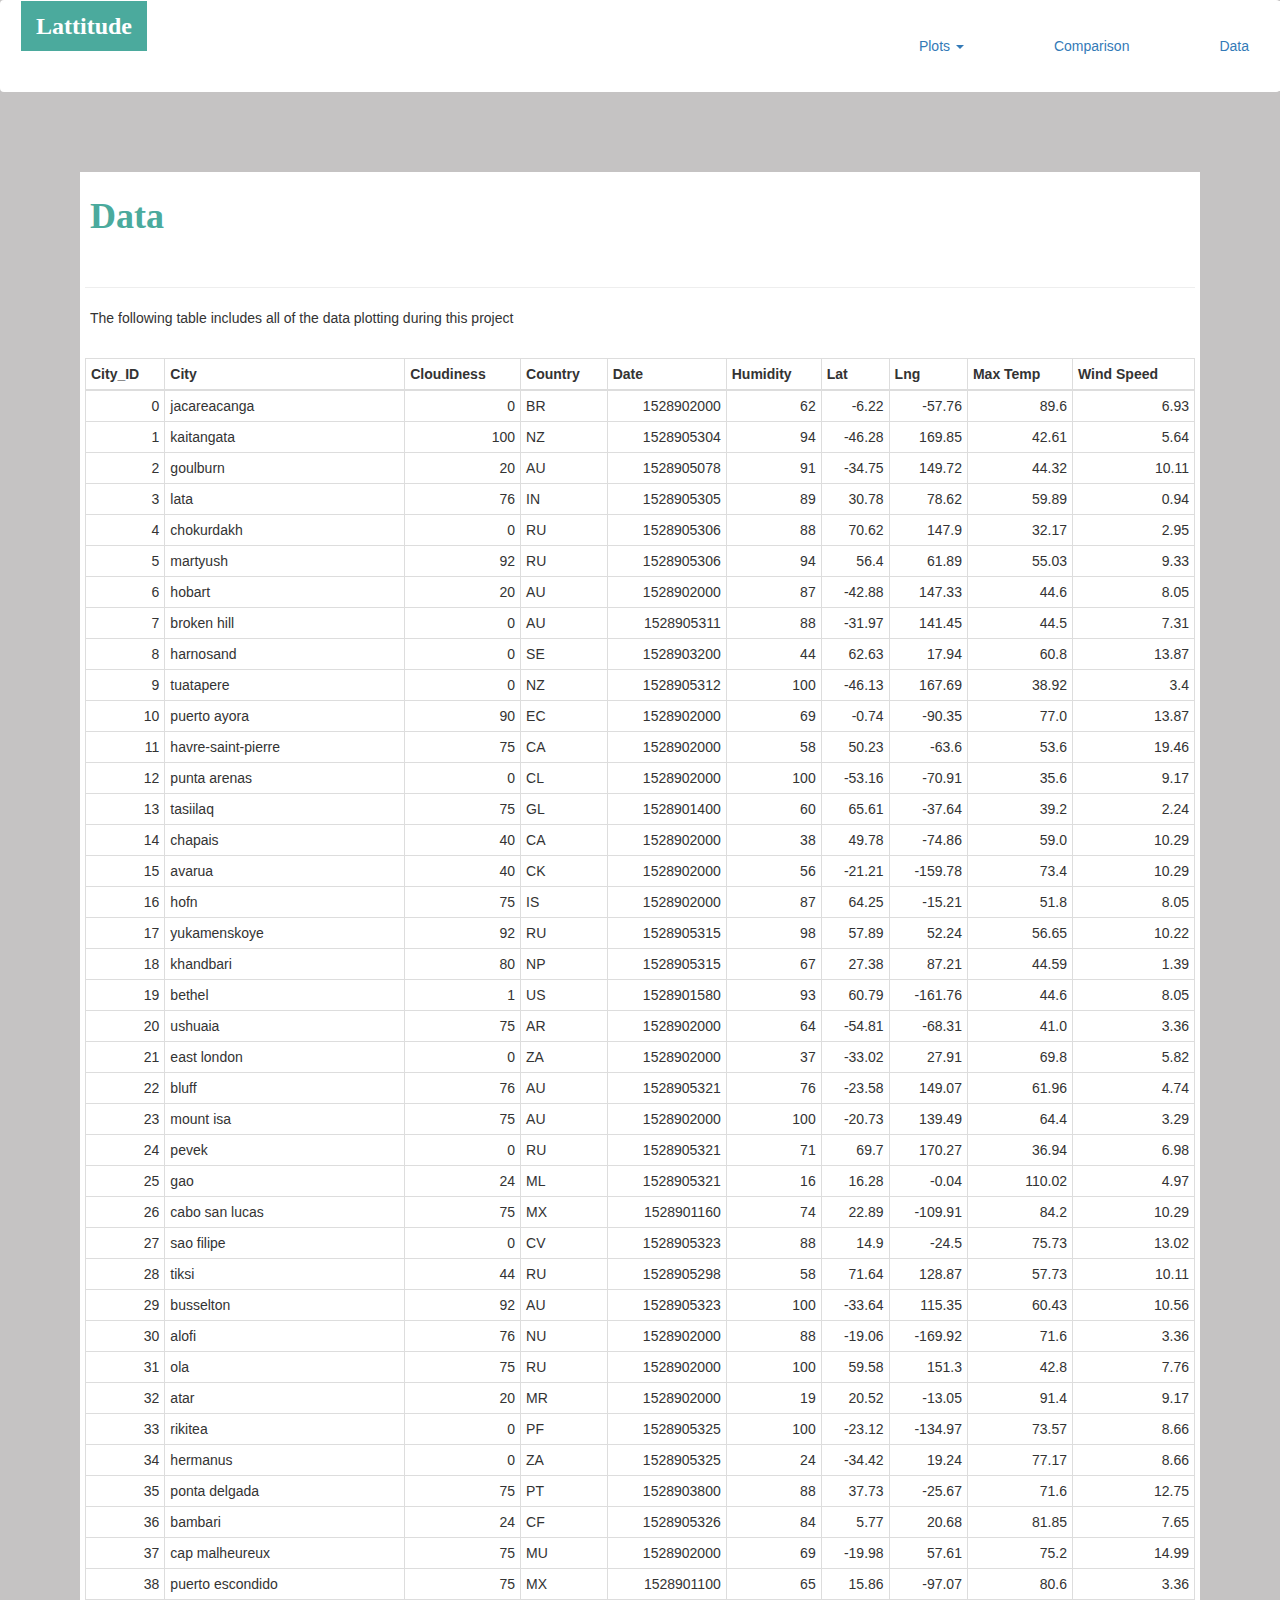
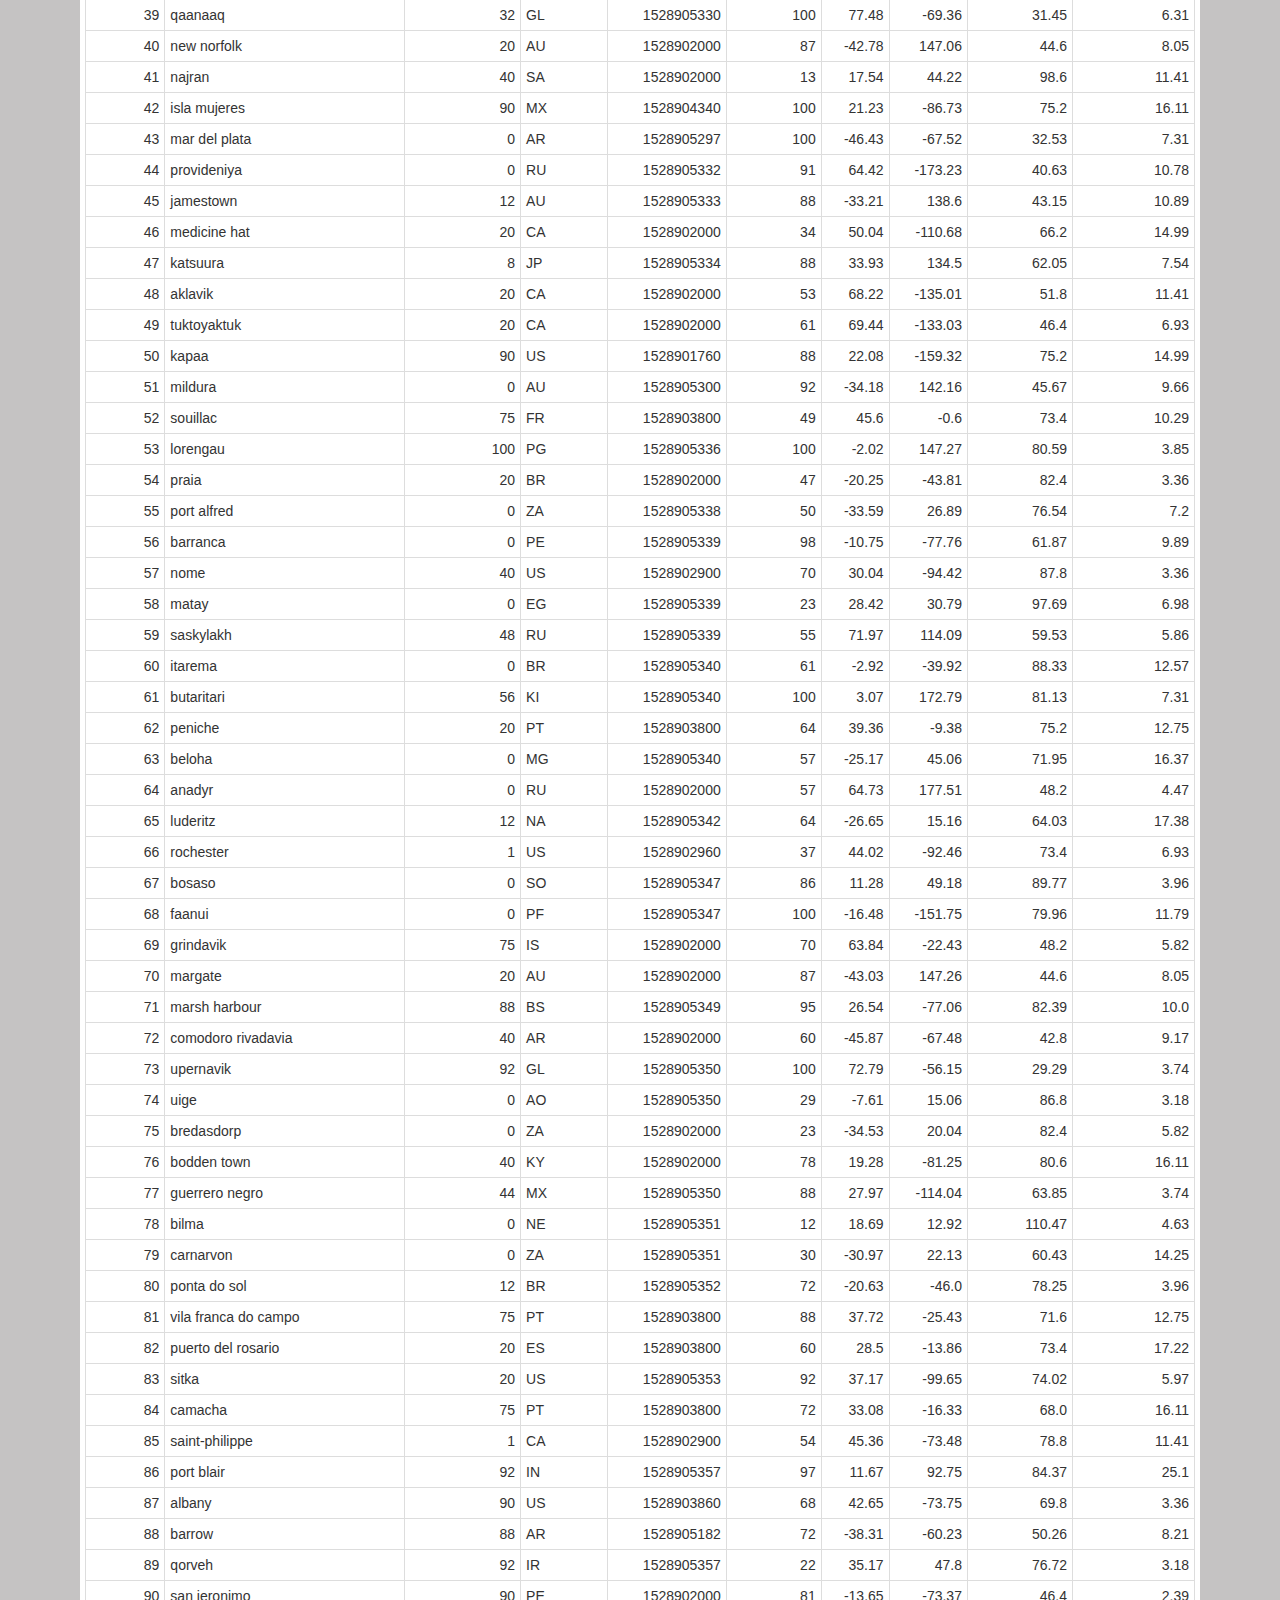
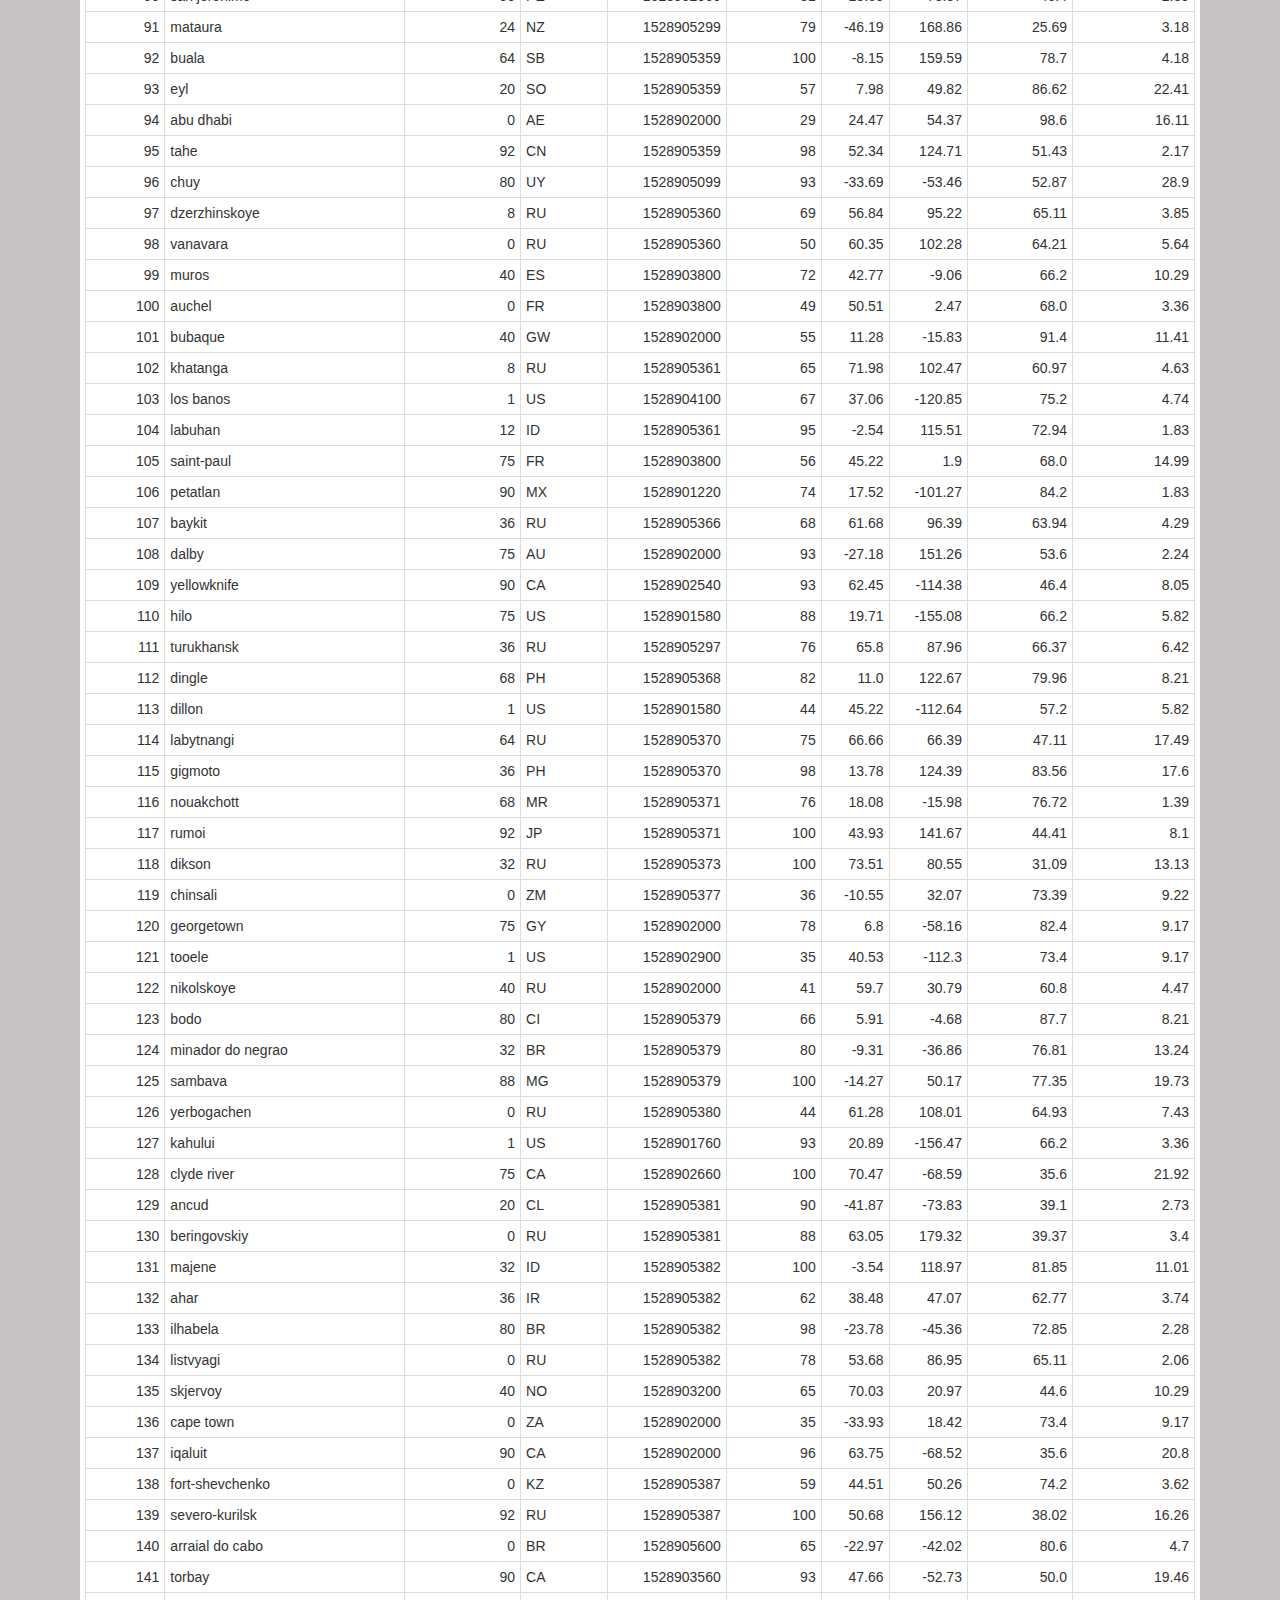
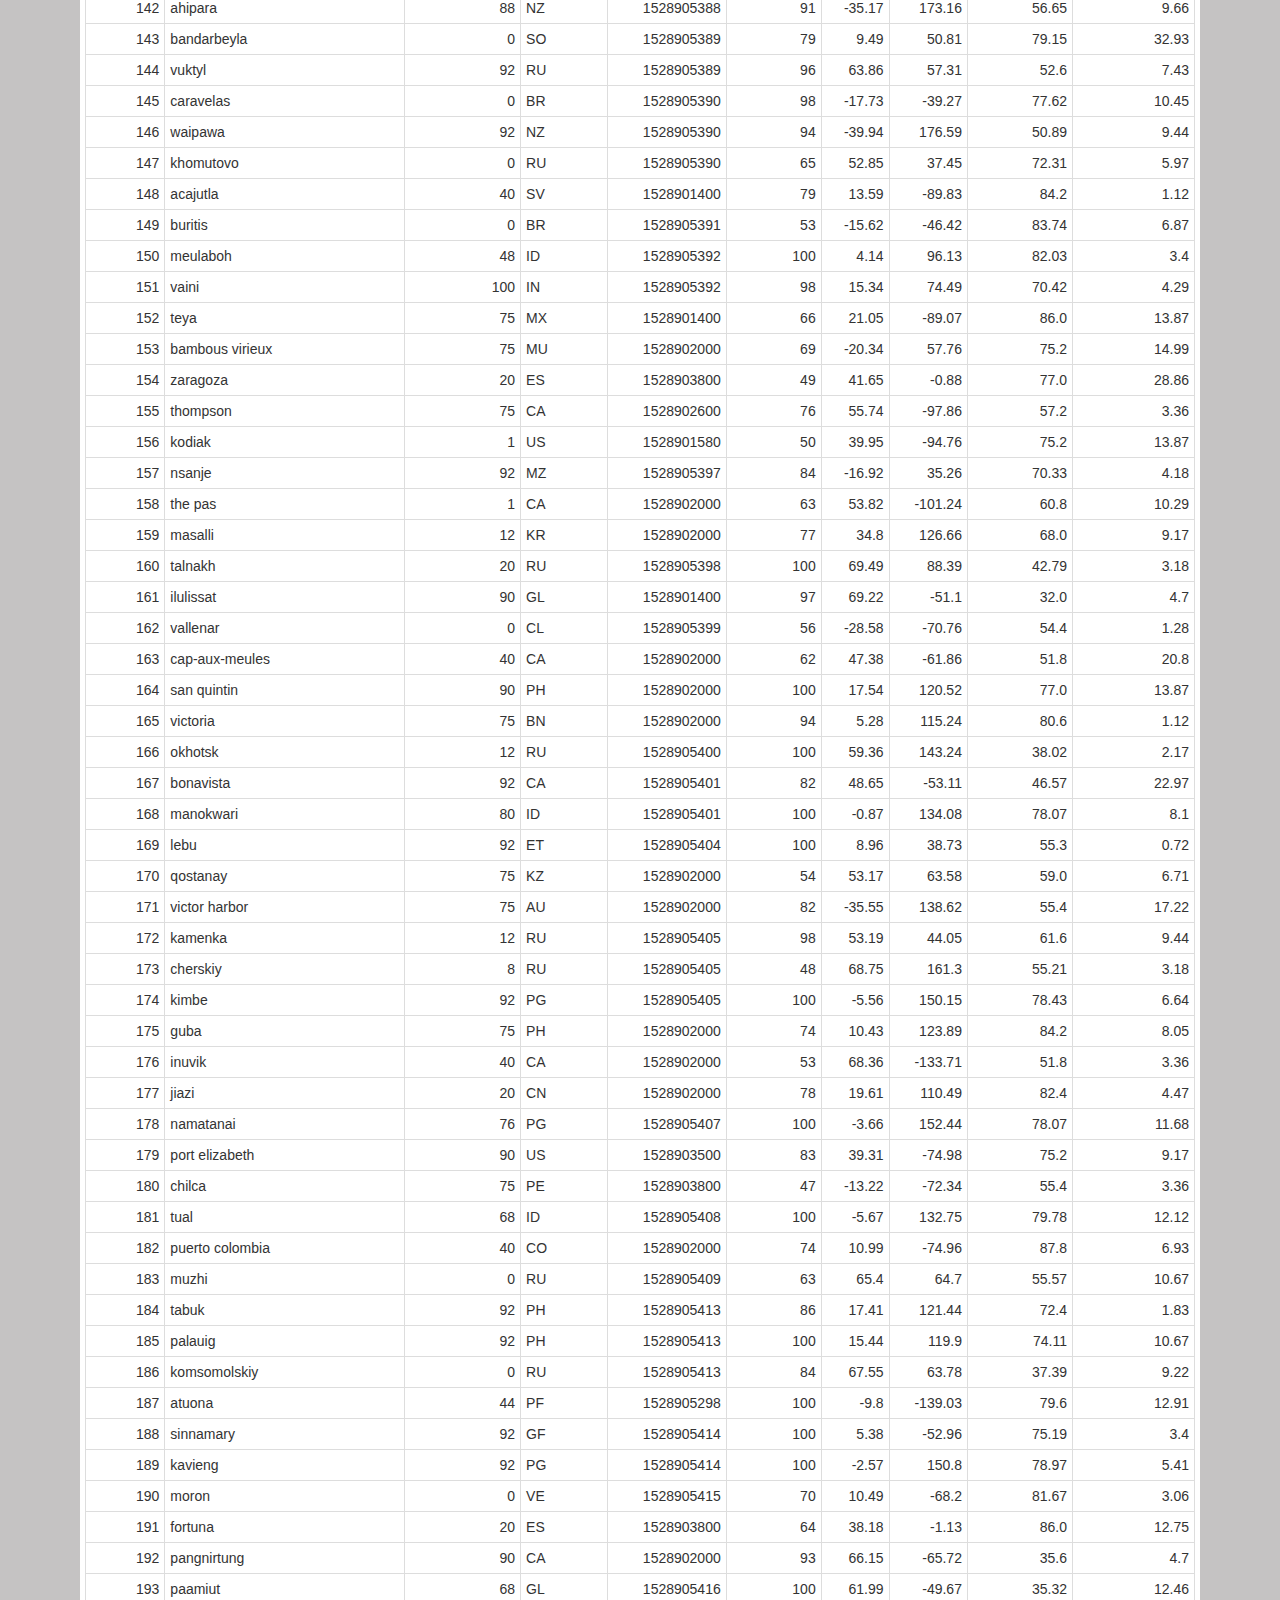
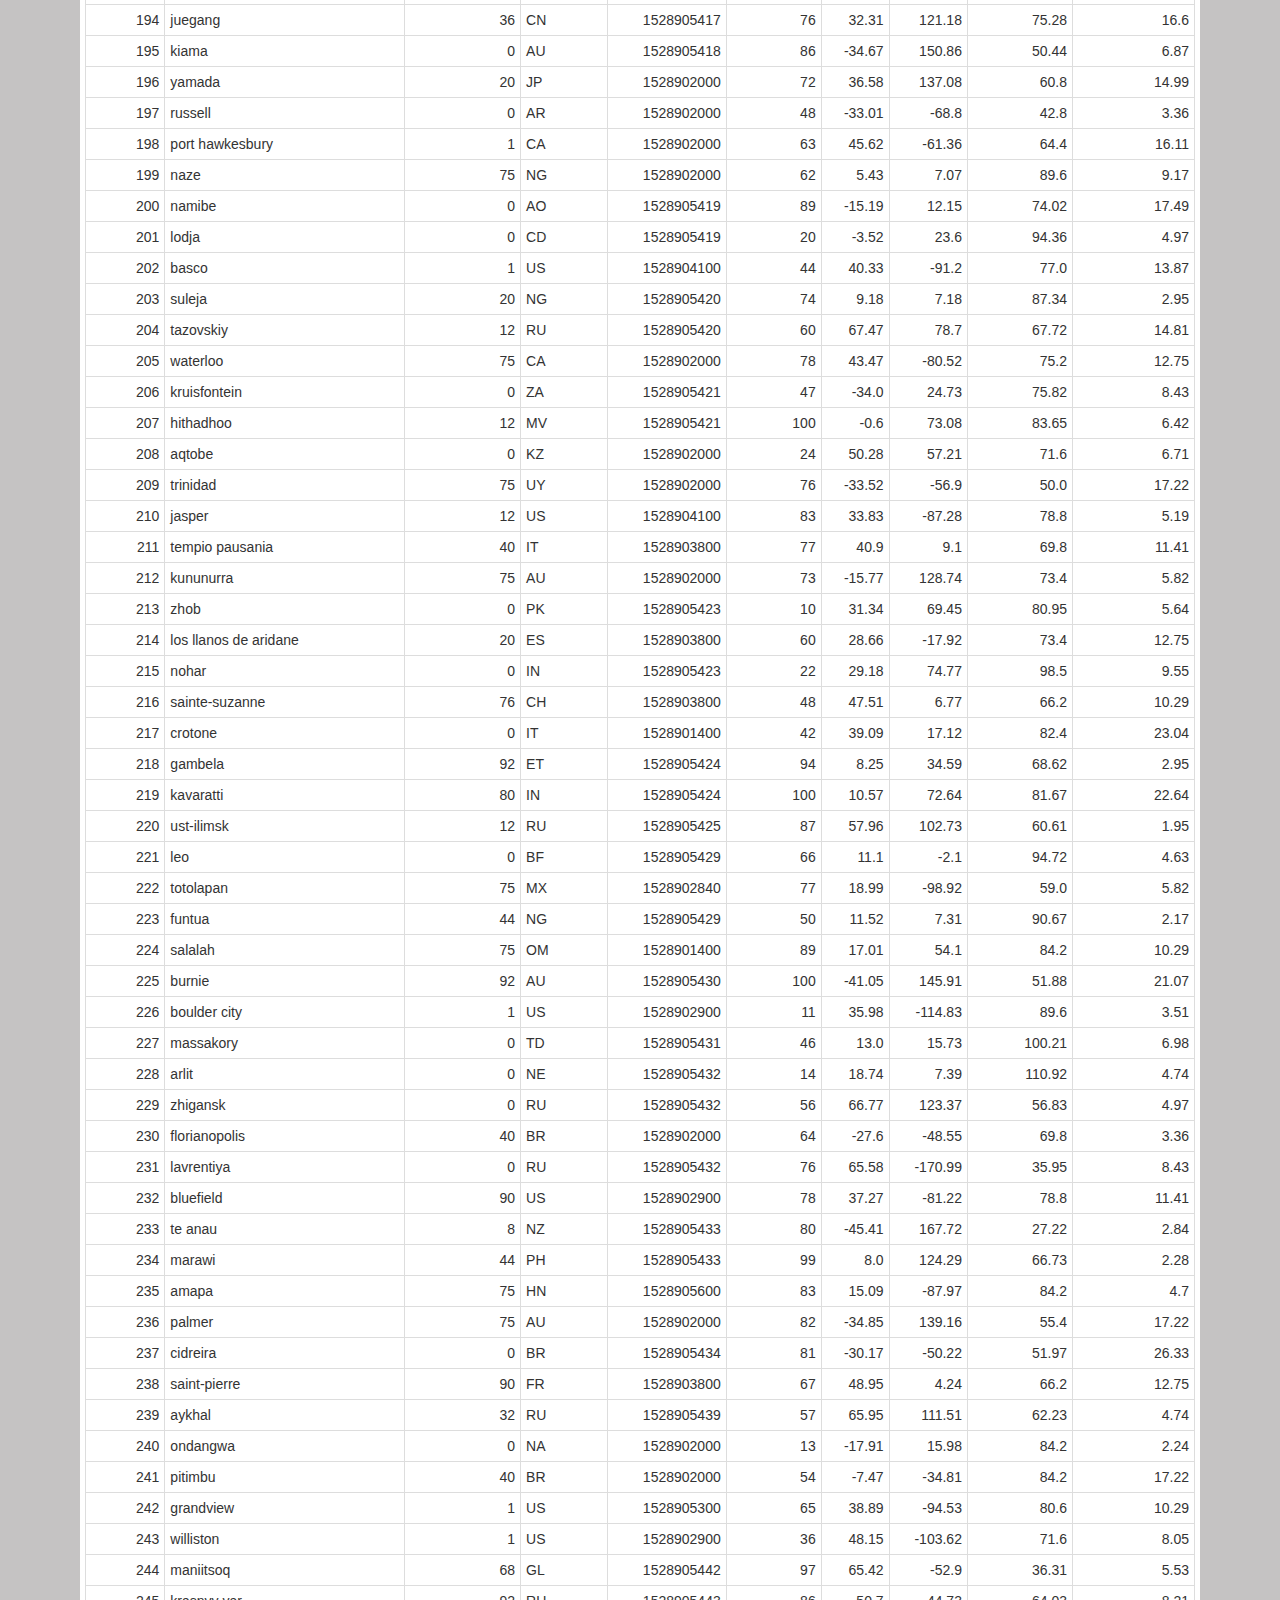
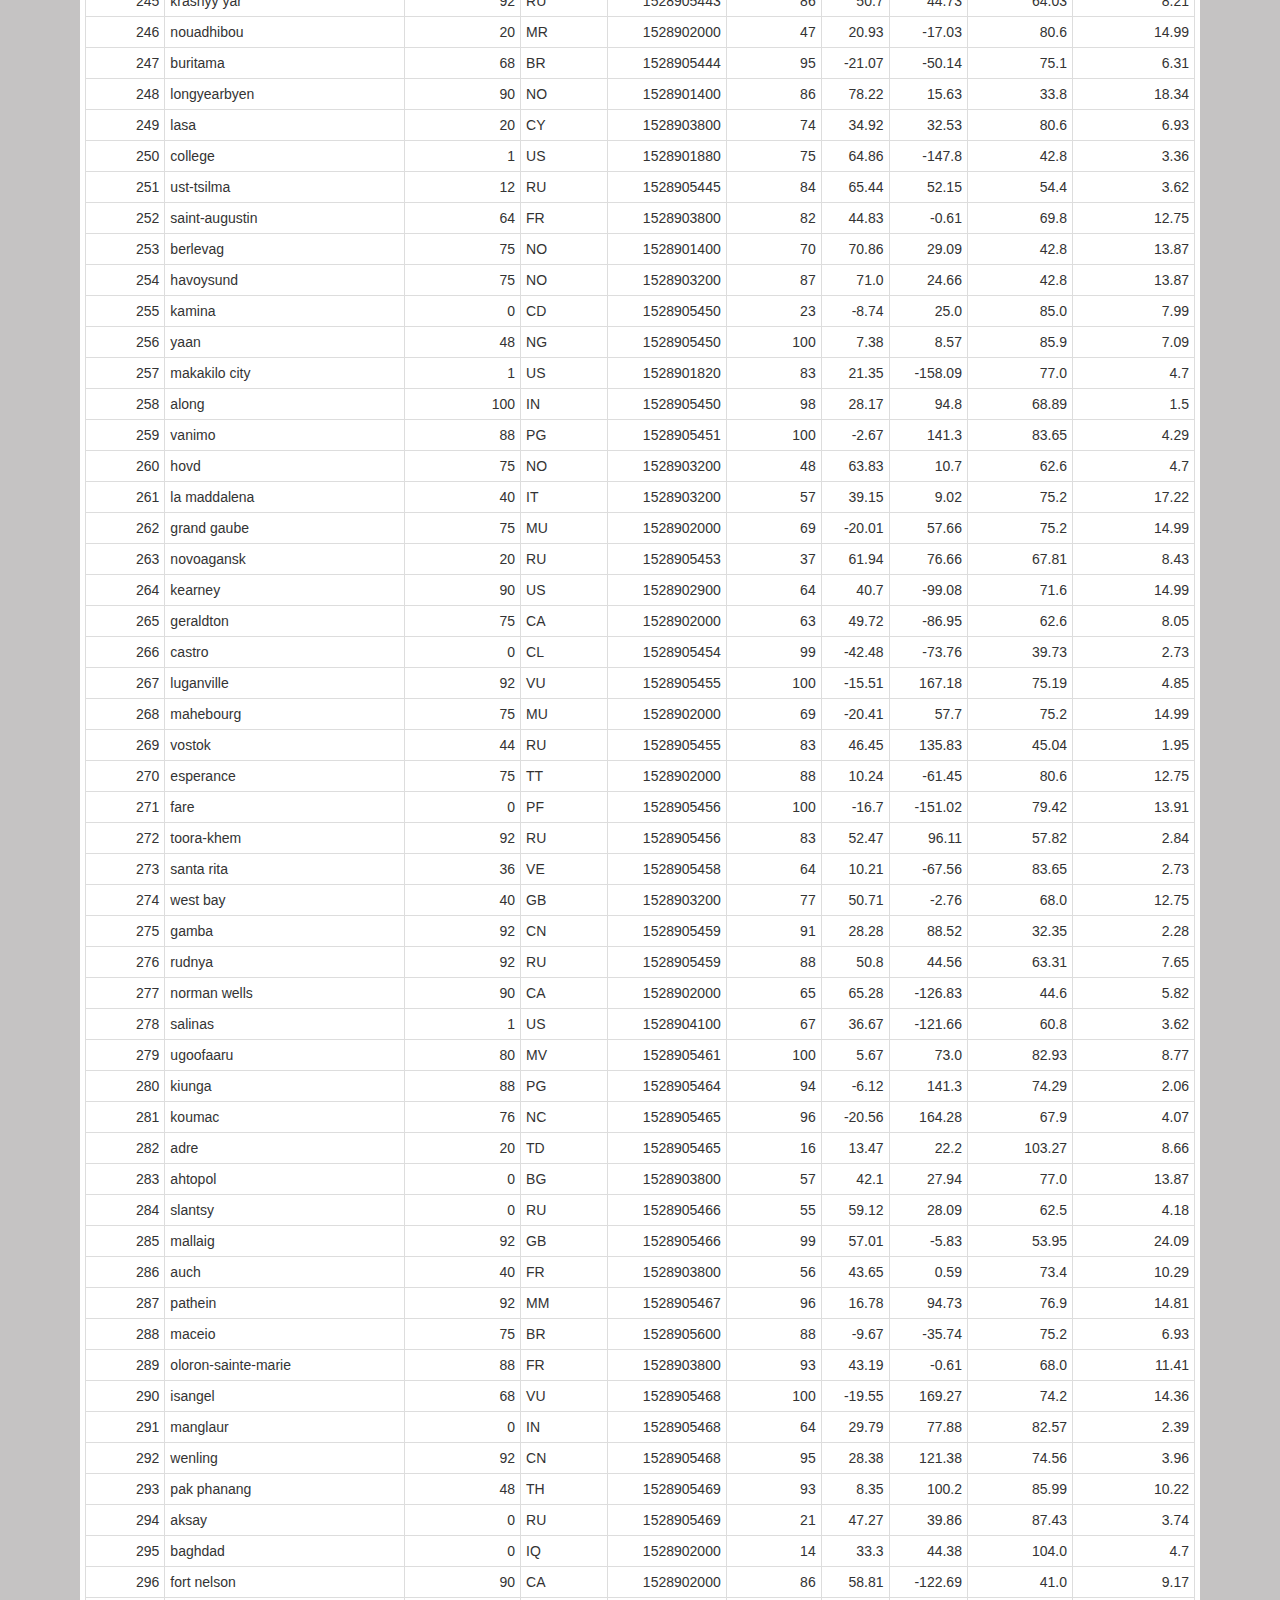
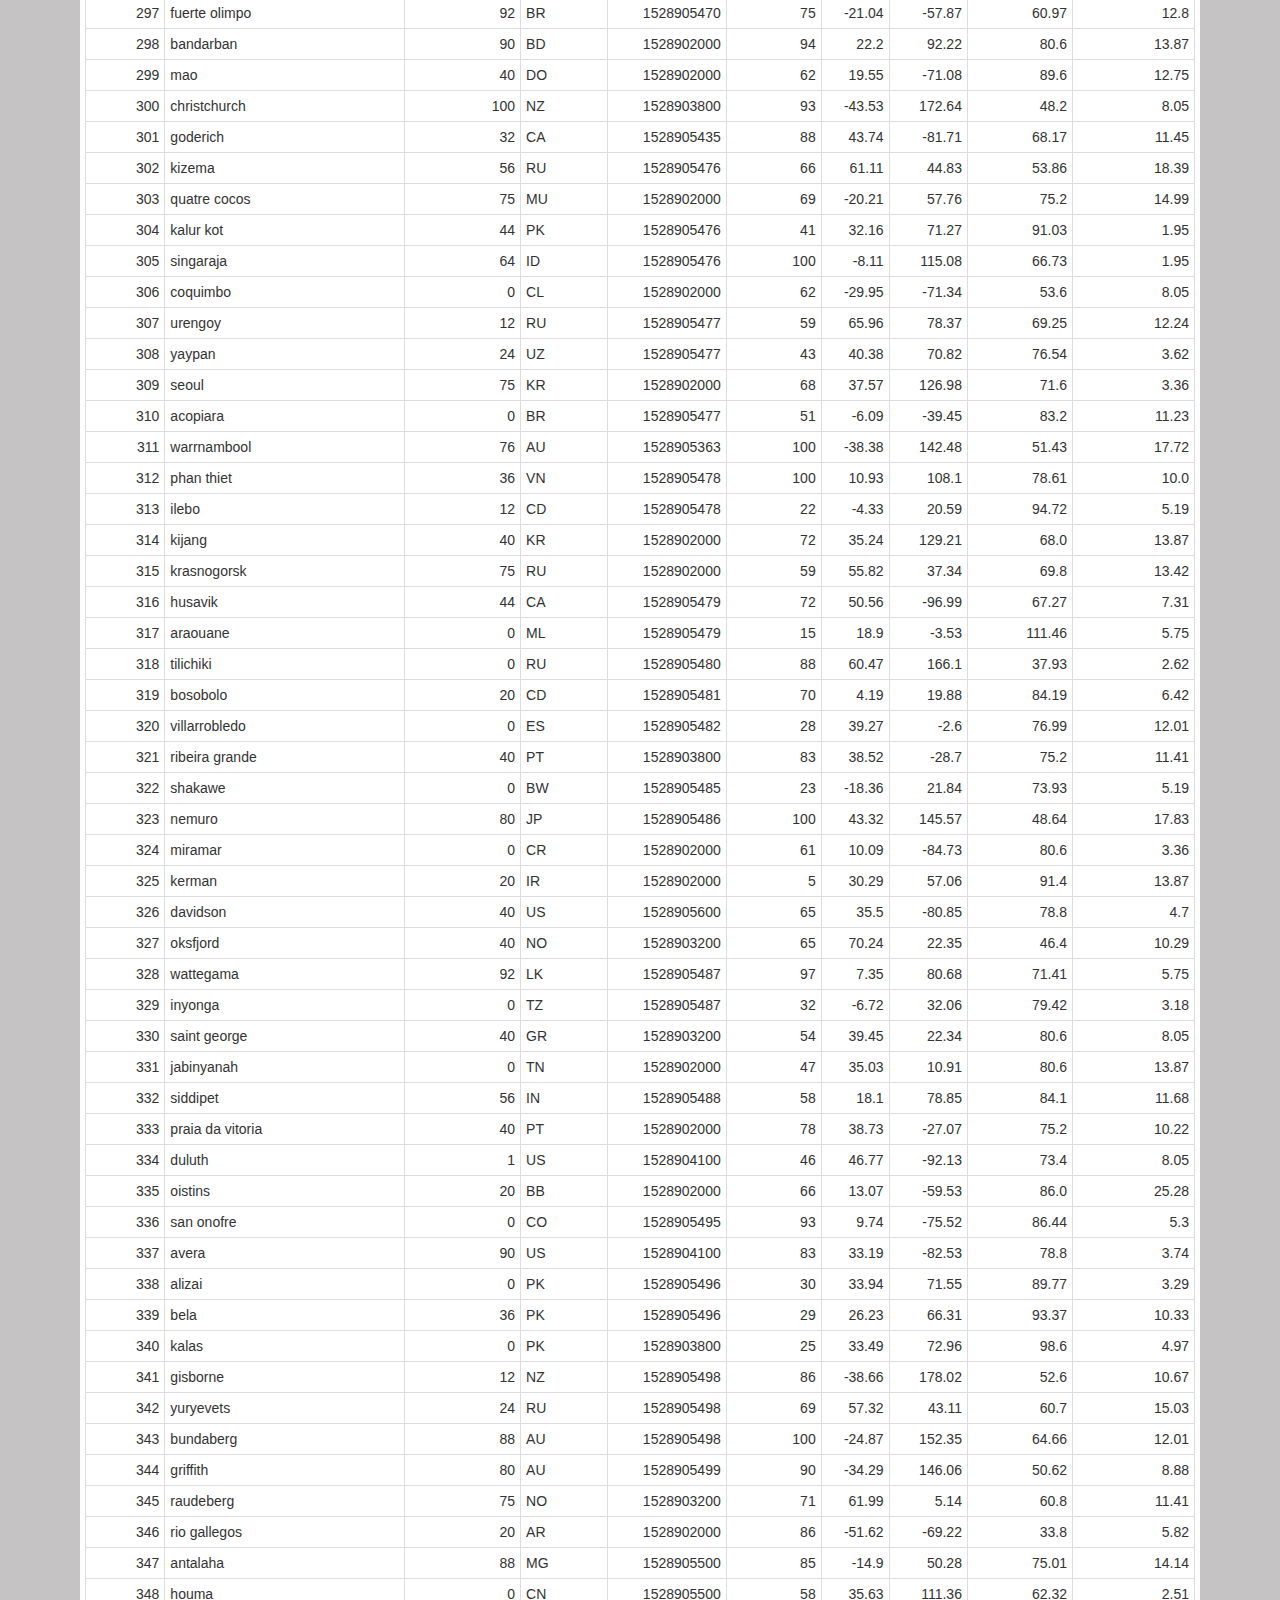
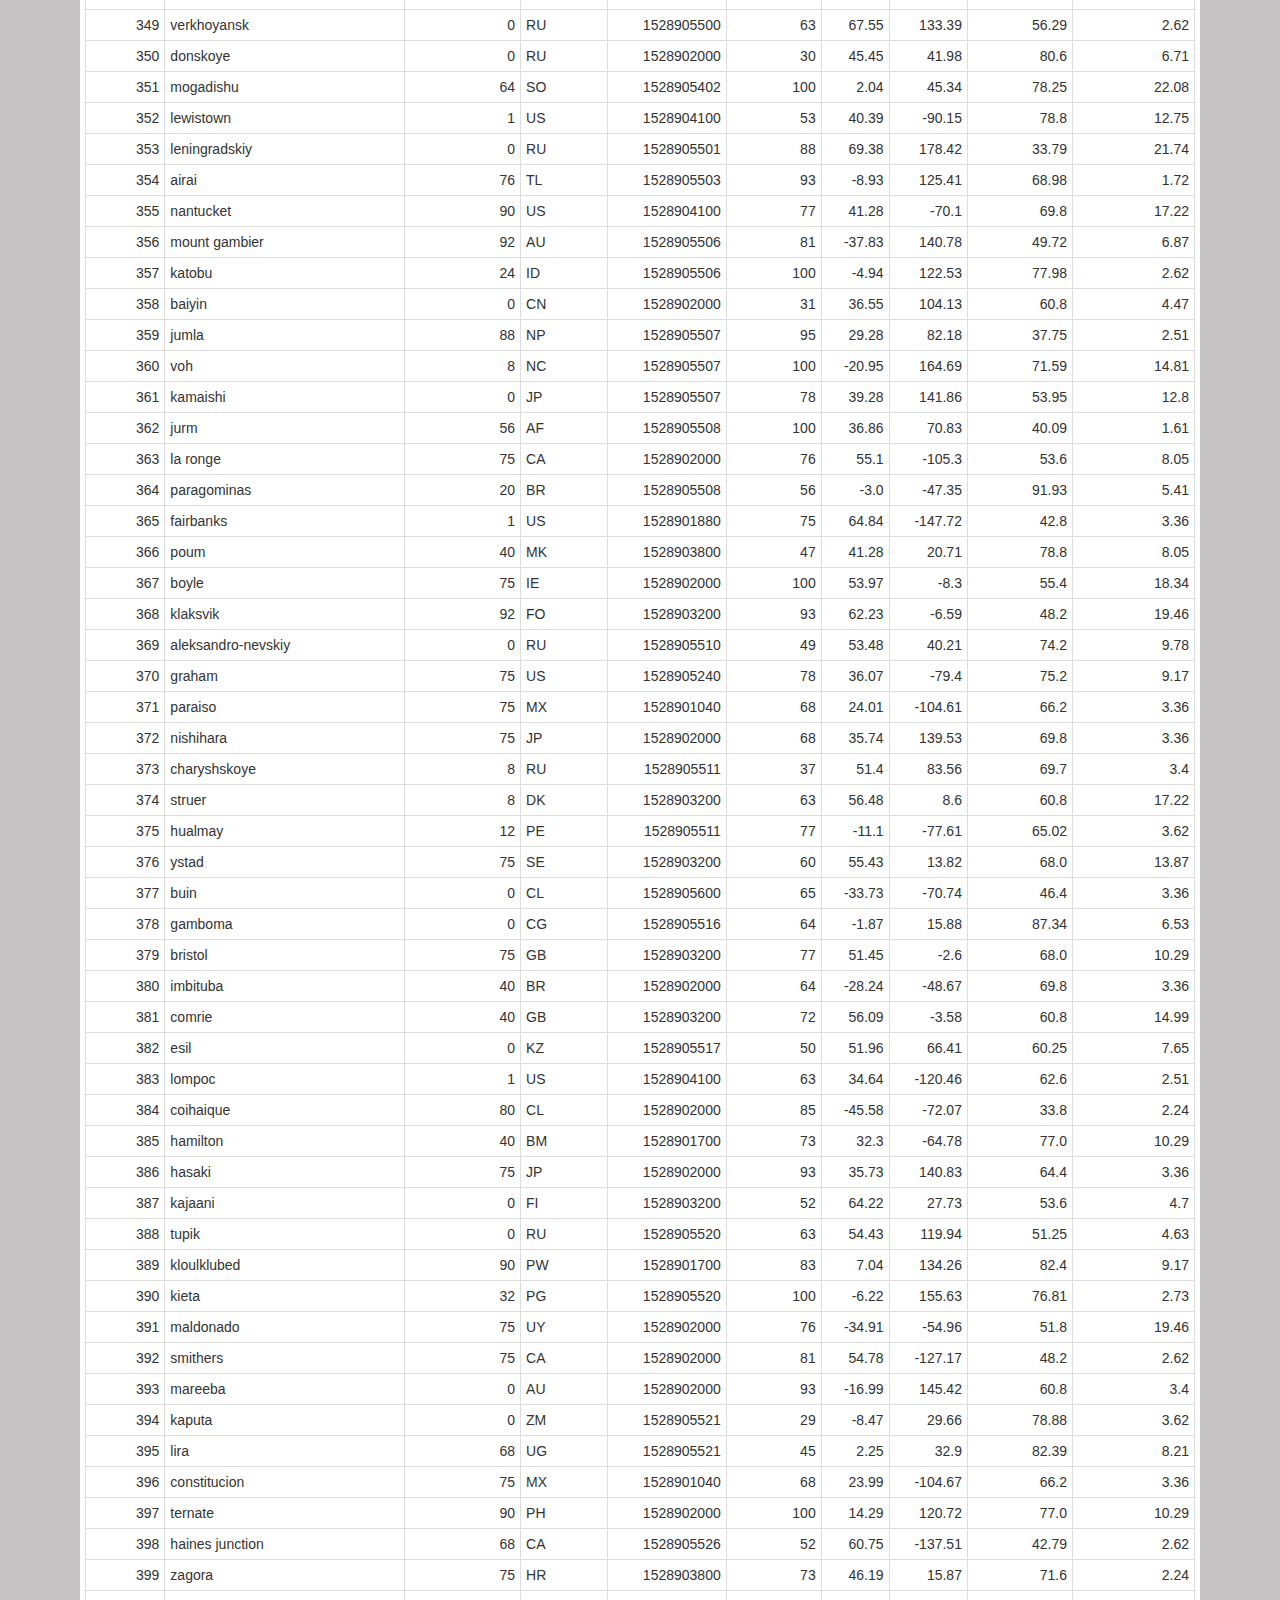
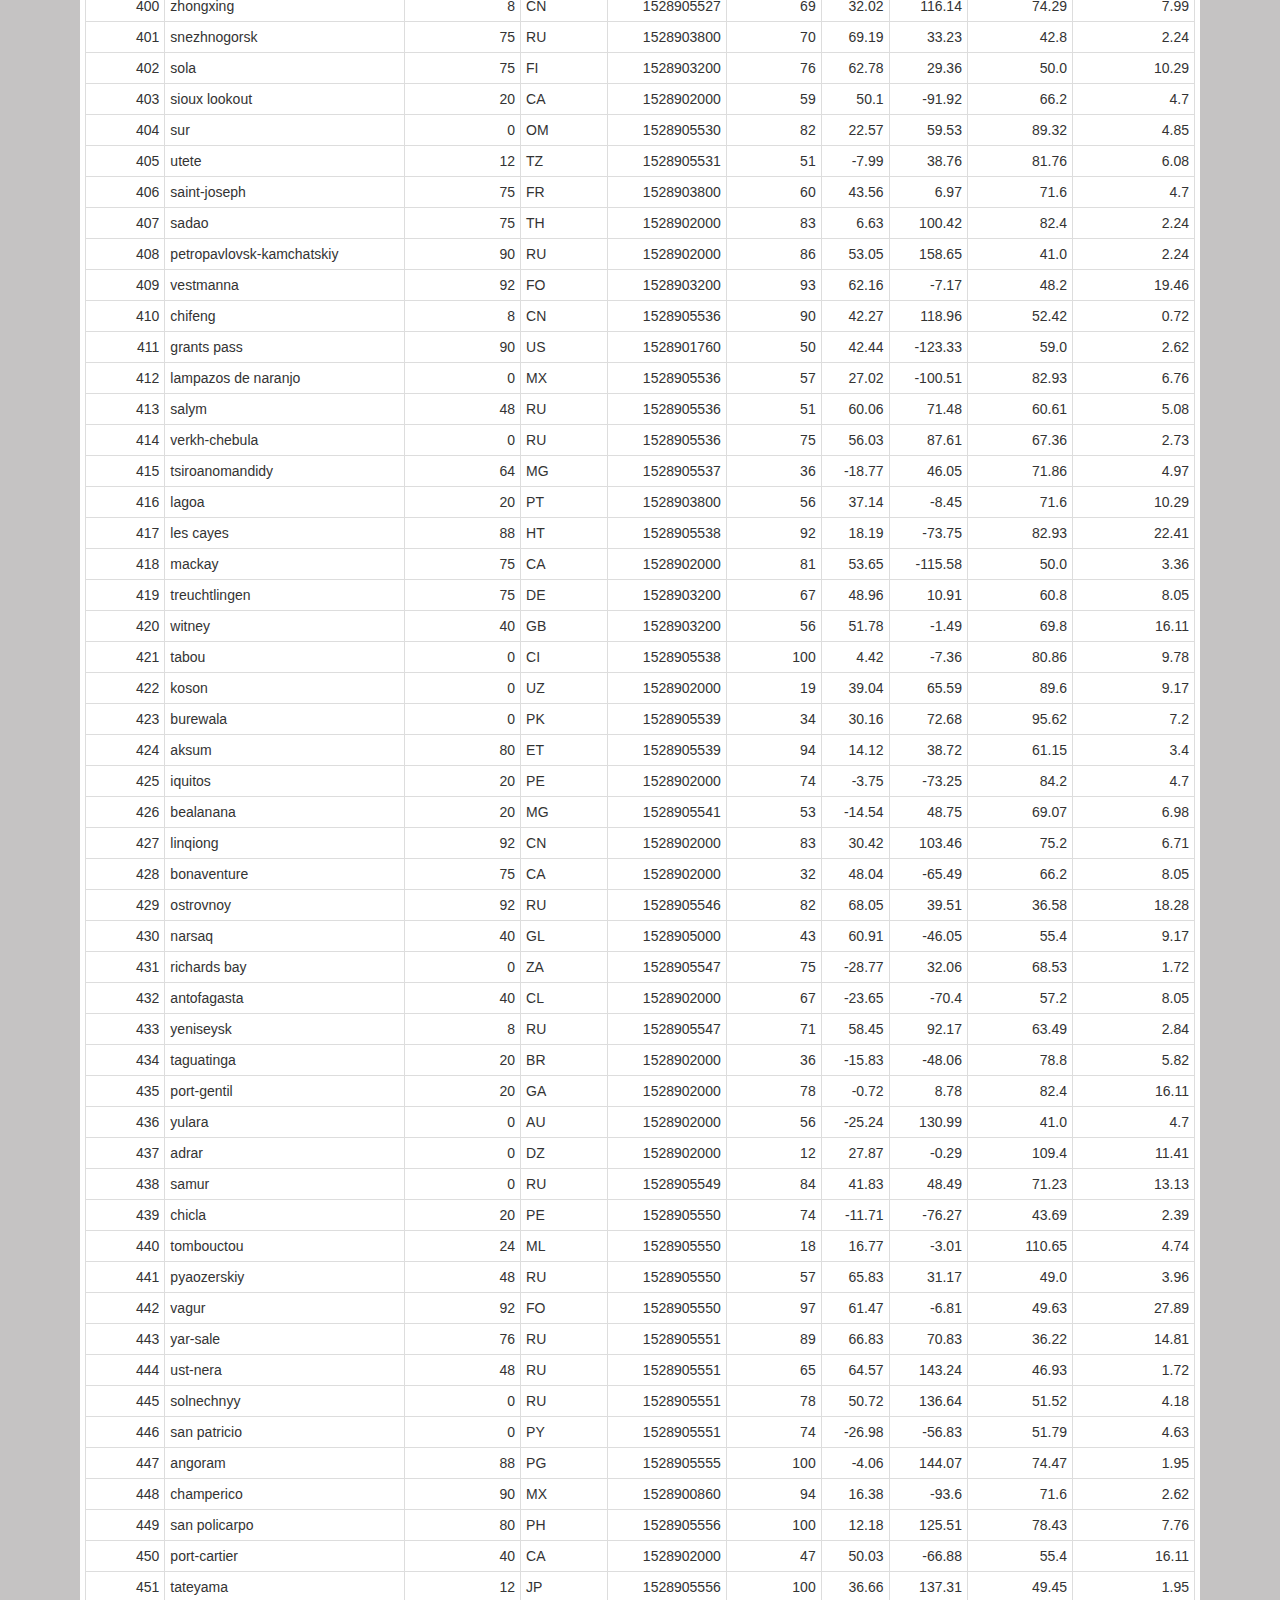
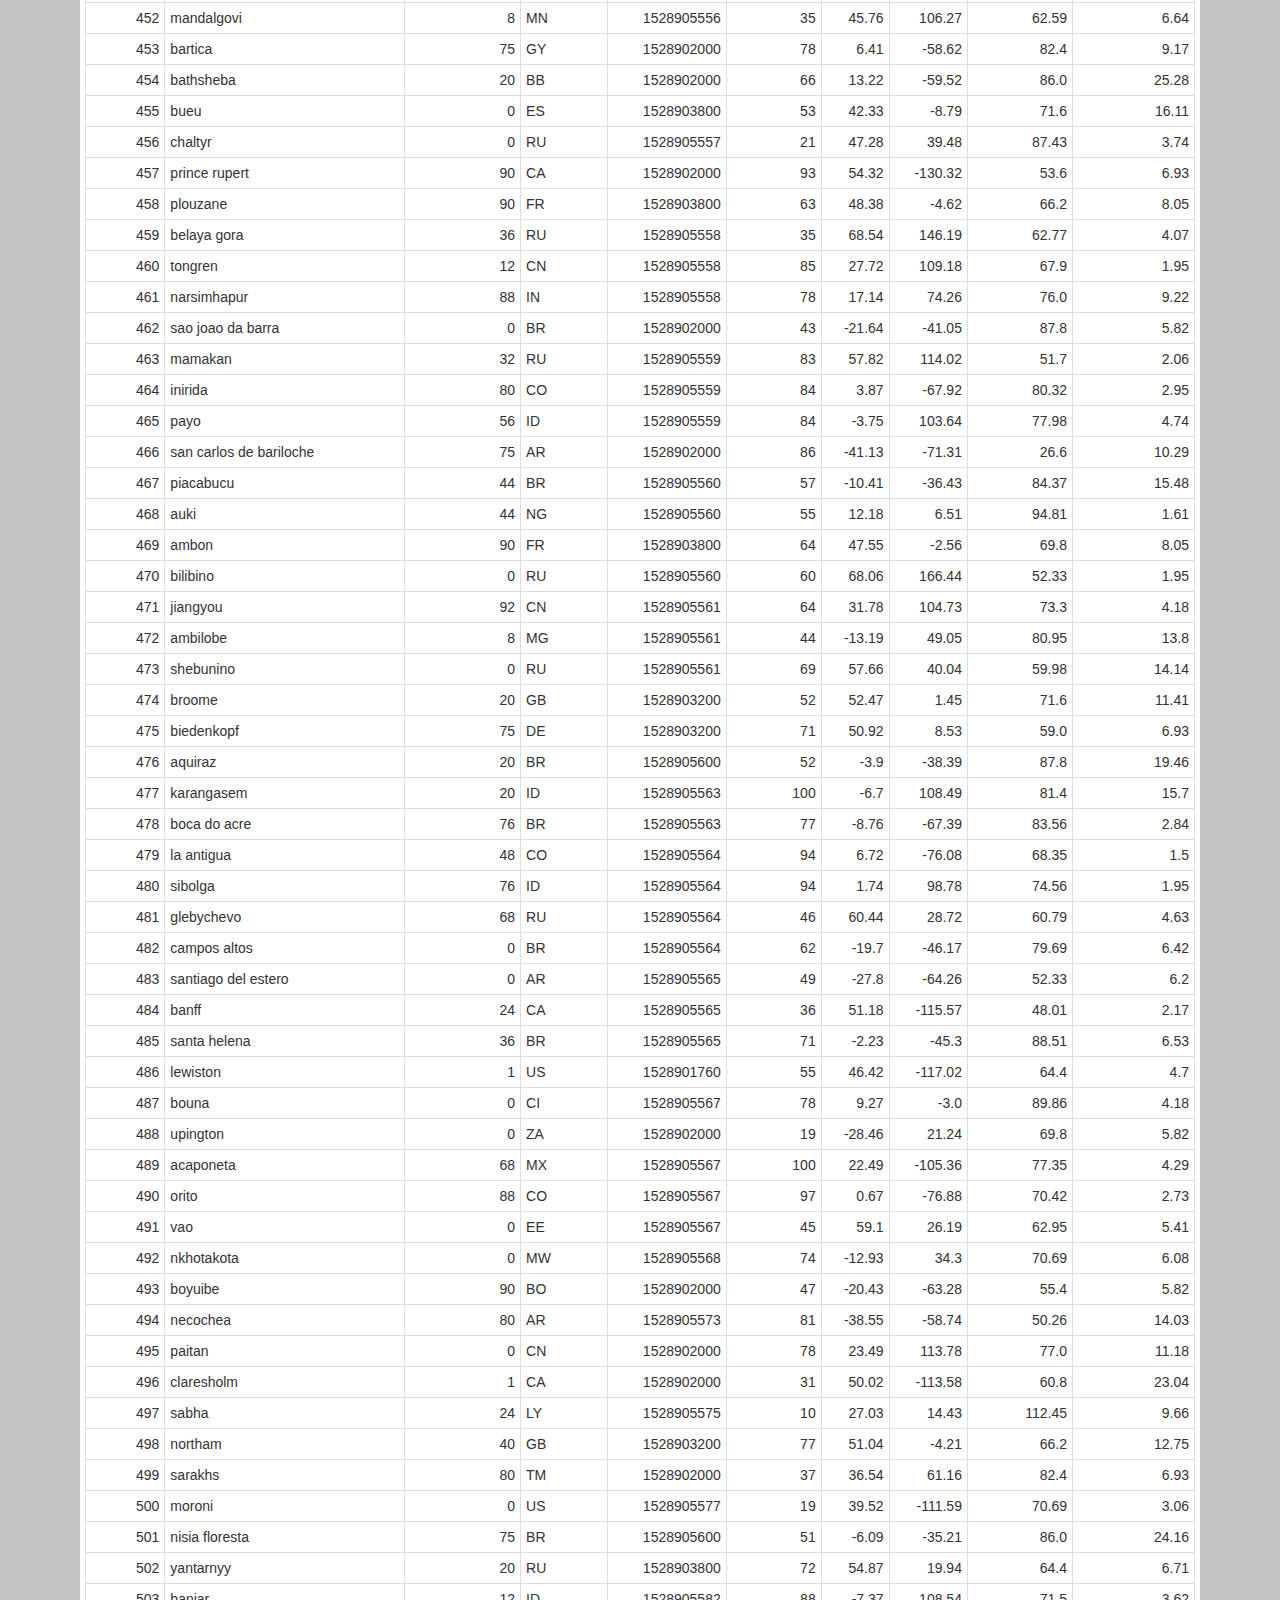
==== commit 34f7d04d: "Rename data.html to index.html" ====
--- a/index.html
+++ b/index.html
@@ -11,26 +11,24 @@
 <body>
     <nav class="navbar navbar-expand-lg navbar-light bg-light">
         <a class="navbar-brand" href="#">Lattitude</a>
-    <div class="collapse navbar-collapse" id="navbarSupportedContent">
-    <ul class="navbar-nav mr-auto">
-      <li class="nav-item dropdown">
-        <a class="nav-link dropdown-toggle" href="#" id="navbarDropdown" role="button" data-toggle="dropdown" aria-haspopup="true" aria-expanded="false">
-          Plots
-        </a>
-        <ul class="dropdown-menu" aria-labelledby="navbarDropdown">
-          <li><a class="dropdown-item" href="#">Max Temperature</a></li>
-          <li><a class="dropdown-item" href="#">Another action</a></li>
-          <li><a class="dropdown-item" href="#">Something else here</a></li>
-        </ul>
-      </li> 
-      <li class="nav-item">
-        <a class="nav-link" href="#">Comparison</a>
-      </li>
-      <li class="nav-item">
-        <a class="nav-link" href="#">Data</a>
-      </li>
-    </ul>
-    </div>
+        <ul class="nav navbar-nav navbar-right">
+            <li class="dropdown">
+                <a class="dropdown-toggle" data-toggle="dropdown" href="https://joycejiang73.github.io/fig1">Plots
+                <span class="caret"></span></a>
+                <ul class="dropdown-menu">
+                  <li><a class="dropdown-item" href="https://joycejiang73.github.io/fig1">vs. Max Temperature</a></li>
+                  <li><a class="dropdown-item" href="https://joycejiang73.github.io/fig2">vs. Humidity</a></li>
+                  <li><a class="dropdown-item" href="https://joycejiang73.github.io/fig3">vs. Cloudiness</a></li>
+                  <li><a class="dropdown-item" href="https://joycejiang73.github.io/fig4">vs. Wind Speed</a></li>
+                </ul>
+              </li>
+            <li>
+              <a href="https://joycejiang73.github.io/comparison/comparison">Comparison</a>
+            </li>
+            <li>
+              <a href="https://joycejiang73.github.io/data/">Data</a>
+            </li>
+          </ul>
     </nav>
 
     <div class="container">
--- a/styles.css
+++ b/styles.css
@@ -0,0 +1,75 @@
+body {
+    background-color: #c5c3c3;
+  }
+
+.navbar-brand{
+    background:#4baa9d;
+    color: #fff;
+    font-size: x-large;
+    margin-left: 20px;
+    font-family: 'Times New Roman', Times, serif;
+    font-weight: bold;
+}
+
+
+.navbar {
+    background:#fff;
+    margin-bottom: -10px;
+  }
+
+#navbarSupportedContent{
+    position: relative;
+    margin-left: 850px;
+    color: #fff;
+}
+
+.navbar li {
+    display: inline-block;
+    padding: 20px;
+    margin-right: 10px;
+    margin-left: 10px;
+    cursor: pointer;
+    background: #fff;
+    border-radius: 3px;
+  }
+
+.box{
+margin-left: 10px;
+margin-right: 10px;
+margin-top: 30px;
+margin-bottom: 25px;
+padding: 5px;
+background: #fff;
+}
+
+.container img {
+    width: 48%;
+    height: auto;
+}
+
+.col-sm-8 img {
+    width: 50%;
+    height: auto;
+}
+
+.col-sm-6 img {
+    width: 90%;
+    height: auto;
+}
+
+
+
+h1 {color: #4baa9d;
+    font-family: 'Times New Roman', Times, serif;
+    font-weight: bold;
+    margin-left: 5px;}
+h2 {color: #4baa9d;
+    font-family: 'Times New Roman', Times, serif;
+    font-weight: bold;
+    margin-left: 5px;}
+h4 {color: #4baa9d;
+text-align: center;
+font-family: 'Times New Roman', Times, serif;
+font-weight: bold;}
+
+p {margin-left: 5px;}